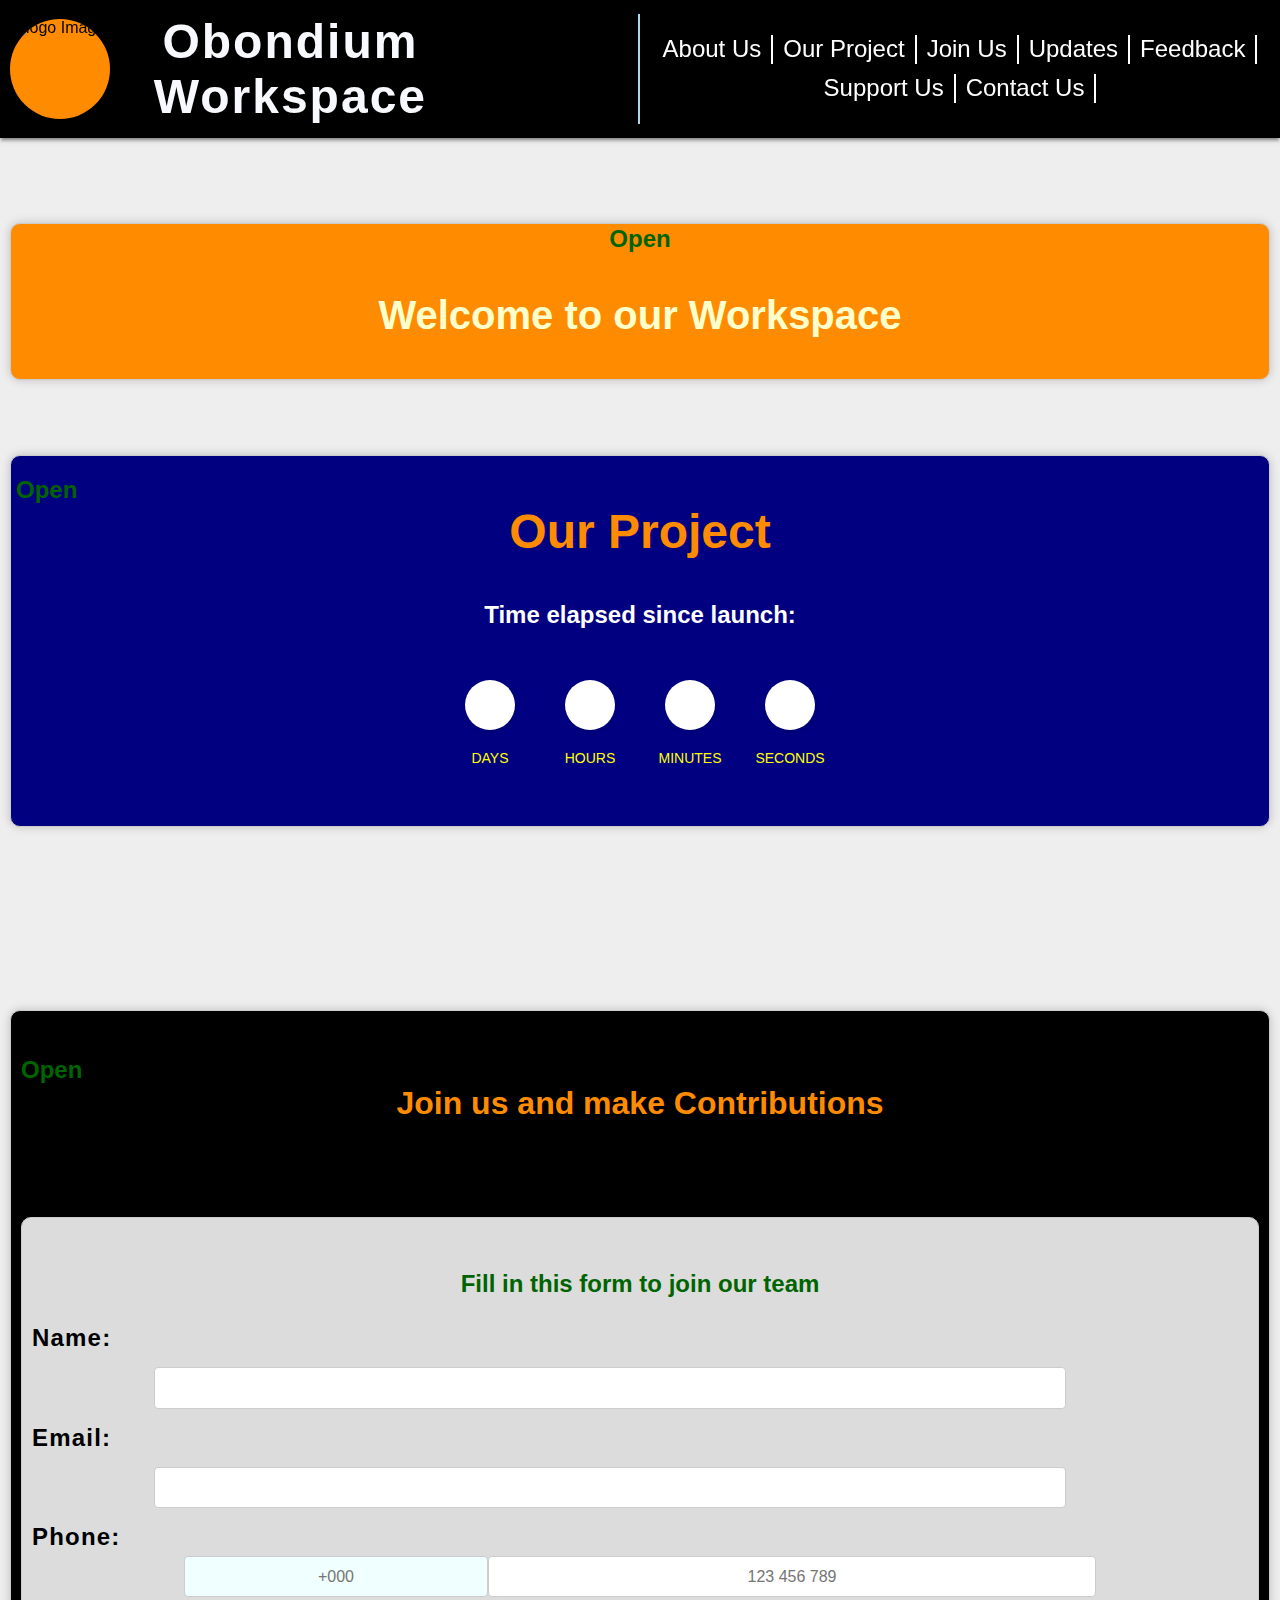
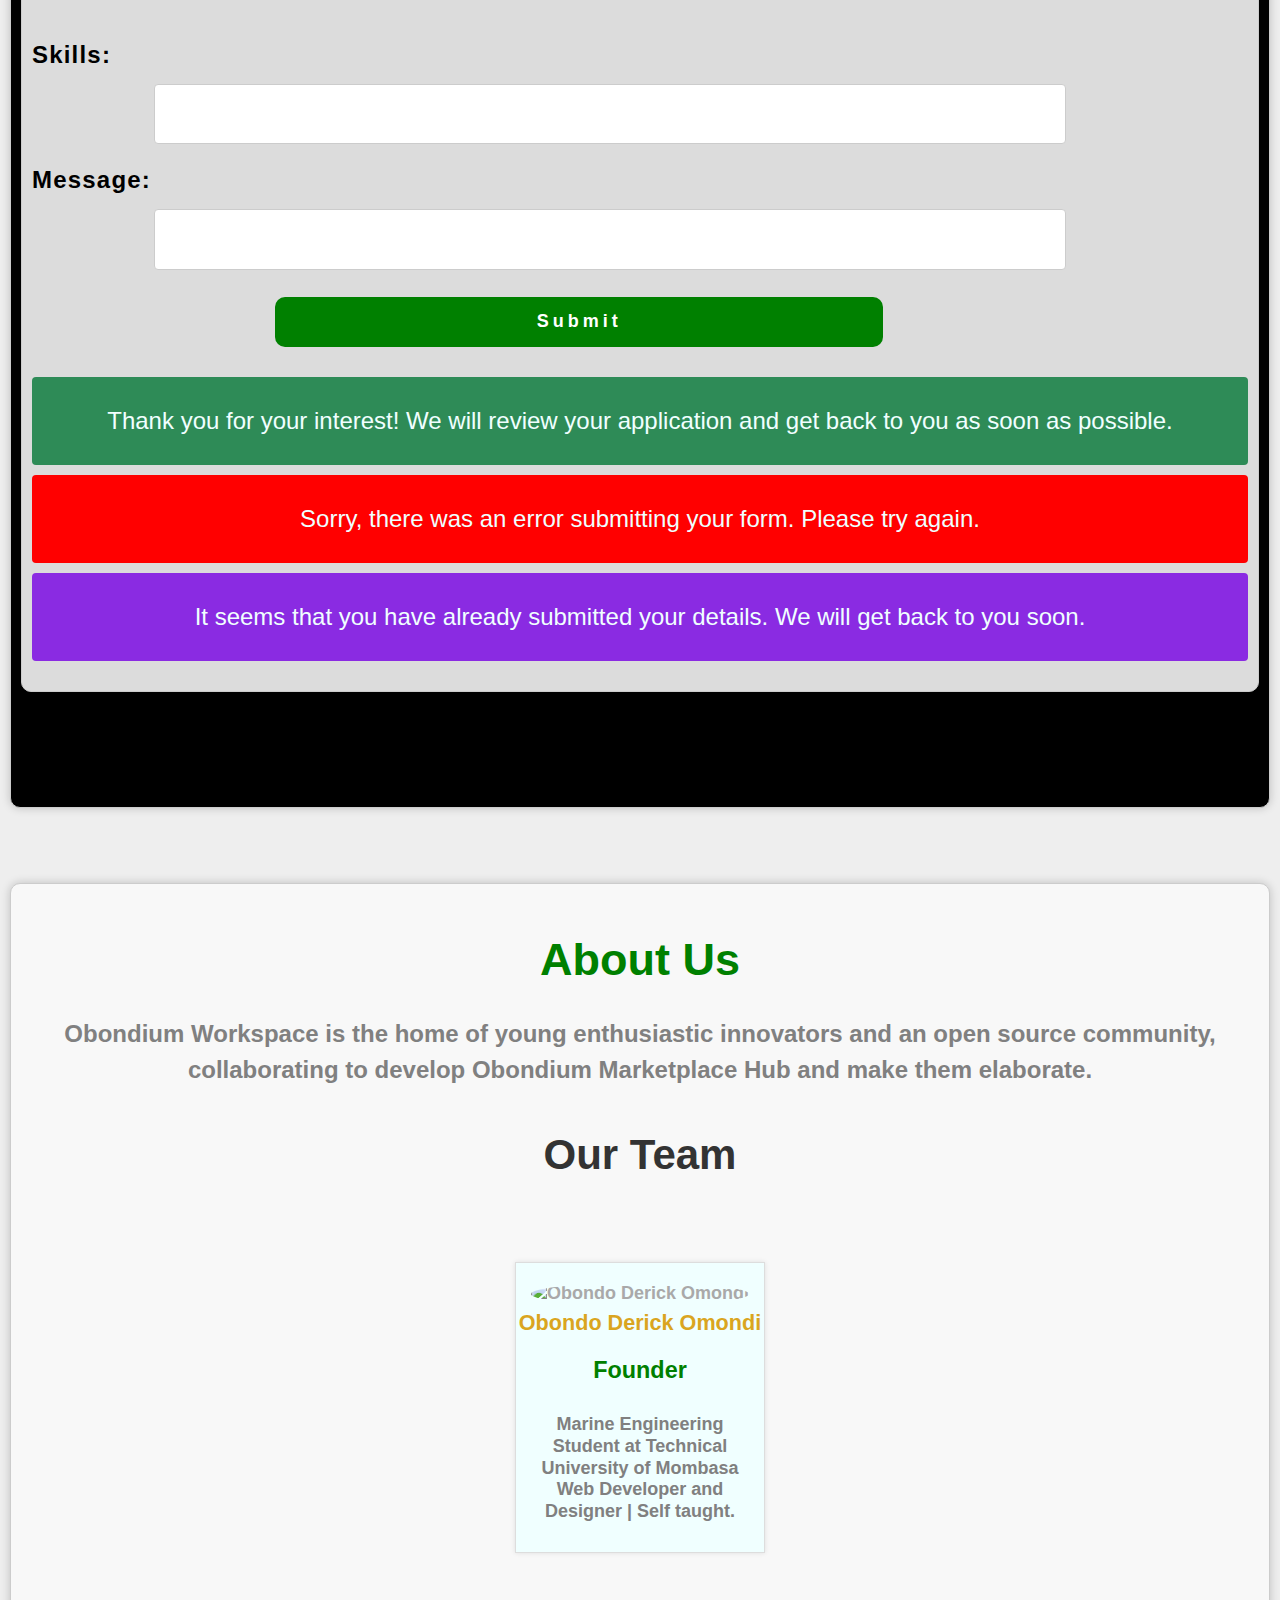
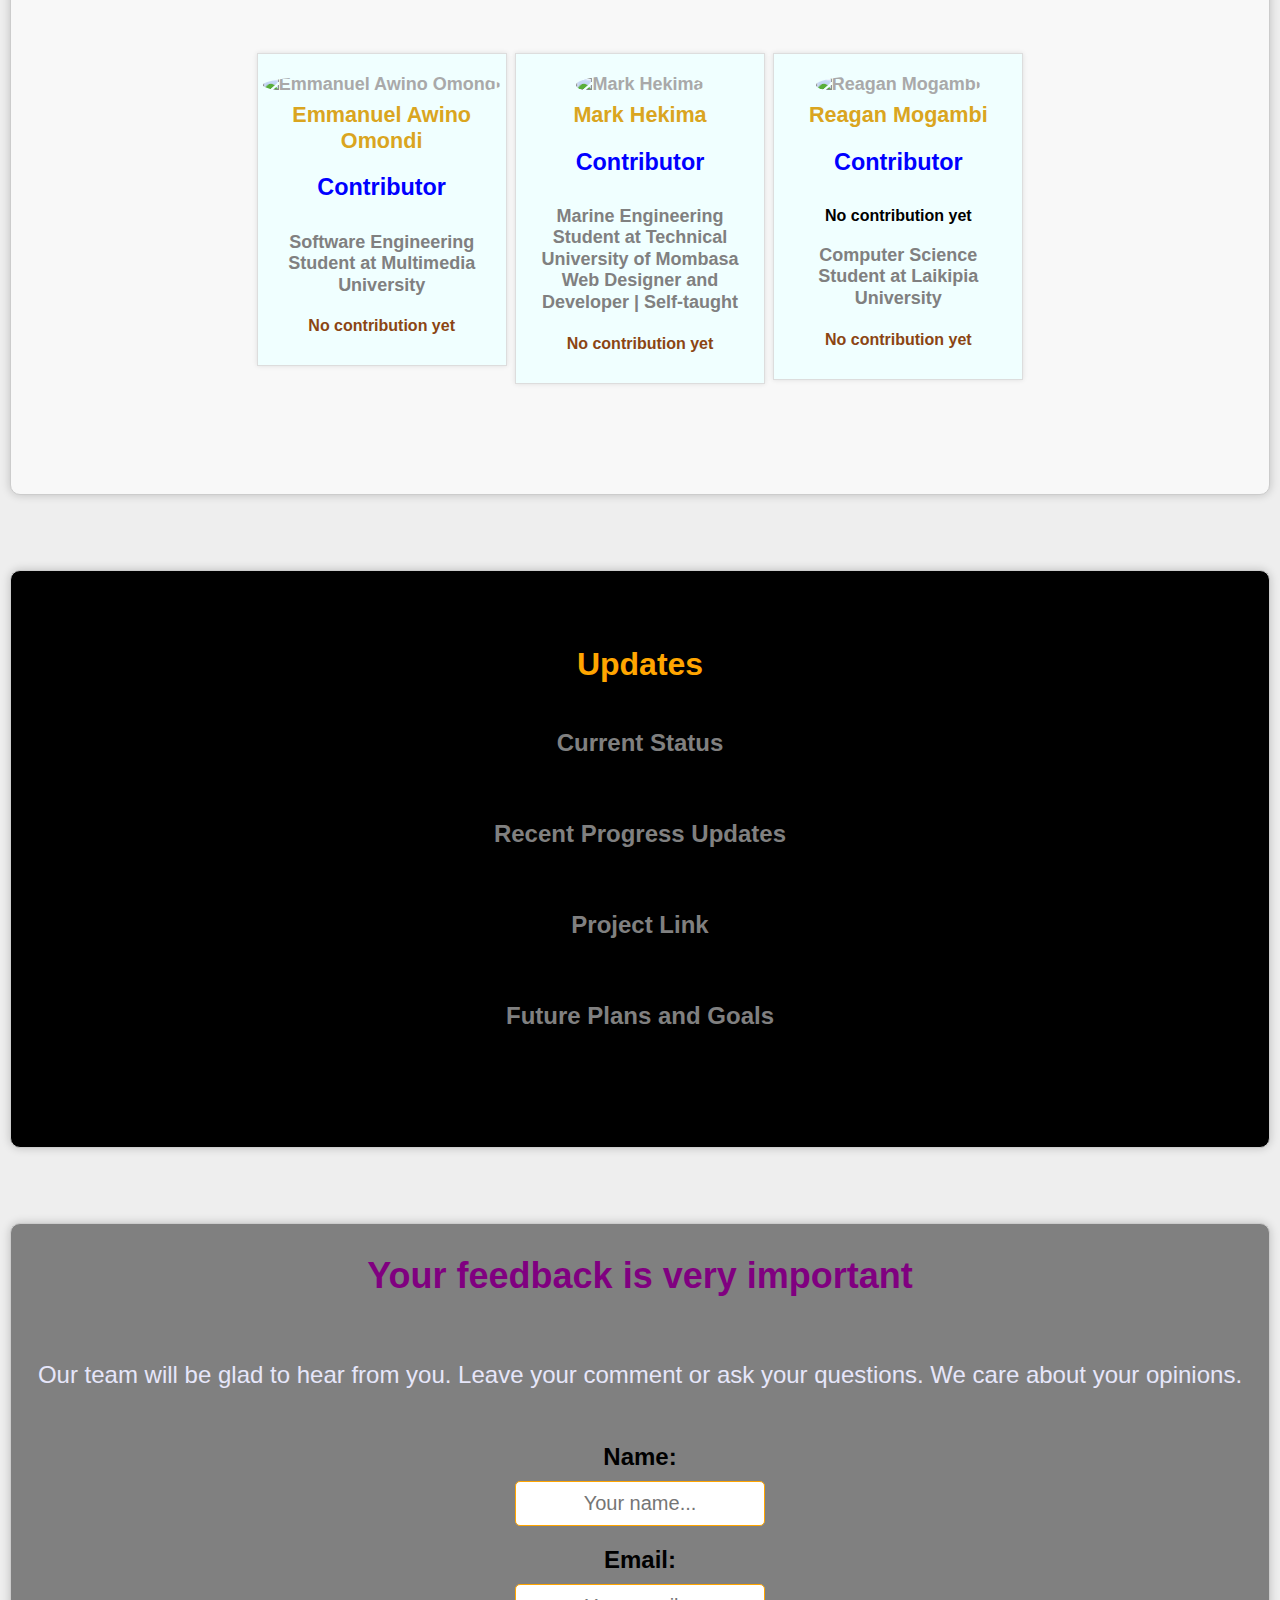
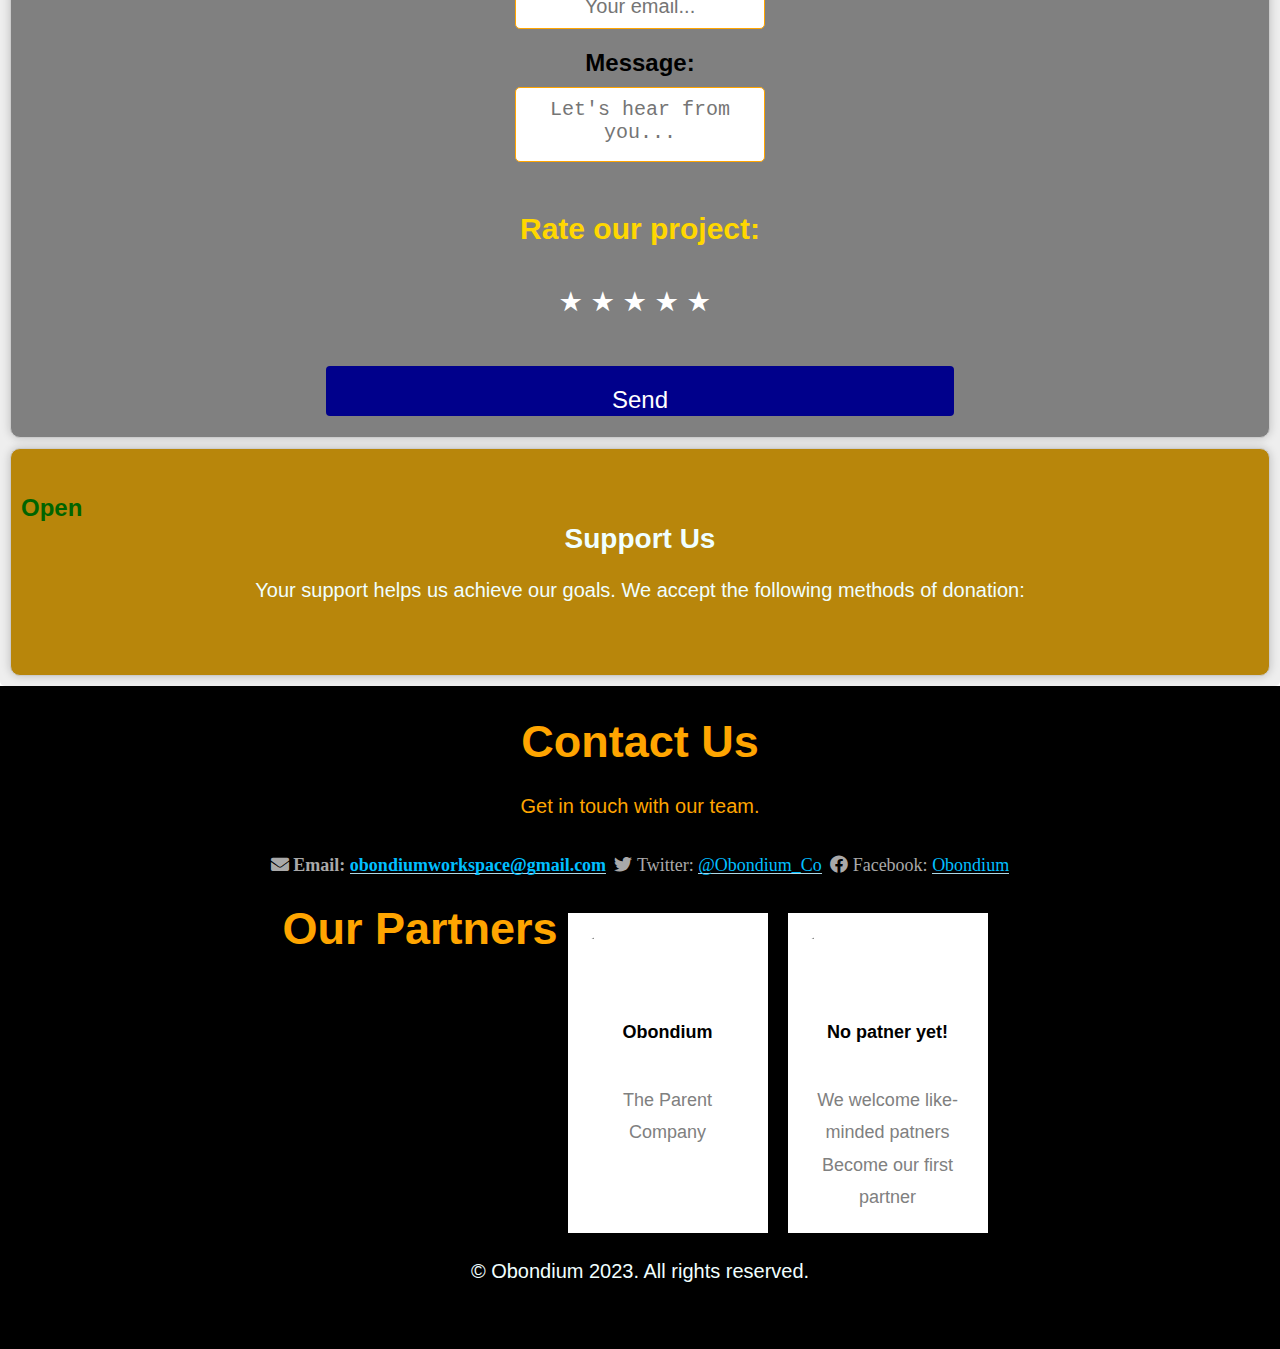
==== index (3).html @ ab2883f5 "Add files via upload" ====
<!DOCTYPE html>
<html lang="en">

<head>
  <meta charset="UTF-8">
  <meta name="viewport" content="width=device-width, initial-scale=1.0">
  <title>Obondium Workspace</title>
  <link rel="stylesheet" href="style.css">
  <!-- Include the Font Awesome stylesheet -->
  <link rel="stylesheet" href="https://cdnjs.cloudflare.com/ajax/libs/font-awesome/5.15.3/css/all.min.css" />



  <style>
    /* Reset some global variables */
    * {
      box-sizing: border-box;
      margin: 0;
      padding: 0;
    }

    /* Define other styles as needed */

    body {
      font-family: Arial, Helvetica, sans-serif;
      overflow-y: scroll;

    }

    h1 {
      color: orange;
      text-align: center;
      width: 100%;
      font-size: 48px / 1.5;
      /* add some bottom margin to create spacing between the heading and the content */
    }

    p {
      font-size: 20px;
      line-height: 1.8;
      margin-bottom: 20px;
      color: azure;
      padding: 10px;
      font-weight: 500;
      text-align: center
    }

    li {
      font-size: 18px;
      line-height: 1.2;
      color: darkgray;
      margin-bottom: 20px;

    }

    h3 {
      font-size: 24px;
      font-weight: medium;
      line-height: 1.3;
      color: darkgreen;
      text-align: center;
      padding: 20px 0;
    }


    main {

      background-color: #eee;
      /* set initial background color to a light grey */
      transition: background-color 0.5s ease-in-out;
      /* add transition effect to smoothly change background color */

      padding: 10px;
      border-radius: 5px;
      /* add some border radius to soften the edges of the content area */
    }

    section {
      border-radius: 10px;
      margin: 75px 0;
      padding: 1px;
      box-shadow: 0 0 10px rgba(0, 0, 0, 0.2);
      border: 1px solid #ccc;
      transition: all 0.7s ease-in-out;
    }


    .container {
      display: flex;
      flex-direction: column;
    }

    .section {
      padding: 20px;
      margin: 10px;
      background-color: #f5f5f5;
      border-radius: 5px;
      box-shadow: 0 0 10px rgba(0, 0, 0, 0.1);
      transition: all 0.3s ease-in-out;
    }

    .section:hover {
      transform: translateY(-10px);
    }

    .section:active {
      transform: translateY(-5px);
    }









    summary::-webkit-details-marker {
      display: none;
    }

    summary {
      list-style: none;
    }

    summary::before {
      content: "Open";
      color: gainsboro;
      font-size: 24px;
      font-weight: bold;
      float: center;
      color: darkgreen;
      transition: transform 0.2s ease-in-out;
      transform-origin: center;
    }

    details[open] summary::before {
      content: "Close";
      transform: rotate(0deg);
      margin-top: 0;
    }

    summary:hover::before,
    details[open] summary::before {
      color: blue;
    }

    summary:focus::before {
      outline: none;
      color: #1E90FF;
    }

    summary::-moz-focus-inner {
      border: 0;
    }

    summary {
      cursor: pointer;
    }

    summary:focus {
      outline: none;
    }

    summary::-moz-focusring {
      outline: 1px dotted;
      outline-offset: -1px;
    }

    details {
      position: relative;
    }

    details .bee {
      position: absolute;
      bottom: 0;
      left: 0;
      right: 0;
      height: 50px;
      background-color: #F5DEB3;
      display: none;
    }

    details[open] .bee {
      display: block;
      animation: slidein 0.2s ease-in-out;
    }

    @keyframes slidein {
      from {
        transform: translateY(50px);
      }

      to {
        transform: translateY(0);
      }
    }

    details[open]>* {
      animation: fadein 0.2s ease-in-out;
    }

    @keyframes fadein {
      from {
        opacity: 0;
        transform: translateY(-10px);
      }

      to {
        opacity: 1;
        transform: translateY(0);
      }
    }


    header {
      display: flex;
      justify-content: space-between;
      align-items: center;
      background-color: black;
      box-shadow: 0px 2px 4px rgba(0, 0, 0, 0.5);
      padding: 10px;
      position: fixed;
      top: 0;
      left: 0;
      right: 0;
      z-index: 999;
    }

    .logo-container {
      display: flex;
      width: 50%;
      align-items: center;
      gap: 2px;
      left: 0;
      top: 0;
      z-index: 1;
      border-right: 2px solid lightblue;
    }

    .logo-container img {
      background-color: darkorange;
      width: 100px;
      height: 100px;
      border-radius: 50%;
    }

    #logo-name {
      color: ghostwhite;
      width: 60%;
      padding-left: 10px;
      font-size: 48px;
      letter-spacing: 2px;
      padding-right: 30px;
    }

    nav {
      display: flex;
      justify-content: flex-end;
      align-items: center;
      top: 0;
      right: 0;
      width: calc(50% - 10px);
      background-color: #000;
      padding: 20px 0px;
      transform: translateX(0);
      transition: transform 0.3s ease-in-out;
      z-index: 1;
      overflow-x: auto;
      scrollbar-width: thin;
      /* or use "auto" */
    }

    nav ul {
      display: flex;
      flex-direction: row;
      justify-content: center;
      align-items: center;
      margin: 0;
      padding: 0;
      list-style: none;
      flex-wrap: wrap;
      /* allow for wrapping */
    }

    nav li {
      margin: 5px;
      padding-right: 10px;
      border-right: 2px solid white;
    }

    nav a {
      color: #fff;
      font-size: 24px;
      text-decoration: none;
    }

    input[type="checkbox"].nav-toggle {
      display: none;
    }


    @media (max-width: 768px) {
      header {
        width: 100%
      }

      .logo-container {
        display: flex;
        align-items: center;
        gap: 1px;
        left: 0;
        top: 0;
        z-index: 1;
        width: 60%;

      }

      .logo-container img {
        width: 70px;
        height: 70px;
        border-radius: 50%;
      }


      #logo-name {
        color: ghostwhite;
        padding: 10px 5px;
        font-size: 24px;
        letter-spacing: 1px;
        border: none;
      }

      /* Hide the navigation links by default */
      nav {
        position: fixed;
        top: 0;
        right: -200px;
        /* updated to start from the right side */
        height: 450px;
        width: 200px;
        background-color: #333;
        transition: all 0.3s ease-in-out;
        border-radius: 10px;
      }

      nav ul {
        display: flex;
        flex-direction: column;
        justify-content: center;
        align-items: center;
        margin: 0;
        padding: 0;
        list-style: none;
      }

      nav li {
        border: none;
      }

      /* Style the hamburger icon */
      .nav-toggle-label {
        display: block;
        position: fixed;
        top: 20px;
        right: 20px;
        cursor: pointer;
        user-select: none;
        z-index: 1;
      }

      .nav-toggle-label span {
        display: block;
        height: 4px;
        width: 4px;
        margin-bottom: 3px;
        background: #fff;
        border-radius: 3px;
        opacity: 1;
        transition: all 0.25s ease-in-out;
      }

      /* Rotate the first and third spans on click to create an X shape */
      .nav-toggle:checked~.nav-toggle-label span:nth-child(1) {
        transform: rotate(45deg) translate(2px, 2px);
      }

      .nav-toggle:checked~.nav-toggle-label span:nth-child(2) {
        opacity: 0;
      }

      .nav-toggle:checked~.nav-toggle-label span:nth-child(3) {
        transform: rotate(-45deg) translate(2px, -2px);
      }

      /* Show the navigation links when the toggle button is checked */
      .nav-toggle:checked~nav {
        right: 0;
        /* updated to reveal the menu from the right side */
      }

      /* Hide the toggle label when the navigation menu is open */
      .nav-toggle:checked~.nav-toggle-label {
        display: none;
      }

      /* Style the navigation links */
      nav a {
        display: block;
        text-align: center;
        margin: 10px 20px;
        font-size: 18px;
        color: #fff;
        text-decoration: none;
      }
    }

    summary::-webkit-details-marker {
      display: none;
    }

    summary {
      list-style: none;
      position: relative;
      cursor: pointer;
    }

    .label {
      position: absolute;
      bottom: 0;
      left: 50%;
      transform: translate(-50%, 100%);
      font-size: 12px;
      font-weight: bold;
      color: #888;
      transition: all 0.2s ease-in-out;
    }

    details[open] .label {
      position: absolute;
      bottom: 0;
      left: 50%;
      transform: translate(-50%, -100%);
    }

    .content {
      margin-top: 10px;
      padding: 10px;
      border: 1px solid #ccc;
      border-radius: 5px;
      background-color: #f9f9f9;
      transition: all 0.2s ease-in-out;
    }

    details[open] .content {
      margin-top: 20px;
      margin-bottom: 10px;
    }

    summary:focus .label {
      color: #1E90FF;
    }

    summary:focus+.content {
      border-color: #1E90FF;
    }

    summary:focus .label,
    details[open] .label {
      bottom: auto;
      top: 0;
      transform: translate(-50%, -100%);
    }



    @media (max-width: 768px) {

      summary::before {
        left: 5px;
        border-top: 8px solid transparent;
        border-bottom: 8px solid transparent;
      }
    }




    #hero {
      background-color: darkorange;
      text-align: center;
      margin-bottom: px;
      background-repeat: no-repeat;

    }

    #hero h1 {
      font-size: 40px;
      margin: 40px 0;
      color: #ffffcc;
    }

    #hero h3 {
      font-size: 24px;
      margin-top: 40px;
      margin-bottom: 10px;
      color: #6A5ACD;
    }

    #hero p {
      font-size: 18px;
      line-height: 28px;
      color: #666666;
    }

    #hero div {
      margin-top: 20px;
      padding: 40px;
      background-color: #FFFFFF;
      box-shadow: 0 4px 6px rgba(0, 0, 0, 0.1);
    }

    #hero div:first-of-type {
      margin-top: 0;
    }

    #hero div:last-of-type {
      margin-bottom: 0;
    }

    @media (max-width: 768px) {
      #hero h1 {
        font-size: 32px;
      }

      #hero h3 {
        font-size: 20px;
      }

      #hero p {
        font-size: 16px;
        line-height: 24px;
      }

      #hero div {
        padding: 20px;
      }
    }



    #our-project {
      background-color: navy;
      background-image: url("/Obondium Workspace /obondiumlogo.jpg");
      padding: 20px 5px;
      margin-bottom: px;
    }

    #our-project h1 {
      color: darkorange;
      text-align: center;
      font-size: 3rem;
      margin-bottom: 20px;
    }

    #our-project h3 {
      color: white;
      font-size: 24px;
    }

    #countdown-container {
      display: flex;
      justify-content: center;
      align-items: center;
      margin: 30px;
    }

    .countdown-item {
      width: 100px;
      display: flex;
      flex-direction: column;
      align-items: center;
      margin: 0 px;
    }

    .countdown-value {
      font-size: 24px;
      color: orangered;
      font-weight: bold;
      margin-bottom: 10px;
      border-radius: 50%;
      width: 50px;
      height: 50px;
      display: flex;
      justify-content: center;
      align-items: center;
      background-color: white;
      box-shadow: 0 2px 4px rgba(0, 0, 0, 0.1);
      animation: pulse 1s infinite;
    }

    @keyframes pulse {
      0% {
        transform: scale(1);
      }

      50% {
        transform: scale(1.2);
      }

      100% {
        transform: scale(1);
      }
    }

    .countdown-label {
      text-transform: uppercase;
      font-size: 14px;
      padding: 10px;
      color: yellow;
    }

    #our-project .content {
      margin-top: 50px;
      display: flex;
      flex-direction: column;
      align-items: center;
    }

    #our-project h2 {
      font-size: 2rem;
      margin: 20px 0;
    }

    #our-project p {
      color: darkgreen;
      text-align: center;
      font-size: 1.3rem;
      line-height: 2;
      margin-bottom: 20px;
    }

    #our-project ul {
      list-style: none;
      padding: 0;
      margin: 0;
    }

    #our-project li strong {
      position: relative;
      padding-left: 10px;
      font-size: 1.5rem;
      line-height: 1.6;
      font-weight: 700;
      color: orange;
      margin-bottom: 20px;
    }

    #our-project li {
      position: relative;
      padding-left: 20px;
      font-size: 1.4rem;
      line-height: 1.5;
      color: slategray;
      margin-bottom: 20px;
      font-weight: 500;
    }

    #our-project li::before {
      content: '';
      position: absolute;
      left: 0;
      top: 10px;
      width: 20px;
      height: 20px;
      border-radius: 50%;
      background-color: green;
      opacity: 0;
      transform: scale(0);
      transition: all 0.3s ease-in-out;
    }

    #our-project li:hover::before {
      opacity: 1;
      transform: scale(1);
    }

    .quotes-container {
      display: flex;
      flex-wrap: wrap;
      justify-content: space-around;
      align-items: center;
      margin: 40px auto;
      max-width: 800px;
    }

    .quote {
      width: 40%;
      margin: 20px;
      padding: 20px;
      border-radius: 5px;
      background-color: gainsboro;
      box-shadow: 0 5px 10px rgba(0, 0, 0, 0.1);
      transition: all 0.3s ease-in-out;
    }

    .quote:hover {
      transform: scale(1.05);
    }

    .quote p {
      color: darkblue;
      font-size: 1.2rem;
      line-height: 1.5;
      margin-bottom: 20px;
    }

    .quote cite {
      color: black;
      font-size: 1.1rem;
      font-style: italic;
    }

    @media only screen and (max-width: 768px) {
      .quote {
        width: 80%;
      }
    }



    #best-regards {
      font-size: 24px;
      margin-top: 30px;
      text-align: center;
      color: #666;
      font-style: italic;
    }


    /* Style for the join-us-form section */
    #join-us {
      margin: 40px 0;
      padding: 40px 10px;
      justify-content: center;
      background-color: black;
    }

    #join-us .join-us-details h2 {
      text-align: center;
      color: darkorange;
      font-size: 2rem;
      margin-bottom: 20px;
    }

    #join-us .join-us-details h3 {
      color: grey;
      font-size: 1.5rem;
      line-height: 2;
      margin: 20px 0;
    }

    #join-us .join-us-details p {
      color: grey;
      font-size: 1.5rem;
      line-height: 2;
      margin-bottom: 20px;
      letter-spacing: 1.2px;
    }

    .join-us-form {
      padding: 30px 10px;
      background-color: gainsboro;
      border: 1px solid #ccc;
    }

    /* Style for the form label */
    .join-us-form label {
      display: inline-block;
      font-weight: bold;
      margin-bottom: 5px;
      font-size: 24px;
      letter-spacing: 1.2px;
    }

    /* Style for the form input fields */
    .join-us-form input[type="text"],
    .join-us-form input[type="email"],
    .join-us-form input[type*="tel"],
    .join-us-form textarea {
      padding: 10px;
      font-size: 16px;
      line-height: 1.2;
      text-align: center;
      border: 1px solid #ccc;
      border-radius: 4px;
      box-sizing: border-box;
      width: 75%;
      margin-bottom: 5px;
    }

    .join-us-form input[type="text"],
    .join-us-form input[type="email"],
    .join-us-form textarea {
      margin: 10px 10%;
    }


    /* Style for the phone input container */
    .phone-input-container {
      width: ;
      display: flex;
      flex-direction: row;
      justify-content: center;
      align-content: center;
    }

    .phone-input-container #country-code {
      background-color: azure;
      width: 25%;
    }

    .phone-input-container #phone-number {
      width: 50%;
    }


    /* Style for the submit button */
    .join-us-form button[type="submit"] {
      margin: 20px 20%;
      background-color: green;
      color: white;
      letter-spacing: 4px;
      font-size: 18px;
      font-weight: 700;
      height: 50px;
      width: 50%;
      border: none;
      border-radius: 10px;
      cursor: pointer;
      margin-top: 10px;
    }

    /* Style for the success and error messages */
    .join-us-message {
      transition: opacity 0.3s ease;
      margin-top: 10px;
      padding: 10px;
      border-radius: 4px;
    }

    .join-us-message p {
      font-size: 1.5rem;
      line-height: 2;
      margin-bottom: 20px;
      margin: 0;
    }

    /* Hide the messages by default */
    .join-us-message.hidden {
      display: none;
      opacity: 0;
    }

    /* Style for the success message */
    .join-us-message.success-message {
      background-color: seagreen;
      color: white;
      border-color: #c3e6cb;
    }

    /* Style for the error message */
    .join-us-message.error-message {
      background-color: red;
      color: white;
      border-color: #f5c6cb;
    }

    /* Style for the resubmission message */
    .join-us-message.resubmission-message {
      background-color: blueviolet;
      color: white;
      border-color: #ebccd1;
    }




    #about-us {
      background-color: #f8f8f8;
      padding: 50px 0;
      text-align: center;
    }

    #about-us h2 {
      font-size: 1.5em;
      margin-bottom: 20px;
      color: green;
    }

    #about-us #about-us-intro {
      font-size: 24px;
      line-height: 1.5;
      margin-bottom: 0px;
      color: grey;
      font-weight: 800;
    }


    #about-us p {
      font-size: 16px;
      line-height: 1.2;
      margin-bottom: 0px;
      color: black;
      font-weight: 600;
    }

    #about-us a {
      font-size: 16px;
      line-height: 1.2;
      margin-bottom: 0px;
      color: blue;
    }


    .team-members {
      max-width: 900px;
      margin: 10px auto;
    }

    .team-members h3 {
      font-size: 1.4em;
      margin: 10px 0;
      color: #333;
    }

    .team-members ul {
      list-style: none;
      padding: 30px 0;
      margin: 0;
    }


    .team-members li {
      display: inline-block;
      word-wrap: break-word;
      margin: 20px 0;
      vertical-align: top;
      width: 250px;
      height: 250px height: auto;
      background-color: azure;
      border: 1px solid #ddd;
      padding: 20px 0;
      box-shadow: 0 0 5px rgba(0, 0, 0, 0.1);
    }


    .team-members li img {
      width: 200px;
      height: 200px;
      overflow: hidden;
      object-fit: cover;
      border-radius: 50%;
    }



    .team-members li h4 {
      font-size: 1.2em;
      margin-bottom: 10px;
      color: goldenrod;
    }

    .team-members li #rank {
      font-size: 1.3em;
      font-weight: bold;
      margin-bottom: 10px;
      color: blue;
    }

    .team-members li #info {
      color: grey;
      font-size: 18px;
    }

    .team-members li div.link {
      overflow: hidden;
      max-height: 0;
      transition: max-height 0.5s ease-out;
    }

    .team-members li p {
      font-size: 2px;
      line-height: 1.3;
      margin-bottom: 10px;
      color: red;
    }

    .team-members li p a {
      color: green;
      text-decoration: none;
    }

    .team-members li div.link.expanded {
      max-height: 500px;
    }


    #updates {
      background-color: black;
      padding: 75px 10px;
    }

    #updates h2 {
      color: orange;
      text-align: center;
      font-size: 2rem;
      margin-bottom: 24px;
    }

    #updates li {
      color: lavender;
      text-align: center;
      font-size: 20px;
      line-height: 1.5;
      margin-bottom: 20px;
      font-weight: 400;
    }


    #updates .accordion-header {
      font-size: 1.5rem;
      margin-top: 20px;
      cursor: pointer;
      transition: all 0.3s ease;
      color: grey;
    }

    #updates .accordion-header.active {
      color: goldenrod;
      font-size: 28px;
      text-align: center;
    }

    #updates .accordion-content {
      font-size: 1.2rem;
      line-height: 1.5;
      margin-bottom: 20px;
      max-height: 0;
      overflow: hidden;
      transition: all 0.3s ease;
    }

    #updates .accordion-content p {
      margin-bottom: 10px;
      color: greenyellow;
    }

    #updates .accordion-content ul {
      margin: 30px 0;
      color: black;
    }

    #updates .accordion-content li {
      margin-bottom: 20px;
      list-style-type: circle;
      list-style-position: inside;

    }

    #updates .accordion-content summary {
      font-size: 1.2rem;
      font-weight: bold;
      cursor: pointer;
    }

    #updates .accordion-content details {
      margin-top: 10px;
    }







    /* Feedback section */
    #feedback {
      margin: 10px auto;
      text-align: center;
      background-color: grey;
    }

    #feedback h2 {
      padding: 30px 0;
      color: purple;
      font-size: 36px;
      margin-bottom: 20px;
    }



    #feedback p {
      font-size: 24px;
      line-height: 1.5;
      color: lavender;
      margin-bottom: 40px;
    }

    #feedback form {
      display: flex;
      flex-direction: column;
      align-items: center;
    }

    #feedback label {
      font-size: 24px;
      display: block;
      margin-bottom: 10px;
    }

    #feedback input[type="text"],
    #feedback input[type="email"],
    #feedback textarea {
      padding: 10px;
      font-size: 20px;
      text-align: center;
      border: 1px solid orange;
      border-radius: 5px;
      width: 250px;
      max-width: 750px;
      margin-bottom: 20px;
    }

    #feedback textarea {
      height: 75px;
      width: 250px;
      max-width: 750px;
    }

    .ratings {
      margin-bottom: 40px;
    }

    .ratings h3 {
      color: gold;
      font-size: 30px;
      margin-bottom: 20px;
    }

    .stars {
      display: flex;
      justify-content: center;
    }

    .stars input[type="radio"] {
      display: none;
    }

    .stars label {
      font-size: 48px;
      color: white;
      cursor: pointer;
      margin-right: 10px;
    }

    .stars label:hover,
    .stars label:hover~label,
    .stars input[type="radio"]:checked~label {
      color: gold;
    }

    #feedback button {
      font-size: 24px;
      padding: 20px 50px;
      border-radius: 4px;
      width: 50%;
      height: 50px;
      border: none;
      background-color: darkblue;
      color: #fff;
      cursor: pointer;
      transition: background-color 0.3s ease;
      margin-bottom: 20px;
    }

    #feedback button:hover {
      background-color: #0077be;
    }

    .join-team {
      margin-top: 40px;
    }

    .join-team h3 {
      font-size: 24px;
      margin-bottom: 20px;
    }

    .join-team p {
      font-size: 1.5rem;
      line-height: 2;
      margin-bottom: 20px;
    }

    .join-team a {
      color: #1e90ff;
      text-decoration: none;
      border-bottom: 1px dotted #1e90ff;
      transition: border-bottom 0.3s ease;
    }

    .join-team a:hover {
      border-bottom: 1px solid #1e90ff;
    }


    input[type="text"],
    textarea {
      resize: none;
    }


    /* Styles for Support Us section */

    #support-us {
      margin: 0;
      background-color: darkgoldenrod;
      padding: 40px 10px;
      justify-content: center;
      align-items: center;
    }

    #support-us h2 {
      text-align: center;
      color: azure;
      font-size: 28px;
      margin-bottom: 10px;
    }

    #support-us p {
      text-align: center;
      margin-bottom: 20px;
      font-size: 20px;
      line-height: 1.5;
    }

    #support-us .donation-methods {
      display: flex;
      flex-wrap: wrap;
      justify-content: space-between;
    }

    #support-us .donation-method {
      margin: 0 10px 20px;
      text-align: center;
    }

    #support-us .donation-method img {
      width: 100px;
      height: 100px;
    }

    #support-us .donation-method p {
      color: blue;
      margin-top: 10px;
    }

    .hidden {
      display: none;
    }

    .show {
      display: block;
      font-size: 36px;
      color: #ffffff;
      background-color: #005ea5;
      padding: 20px;
      text-align: center;
      border-radius: 10px;
      margin: 0 auto;
      max-width: 500px;
    }


    /* Footer styling */
    footer {
      display: flex;
      flex-direction: column;
      align-items: center;
      background-color: black;
      color: white;
      padding: 30px 0;
    }

    footer h2 {
      margin-bottom: 10px;
      color: orange;
    }

    .contact-us {
      margin-bottom: 20px;
      text-align: center;
    }

    .contact-us p {
      margin-bottom: 10px;
      color: orange;
    }

    .contact-us ul {
      list-style: none;
      padding: 0;
    }

    .contact-us li {
      margin-bottom: 10px;
    }

    .contact-us a {
      color: deepskyblue;
      text-decoration: none;
      border-bottom: 1px solid lightblue;
    }

    .partners {
      display: flex;
      flex-wrap: nowrap;
      justify-content: center;
      overflow-x: visible;
    }

    .partner {
      margin: 10px;
      width: calc(50% - 20px);
      max-width: 200px;
      background-color: white;
      padding: 10px;
      box-sizing: border-box;
    }

    .partner:hover {
      box-shadow: 0px 0px 10px rgba(0, 0, 0, 0.3);
    }

    .partner img {
      width: 100px;
      height: 100px;
      border-radius: 50%;
      margin-bottom: 10px;
    }

    .partner h3 {
      margin-top: 0;
      margin-bottom: 10px;
      font-size: 18px;
      color: black;
      white-space: nowrap;
      overflow: hidden;
      text-overflow: ellipsis;
    }

    .partner p {
      margin: 0;
      font-size: 18px;
      color: gray;
      text-align: center;
      overflow-wrap: break-word;
      overflow: hidden;
      transition: all 0.3s ease;
    }

    .partner:hover p {
      max-height: 200px;
      overflow: auto;
    }


    @media screen and (max-width: 768px) {
      footer {
        display: flex;
        flex-direction: column;
        align-items: center;
        background-color: black;
        color: white;
        padding: 20px 0px;
      }

      footer h2 {
        color: orange;
      }

      .contact-us {
        margin-bottom: 20px;
        text-align: center;
      }

      .contact-us p {
        margin-bottom: 10px;
        color: orange;
      }

      .contact-us ul {
        list-style: none;
        padding: 0;
      }

      .contact-us li {
        margin-bottom: 10px;
      }

      .contact-us a {
        color: deepskyblue;
        text-decoration: none;
        border-bottom: 1px solid lightblue;
      }

      .partners {
        display: flex;
        width: 100%;
        
        flex-wrap: wrap;
        justify-content: center;
        align-items: center;
      }

      .partners h2 {
        display: flex;
        flex-direction: row;
        justify-content: center;
        align-items: center;
      }

      .partner {
        margin: 10px;
        width: calc(50% - 20px);
        max-width: 200px;
        height: 250px;
        background-color: white;
        padding: 10px;
        box-sizing: border-box;
      }




      .partner:hover {
        box-shadow: 0px 0px 10px rgba(0, 0, 0, 0.3);
      }

      .partner img {
        width: 100px;
        height: 100px;
        border-radius: 50%;
      }


      .partner h3 {
        margin-top: 0;
        font-size: 18px;
        color: black;
        white-space: nowrap;
        overflow: hidden;
        text-overflow: ellipsis;
      }

      .partner p {
        margin: 0;
        font-size: 14px;
        color: gray;
        text-align: center;
        overflow-wrap: break-word;
        max-height: 0px;
        overflow: hidden;
        transition: all 0.3s ease;
      }

      .partner:hover p {
        max-height: 300px;
        overflow: auto;
      }

      .copyright {
        margin: 10px 0;
        text-align: center;
        font-size: 16px;
        color: whitesmoke;
      }
    }
  </style>



</head>

<body>

  <header>
    <div class="logo-container">
      <img src="/Obondium Workspace /obondiumworkspacelogo.jpg" alt="logo Image">
      <h1 id="logo-name">Obondium Workspace</h1>
    </div>

    <input type="checkbox" id="nav-toggle" class="nav-toggle">
    <label for="nav-toggle" class="nav-toggle-label">
      <span></span>
      <span></span>
      <span></span>
    </label>

    <nav>
      <ul>
        <li><a href="#about-us">About Us</a></li>
        <li><a href="#our-project">Our Project</a></li>
        <li><a href="#join-us">Join Us</a></li>
        <li><a href="#updates">Updates</a></li>
        <li><a href="#feedback">Feedback</a></li>
        <li><a href="#support-us">Support Us</a></li>
        <li><a href="#contact-us">Contact Us</a></li>
      </ul>
    </nav>
  </header>


  <main>

    <section id="hero">
      <details>
        <summary>
          <h1>Welcome to our Workspace</h1>
        </summary>
        <div class="content">
          <h3>Who are we?</h3>
          <p>We are a team of collaborators dedicated to designing and developing an innovative e-commerce and listing website from scratch.</p>
        </div>
        <div>
          <h3>What do we do here?</h3>
          <p>Obondium Workspace is the central hub for our team's collaboration on the Obondium Marketplace project. This is where we meet to discuss ideas, track progress, and share updates.</p>
        </div>
        <div>
          <h3>Why should you join us?</h3>
          <p>If you're passionate about creating positive change and want to be part of an exciting project, Obondium Workspace is the perfect place for you. Join our team and be a part of something great!</p>
        </div>
      </details>
    </section>

    <section id="our-project">
      <details>
        <summary>
          <h1>Our Project</h1>
          <div id="countdown">
            <h3>Time elapsed since launch:</h3>
            <div id="countdown-container">
              <div class="countdown-item">
                <div class="countdown-value">
                  <span id="days"></span>
                </div>
                <div class="countdown-label">
                  Days
                </div>
              </div>
              <div class="countdown-item">
                <div class="countdown-value">
                  <span id="hours"></span>
                </div>
                <div class="countdown-label">
                  Hours
                </div>
              </div>
              <div class="countdown-item">
                <div class="countdown-value">
                  <span id="minutes"></span>
                </div>
                <div class="countdown-label">
                  Minutes
                </div>
              </div>
              <div class="countdown-item">
                <div class="countdown-value">
                  <span id="seconds"></span>
                </div>
                <div class="countdown-label">
                  Seconds
                </div>
              </div>
            </div>
          </div>
        </summary>

        <div class="content">
          <h2>Introducing Obondium Marketplace Hub</h2>
          <p>We are a modern e-commerce and listings platform that seamlessly connects buyers and sellers. Our goal is to provide a safe and reliable platform that enables businesses and individuals to sell their products and services, while offering consumers a personalized shopping experience.</p>
          <p><strong style="font-size: 30px;">Our platform features:</stong>
          </p>
          <ul>
            <li><strong>Advanced search and filtering options:</strong> Planned feature that will allow users to search for products and services using a variety of parameters and filter results by price, category, and other attributes.</li>
            <li><strong>User-friendly product pages with detailed information and reviews:</strong> Planned feature that will provide comprehensive information about each item, including images, specifications, and customer reviews.</li>
            <li><strong>Secure payment gateways:</strong> Planned feature that will offer multiple payment options, all of which will be secure and reliable.</li>
            <li><strong>Personalized shopping experience using machine learning and AI:</strong> Planned feature that will use algorithms to tailor product recommendations and search results to each individual user.</li>
            <li><strong>Integration with social media platforms:</strong> Planned feature that will allow users to share products and services on social media and offer social media login options for a seamless user experience.</li>
            <li><strong>Flexible shipping and delivery options:</strong> Planned feature that will allow sellers to offer a variety of shipping and delivery options to meet the needs of different customers.</li>
            <li><strong>Customizable seller profiles and dashboards:</strong> Planned feature that will enable sellers to create personalized profiles and dashboards to manage their products, sales, and customer interactions.</li>
            <li><strong>24/7 customer support:</strong> Planned feature that will offer round-the-clock support to ensure that all users have a positive experience.</li>
            <li><strong>Mobile responsiveness:</strong> Planned feature that will optimize the platform for mobile devices, allowing users to browse and shop on the go.</li>
            <li><strong>Multi-language support:</strong> Planned feature that will support multiple languages, making the platform accessible to a wider audience.</li>
            <li><strong>Inventory management tools:</strong> Planned feature that will enable sellers to easily manage their inventory and track their sales using intuitive tools.</li>
            <li><strong>Automated marketing tools:</strong> Planned feature that will offer automated marketing tools to help sellers promote their products and reach their target audience more effectively.</li>
            <li><strong>Customizable storefronts:</strong> Planned feature that will enable sellers to customize their storefronts to showcase their brand and products, creating a unique and engaging shopping experience for customers.</li>
            <li><strong>In-app messaging:</strong> Planned feature that will allow buyers and sellers to communicate with each other directly through in-app messaging, fostering a sense of community and trust.</li>
            <li><strong>Fraud detection and prevention:</strong> Planned feature that will use advanced algorithms and fraud detection techniques to ensure the safety and security of all transactions.</li>
            <li><strong>Integration with third-party apps:</strong> Planned feature that will integrate with a variety of third-party apps and services, such as shipping providers and accounting software, to streamline workflows and enhance the user experience.</li>
            <li><strong>Product recommendations:</strong> Planned feature that will use machine learning and AI to provide personalized product recommendations to customers based on their browsing and purchasing history.</li>
            <li><strong>Analytics and reporting:</strong> Planned feature that will offer detailed analytics and reporting tools to help sellers track their performance and make data-driven decisions.</li>
            <li><strong>Community support:</strong> Our platform will offer a range of community support features, including forums, chat rooms, and other tools for users to connect with one another, share resources, and build stronger communities.</li>
            <li><strong>Affordable housing:</strong> Our platform will enable people and students to search for affordable housing options and communicate with providers in a secure and reliable way, helping to create stronger and more sustainable housing communities.</li>
            <li><strong>Events and virtual events:</strong> We plan to offer a variety of events and virtual experiences for our users, including product launches, sales, workshops, and more. Our goal is to create a dynamic and engaging platform that provides valuable resources and opportunities for our community.</li>
            <li><strong>Student-friendly housing options:</strong> We understand the unique needs and challenges faced by students in finding affordable and safe housing. Our platform will feature a range of student-friendly housing options, including shared housing, dormitories, and apartments, with a focus on affordability, safety, and convenience.</li>
            <li><strong>Advertising:</strong> Our platform will offer advertising options for businesses and individuals, allowing them to promote their products and services to a highly targeted audience. We will use advanced data analytics and machine learning algorithms to provide personalized advertising experiences that drive engagement and conversions.</li>

          </ul>
          <h2>Our Beliefs</h2>
          <p>At Obondium, we believe in the power of collaboration and open-source projects. We are committed to creating a platform that reflects these values and provides a safe, reliable, and collaborative space for businesses and individuals to sell their products and services.</p>
          <h2>What project is our team working on?</h2>
          <p>We are collaborating on Obondium Marketplace Hub, a cutting-edge e-commerce and listing website designed to connect buyers and sellers worldwide in a seamless and efficient way.</p>
          <h2>What makes Obondium Marketplace Hub unique?</h2>
          <p>Our platform is designed to be a safe, reliable, and collaborative space for businesses and individuals to sell their products and services, and for consumers to find and purchase what they need with ease.</p>
          <h2>Inspiring Quotes</h2>
          <div class="quotes-container">
            <blockquote class="quote">
              <p>"The only way to do great work is to love what you do."</p>
              <cite>- Steve Jobs</cite>
            </blockquote>
            <blockquote class="quote">
              <p>"Believe you can and you're halfway there."</p>
              <cite>- Theodore Roosevelt</cite>
            </blockquote>
            <blockquote class="quote">
              <p>"Success is not final, failure is not fatal: it is the courage to continue that counts."</p>
              <cite>- Winston Churchill</cite>
            </blockquote>
            <blockquote class="quote">
              <p>"If you get up in the morning and think the future is going to be better, it is a bright day. Otherwise, it's not."</p>
              <cite>- Elon Musk</cite>
            </blockquote>
            <blockquote class="quote">
              <p>"Strive not to be a success, but rather to be of value."</p>
              <cite>- Albert Einstein</cite>
            </blockquote>
          </div>

          <p>Thank you for your interest in our project. We look forward to sharing more details with you in the future.</p>
          <p><span id="best-regards">Best regards, [Derick Bond/Obondium]</span></p>
        </div>
      </details>
    </section>

    <br><br>


    <section id="join-us">
      <details>
        <summary>
          <div class="join-us-details">
            <h2>Join us and make Contributions</h2>
          </div>
        </summary>
        <div>
          <h3>At Obondium Workspace, we believe in creating a diverse and inclusive work environment.</h3>
          <p>We welcome individuals from all backgrounds, whether you're an experienced developer or a recent graduate. We're looking for team members who are motivated, curious, and eager to learn.</p>
        </div>
        <div>
          <h3>Who can join our team?</h3>
          <p>To join our team, we're seeking individuals who possess strong technical skills in areas such as: <span style="color: blanchedalmond; font-size: 18px;">front-end web development (HTML, CSS, JavaScript), back-end web development (PHP, Python, Node.js), mobile app development (iOS, Android), cloud computing (AWS, Azure, Google Cloud), and data science and machine learning (Python, R)</span>>.</p>
          * <p>Let's learn, work, and create together. Contributing to our team is simple - we offer access to our project repositories, where you can collaborate with us, contribute code, review pull requests, and more. In the future, we plan to give our team members access to even more project repositories, as well as additional resources and opportunities for growth. Join us now and become a part of our journey.</p>
        </div>
        <div>
          <h3>How can I join?</h3>
          <p>If you're interested in joining our team, please fill out the form below. We'd love to have you in!</p>
        </div>
        </div>
      </details>

      <section class="join-us-form">
        <h3>Fill in this form to join our team</h3>
        <form action="https://formsubmit.co/998d17e8cc5578798afb42a3db4eec61" method="POST">
          <label for="name">Name:</label>
          <input type="text" id="name" name="name" required placeholder=""><br>

          <label for="email">Email:</label>
          <input type="email" id="email" name="email" required placeholder=""><br>

          <label for="phone">Phone:</label>
          <div class="phone-input-container">
            <input type="tel" id="country-code" name="country-code" placeholder="+000" required>
            <input type="tel" id="phone-number" name="phone-number" pattern="[0-9]{9}" placeholder="123 456 789" required><br>
          </div><br>

          <label for="skills">Skills:</label>
          <textarea id="skills" name="skills" required maxlength="250"></textarea><br>

          <label for="message">Message:</label>
          <textarea id="message" name="message"></textarea><br>

          <button type="submit">Submit</button><br>
        </form>
        <div class="join-us-message hidden success-message">
          <p>Thank you for your interest! We will review your application and get back to you as soon as possible.</p>
        </div>
        <div class="join-us-message hidden error-message">
          <p>Sorry, there was an error submitting your form. Please try again.</p>
        </div>
        <div class="join-us-message hidden resubmission-message">
          <p>It seems that you have already submitted your details. We will get back to you soon.</p>
        </div>
      </section>

    </section>



    <section id="about-us">
      <h2>About Us</h2>
      <p id="about-us-intro">Obondium Workspace is the home of young enthusiastic innovators and an open source community, collaborating to develop Obondium Marketplace Hub and make them elaborate.</p>

      <div class="team-members">
        <h3>Our Team</h3>
        <ul class="founder">
          <li id="image-container">
            <img src="/Obondium Workspace /derickbond .jpg" alt="Obondo Derick Omondi">
            <h4>Obondo Derick Omondi</h4>
            <p id="rank" style="color: green">Founder</p>
            <p id="info">Marine Engineering Student at Technical University of Mombasa <br> Web Developer and Designer | Self taught.</p>
            <div class="link">
              <p class="fab fa-twitter"> Twitter:<a href="https://twitter.com/obondoderick">@obondoderick</a></p>
              <p class="fab fa-linkedin"> LinkedIn:<a href="https://www.linkedin.com/in/derick-bond-234176230">@obondoderick</a></p>
              <p class="fab fa-instagram"> Instagram:<a href="https://instagram.com/obondoderick">obondoderick</a></p>
              <p class="fas fa-envelope"> Email:<a href="mailto:obondoderick@gmail.com">obondoderick@gmail.com</a>.</p>
            </div>
          </li>
        </ul>

        <ul class="contributors">
          <li id="image-container" id="founder">
            <img src="/Obondium Workspace /emanuelawino.jpg" alt="Emmanuel Awino Omondi">
            <h4>Emmanuel Awino Omondi</h4>
            <p id="rank">Contributor</p>

            <p id="info">Software Engineering Student at Multimedia University</p>

            <div class="link">
              <p> class="fab fa-twitter"> Twitter:<a href="https://twitter.com/AwinoEmanuel?t=Y94E5qHnN2POFTc8ph5Z0g&s=09">@AwinoEmanuel</a></p>
              <p><a href=""></a></p>
            </div>
            <p style="color: saddlebrown">No contribution yet</p>

          </li>

          <li id="image-container">
            <img src="/Obondium Workspace /markhekima.jpg" alt="Mark Hekima">
            <h4>Mark Hekima</h4>
            <p id="rank">Contributor</p>
            <p id="info">Marine Engineering Student at Technical University of Mombasa <br> Web Designer and Developer | Self-taught</p>
            <div class="link">
              <p class="fab fa-twitter"> Twitter:<a href="https://twitter.com/Bison1_KE">@Bison1_KE</a></p>
            </div>
            <p style="color: saddlebrown">No contribution yet</p>

          </li>

          <li id="image-container">
            <img src="/Obondium Workspace /reaganmogambi.jpg" alt="Reagan Mogambi">
            <h4>Reagan Mogambi</h4>
            <p id="rank">Contributor</p>
            <p style="color: black">No contribution yet</p>
            <p id="info">Computer Science Student at Laikipia University</p>
            <div class="link">
              <p class="fab fa-twitter"> Twitter:<a href="https://twitter.com/Mayienda2?t=8m2jGBTgz60ULoJFQtdkdw&s=09">@Mayienda_</a></p>
            </div>
            <p style="color: saddlebrown">No contribution yet</p>
          </li>
        </ul>
      </div>

    </section>


    <section id="updates">
      <h2>Updates</h2>

      <!-- Accordion for current status -->
      <h3 class="accordion-header">Current Status</h3>
      <div class="accordion-content">
        <p>Updates on the progress of the project and any milestones achieved will appear here.</p>
        <ul>
          <li><b>29th April 2023: Launch of the Obondium Workspace Webpage<b></li>
          <li><b>29th April 2023: Launch of Obondium Project<b></li>
          <!--   <li>Insert status update here</li> -->
        </ul>
      </div>

      <!-- Accordion for recent progress updates -->
      <h3 class="accordion-header">Recent Progress Updates</h3>
      <div class="accordion-content">
        <p>Summary of recent accomplishments, challenges, and future plans will appear here..</p>
        <ul>
          <!--  <li>Insert progress update here</li>
          <li>Insert progress update here</li>
          <li>Insert progress update here</li> -->
        </ul>
      </div>

      <!-- Link to project -->
      <h3 class="accordion-header">Project Link</h3>
      <div class="accordion-content">
        <p>Our project is currently under development. Once it is available online, you will be able to find its link here. Keep Checking.</p>
      </div>


      <!-- Accordion for future plans and goals -->
      <h3 class="accordion-header">Future Plans and Goals</h3>
      <div class="accordion-content">
        <details>
          <summary>Check our future prospects<summary>
              <div>Our future plans</div>

              <ul>
                <li>Expanding the platform's reach to new markets and regions by establishing partnerships with businesses and organizations in those areas, as well as through targeted advertising and marketing campaigns</li>
                <li>Incorporating new features and technologies to enhance the user experience, such as advanced search and filtering options, personalized product recommendations, and seamless integration with social media platforms</li>
                <li>Partnering with more businesses and sellers to offer a wider range of products and services, as well as to attract more customers to the platform</li>
                <li>Developing a mobile app for convenient and on-the-go access to the platform, as well as to increase engagement with users</li>
                <li>Providing secure and efficient payment options for both buyers and sellers, such as escrow services and cryptocurrency payments</li>
                <li>Implementing measures to ensure user privacy and data protection, such as strong encryption protocols and regular security audits</li>
                <li>Building a strong and active community around the platform through social media engagement, user forums, and events such as product launches and promotions</li>

                <p>After the completion of this platform, our plans and goals include:</p>

                <li>Regularly updating and maintaining the platform to ensure optimal performance, stability, and security</li>
                <li>Providing ongoing technical support and assistance to users to address any issues or concerns they may have</li>
                <li>Expanding our team to include more talented individuals to help grow and develop the platform, as well as to offer more specialized support to users</li>
                <li>Collaborating with other businesses and organizations to create a thriving e-commerce community that benefits all members</li>
                <li>Exploring new and innovative ways to improve the platform and offer more value to users, such as through the use of AI and machine learning algorithms to optimize search and recommendation algorithms</li>
                <li>Staying up-to-date with the latest trends and technologies in the e-commerce industry to remain competitive and innovative in our approach</li>
              </ul>
        </details>
      </div>
    </section>


    <section id="feedback">
      <h2>Your feedback is very important</h2>
      <p>Our team will be glad to hear from you. Leave your comment or ask your questions. We care about your opinions.</p>

      <form class="feedback-form" action="https://formsubmit.co/998d17e8cc5578798afb42a3db4eec61" method="POST">
        <div class="form-field">
          <label for="name">Name:</label>
          <input type="text" id="name" required placeholder="Your name...">
        </div>
        <div class="form-field">
          <label for="email">Email:</label>
          <input type="email" id="email" name="email" required placeholder="Your email...">
        </div>
        <div class="form-field">
          <label for="message">Message:</label>
          <textarea id="message" name="message" required placeholder="Let's hear from you..."></textarea>
        </div>

        <div class="form-field ratings">
          <h3>Rate our project:</h3>
          <div class="stars">
            <input type="radio" id="star1" name="rating" value="1" />
            <label class="star-label" for="star1" title="Terrible">&#9733;</label>
            <input type="radio" id="star2" name="rating" value="2" />
            <label class="star-label" for="star2" title="Poor">&#9733;</label>
            <input type="radio" id="star3" name="rating" value="3" />
            <label class="star-label" for="star3" title="Average">&#9733;</label>
            <input type="radio" id="star4" name="rating" value="4" />
            <label class="star-label" for="star4" title="Good">&#9733;</label>
            <input type="radio" id="star5" name="rating" value="5" />
            <label class="star-label" for="star5" title="Excellent">&#9733;</label>
          </div>
        </div>

        <button class="send-button" type="submit">Send</button>
      </form>
    </section>


    <section id="support-us">
      <details>
        <summary>
          <h2>Support Us</h2>
          <p>Your support helps us achieve our goals. We accept the following methods of donation:</p>
        </summary>
        <div class="donation-methods">
          <div class="donation-method">
            <a href="https://www.mchanga.africa/fundraiser/68835" target="">
              <img src="/Obondium Workspace /mchangawide.png" alt="M-Changa">Donate Now
            </a>
          </div>

          <div class="donation-method disabled">
            <a href="#">
              <img src="https://www.paypalobjects.com/webstatic/mktg/logo/pp_cc_mark_111x69.jpg" alt="PayPal">
            </a>
            <p>PayPal (coming soon)</p>
          </div>

          <div class="donation-method disabled">
            <a href="#">
              <img src="/Obondium Workspace /donorbox.png" alt="Donorbox">
            </a>
            <p>Donorbox (coming soon)</p>
          </div>
        </div>

        <p id="thank-you" class="hidden">Thank you for your generosity and support!</p>
      </details>
    </section>

  </main>

  <footer>
    <div class="contact-us">
      <h2>Contact Us</h2>
      <p>Get in touch with our team.</p>
      <ul>
        <li class="fas fa-envelope"> Email: <a href="mailto: obondiumworkspace@gmail.com">obondiumworkspace@gmail.com</a></li>
        <li class="fab fa-twitter"> Twitter: <a href="https://twitter.com/Obondium_Co?t=SW1LXi-vKJjWwlDStCjqGg&s=09">@Obondium_Co</a></li>
        <li class="fab fa-facebook"> Facebook: <a href="https://www.facebook.com/profile.php?id=100089932380959&mibextid=ZbWKwL">Obondium</a></li>
      </ul>
    </div>

    <div class="partners">
      <h2>Our Partners</h2>
      <div class="partner">
        <img src="/Obondium Workspace /obondiumlogo.jpg" alt="Partner 1 Logo">
        <div class="partner-details">
          <h3>Obondium</h3>
          <p>The Parent Company</p>
        </div>
      </div>
      <div class="partner">
        <img src="path/to/partner2-image" alt="Partner 2 Logo">
        <div class="partner-details">
          <h3>No patner yet!</h3>
          <p> We welcome like-minded patners Become our first partner</p>
        </div>
      </div>
      <!-- add more partner divs as needed -->
    </div>
    <div class="copyright">
      <p>&copy; Obondium 2023. All rights reserved.</p>
    </div>
  </footer>




  <!-- JavaScript code goes here -->
  <script>
    // Select the header and main elements
    const header = document.querySelector('header');
    const mainElem = document.querySelector('main');

    // Get the height of the header using the offsetHeight property
    const headerHeight = header.offsetHeight;

    // Set the margin-top of the main element to the height of the header
    mainElem.style.marginTop = `${headerHeight}px`;

    function getRandomColor() {
      const shadesOfWhite = [
    '#f7f7f7',
    '#f0f0f0',
    '#e9e9e9',
    '#e2e2e2',
    '#dbdbdb',
    '#d4d4d4',
    '#cccccc',
    '#c5c5c5',
    '#bebebe',
    '#b7b7b7',
    '#b0b0b0',
    '#a9a9a9',
    '#a2a2a2',
    '#9b9b9b',
    '#949494',
    '#8c8c8c',
    '#858585',
    '#7e7e7e',
    '#777777',
    '#707070'
  ];

      // generate a random index between 0 and the length of the shadesOfWhite array
      const randomIndex = Math.floor(Math.random() * shadesOfWhite.length);

      // return the color at the randomly generated index
      return shadesOfWhite[randomIndex];
    }

    // set the initial background color of the main element
    mainElem.style.backgroundColor = '#eee';

    // add event listener to change the background color on click
    mainElem.addEventListener('click', function() {
      // generate a random shade of white/grey
      const randomColor = getRandomColor();

      // set the background color of the main element to the random shade
      mainElem.style.backgroundColor = randomColor;
    });




    const navToggle = document.getElementById('nav-toggle');
    const nav = document.querySelector('nav');

    document.addEventListener('click', function(event) {
      // Check if the click event occurred outside the navigation menu and the toggle checkbox
      if (!nav.contains(event.target) && event.target !== navToggle) {
        // Check if the navigation menu is currently open
        if (navToggle.checked) {
          // Uncheck the toggle checkbox to close the navigation menu
          navToggle.checked = false;
        }
      }

      // Check if a navigation link was clicked
      if (event.target.tagName === 'A' && navToggle.checked) {
        // Uncheck the toggle checkbox to close the navigation menu
        navToggle.checked = false;
      }
    });

    navToggle.addEventListener('click', function(event) {
      // Check if the toggle checkbox was clicked again
      if (event.target === navToggle && !navToggle.checked) {
        // Uncheck the toggle checkbox to close the navigation menu
        navToggle.checked = false;
      }
    });



    // Set the launch date and time in EAT timezone
    const launchDate = new Date("April 29, 2023 00:00:00 GMT+0300");

    // Get the countdown container
    const countdownContainer = document.getElementById("countdown-container");

    // Update the countdown timer every second
    setInterval(() => {
      // Calculate the time difference between now and the launch date
      const now = new Date();
      const timeDiff = launchDate.getTime() - now.getTime();

      // Calculate the remaining days, hours, minutes, and seconds
      const days = Math.floor(timeDiff / (1000 * 60 * 60 * 24));
      const hours = Math.floor((timeDiff % (1000 * 60 * 60 * 24)) / (1000 * 60 * 60));
      const minutes = Math.floor((timeDiff % (1000 * 60 * 60)) / (1000 * 60));
      const seconds = Math.floor((timeDiff % (1000 * 60)) / 1000);

      // Update the countdown timer in the DOM
      document.getElementById("days").innerText = Math.abs(days);
      document.getElementById("hours").innerText = Math.abs(hours);
      document.getElementById("minutes").innerText = Math.abs(minutes);
      document.getElementById("seconds").innerText = Math.abs(seconds);
    }, 1000);



const countryCodeInput = document.getElementById('country-code');
const phoneNumberInput = document.getElementById('phone-number');

countryCodeInput.addEventListener('input', (event) => {
  const countryCode = event.target.value.slice(0, 3);
  event.target.value = countryCode;
});

phoneNumberInput.addEventListener('input', (event) => {
  const phoneNumber = event.target.value.slice(0, 9);
  event.target.value = phoneNumber;
});

// Get form and message elements
const form = document.querySelector('.join-us-form form');
const successMessage = document.querySelector('.join-us-message.success-message');
const errorMessage = document.querySelector('.join-us-message.error-message');
const resubmissionMessage = document.querySelector('.join-us-message.resubmission-message');

// Add event listener for form submission
form.addEventListener('submit', function (event) {
  // Prevent default form submission behavior
  event.preventDefault();

  // Get form data
  const formData = new FormData(form);

  // Check if phone number and country code are within limits
  const countryCode = formData.get('country-code');
  const phoneNumber = formData.get('phone-number');
  if (countryCode.length > 3 || phoneNumber.length > 9) {
    alert('Please enter a valid phone number and country code.');
    return;
  }

  // Check if message length is within limit
  const message = formData.get('message');
  if (message.length > 250) {
    alert('Please enter a message that is 250 words or less.');
    return;
  }

  // Send POST request to form endpoint
  fetch(form.action, {
    method: form.method,
    body: formData
  })
    .then(response => {
      // Handle response from server
      if (response.ok) {
        // Show success message
        successMessage.classList.remove('hidden');
        // Hide form after successful submission
        form.classList.add('hidden');
        setTimeout(function () {
          form.reset();
          form.classList.remove('hidden');
          successMessage.classList.add('hidden');
        }, 1000);
      } else if (response.status === 409) {
        // Show resubmission message
        resubmissionMessage.classList.remove('hidden');
        setTimeout(function () {
          resubmissionMessage.classList.add('hidden');
        }, 4000);
      } else {
        // Show error message
        errorMessage.classList.remove('hidden');
        setTimeout(function () {
          errorMessage.classList.add('hidden');
        }, 4000);
      }
    })
    .catch(error => {
      // Show error message
      errorMessage.classList.remove('hidden');
      setTimeout(function () {
        errorMessage.classList.add('hidden');
      }, 4000);
    });
});

// Show success message
successMessage.classList.remove('hidden');
setTimeout(function () {
  successMessage.classList.add('hidden');
}, 4000);

// Show error message
errorMessage.classList.remove('hidden');
setTimeout(function () {
  errorMessage.classList.add('hidden');
}, 4000);

// Show resubmission message
resubmissionMessage.classList.remove('hidden');
setTimeout(function () {
  resubmissionMessage.classList.add('hidden');
}, 4000);





const joinUsForm = document.querySelector('.join-us-form');

joinUsForm.addEventListener('submit', (e) => {
  e.preventDefault();

  // Add your form submission code here

});










    const accordionHeaders = document.querySelectorAll('.accordion-header');

    accordionHeaders.forEach(header => {
      header.addEventListener('click', () => {
        header.classList.toggle('active');
        const content = header.nextElementSibling;
        if (content.style.maxHeight) {
          content.style.maxHeight = null;
        } else {
          content.style.maxHeight = content.scrollHeight + "px";
        }
      });
    });


    const teamMembers = document.querySelectorAll('.team-members li');

    teamMembers.forEach(member => {
      member.addEventListener('click', () => {
        member.querySelector('.link').classList.toggle('expanded');
      });
    });





    // Get the donate now link
    const donateNowLink = document.querySelector('.donation-method a');

    // Add event listener to the donate now link
    donateNowLink.addEventListener('click', function(event) {
      // Show the thank you message
      const thankYouMessage = document.querySelector('#thank-you');
      thankYouMessage.classList.remove('hidden');
      thankYouMessage.classList.add('show');

      // Reset the thank you message after 5 seconds
      setTimeout(function() {
        thankYouMessage.classList.remove('show');
        thankYouMessage.classList.add('hidden');
      }, 5000);
    });

    // Get the donation methods
    const donationMethods = document.querySelectorAll('.donation-method');

    // Add event listener to each donation method
    donationMethods.forEach(method => {
      method.addEventListener('click', function(event) {
        // Prevent the default link behavior
        event.preventDefault();

        // Disable the donation method if it's not M-Changa
        if (!method.classList.contains('disabled')) {
          method.classList.add('disabled');
        }

        // Click the donate now link
        donateNowLink.click();
      });
    });
  </script>

</body>

</html>
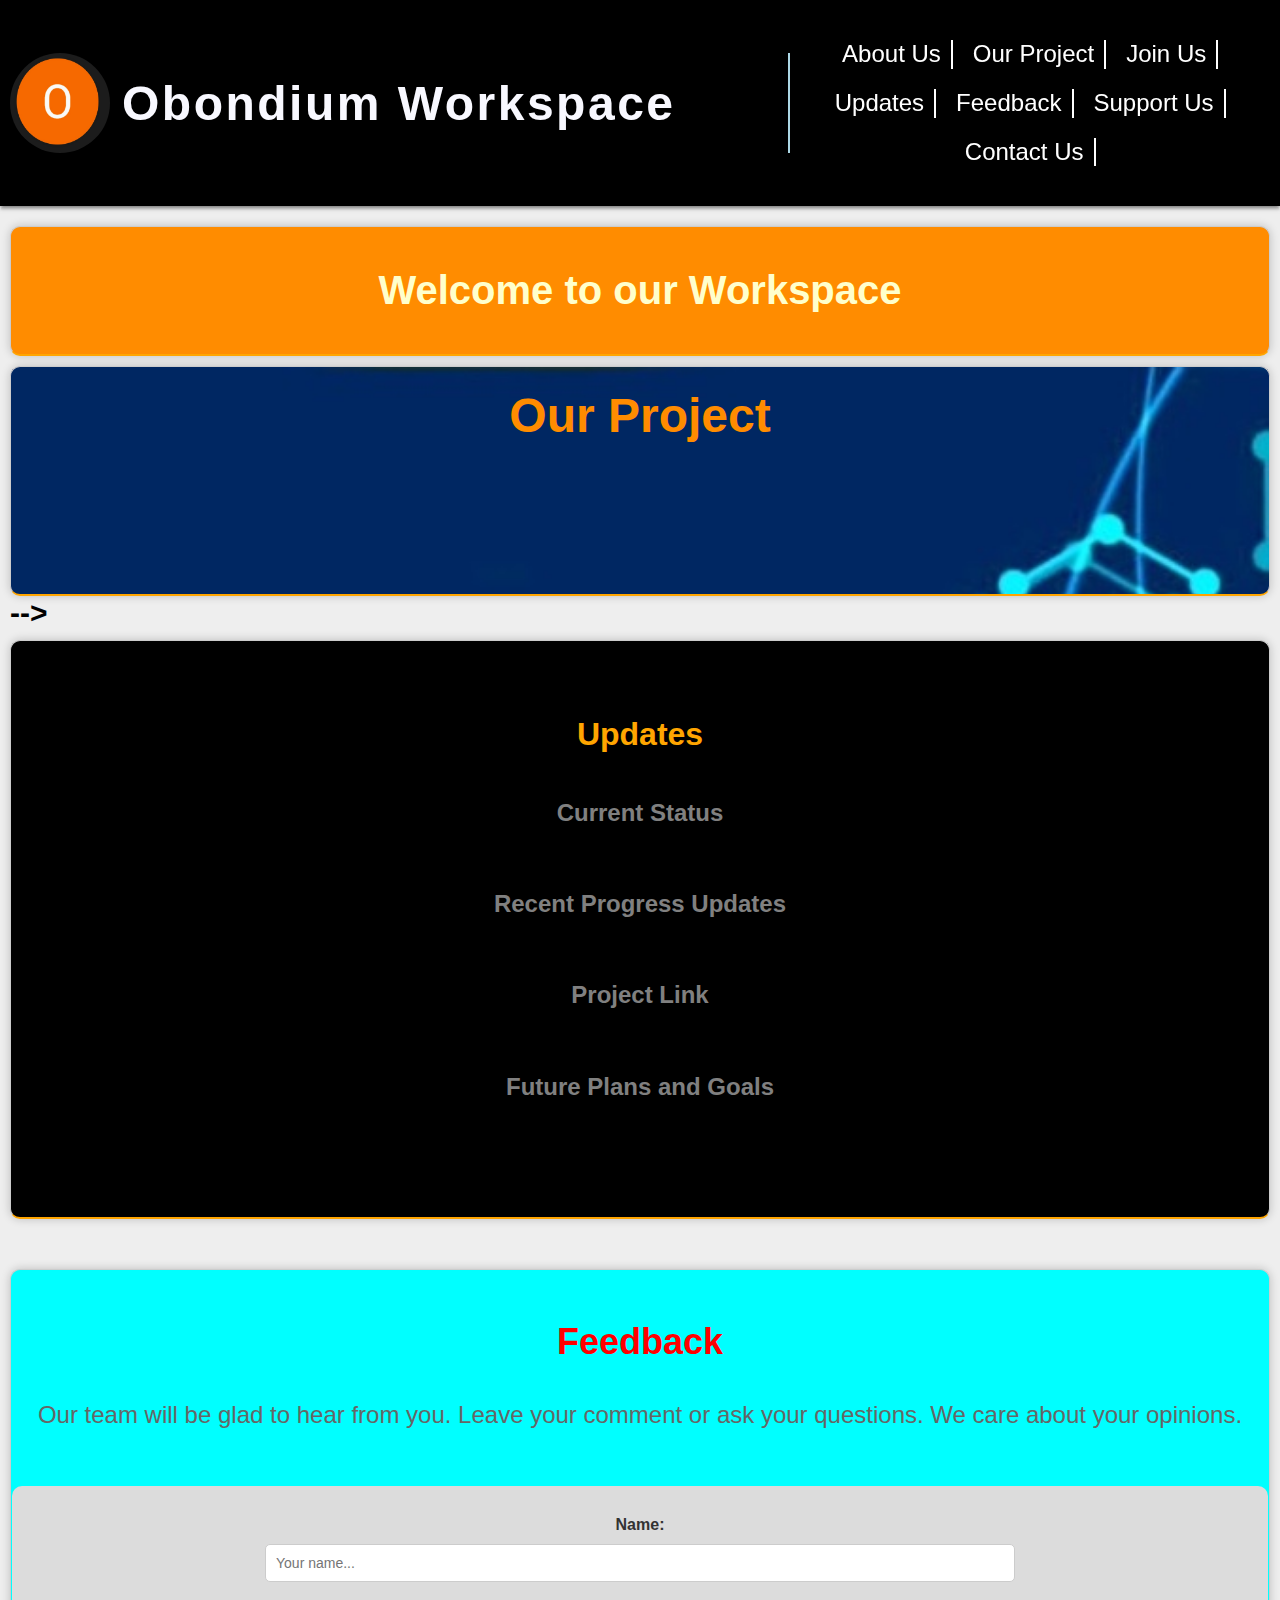
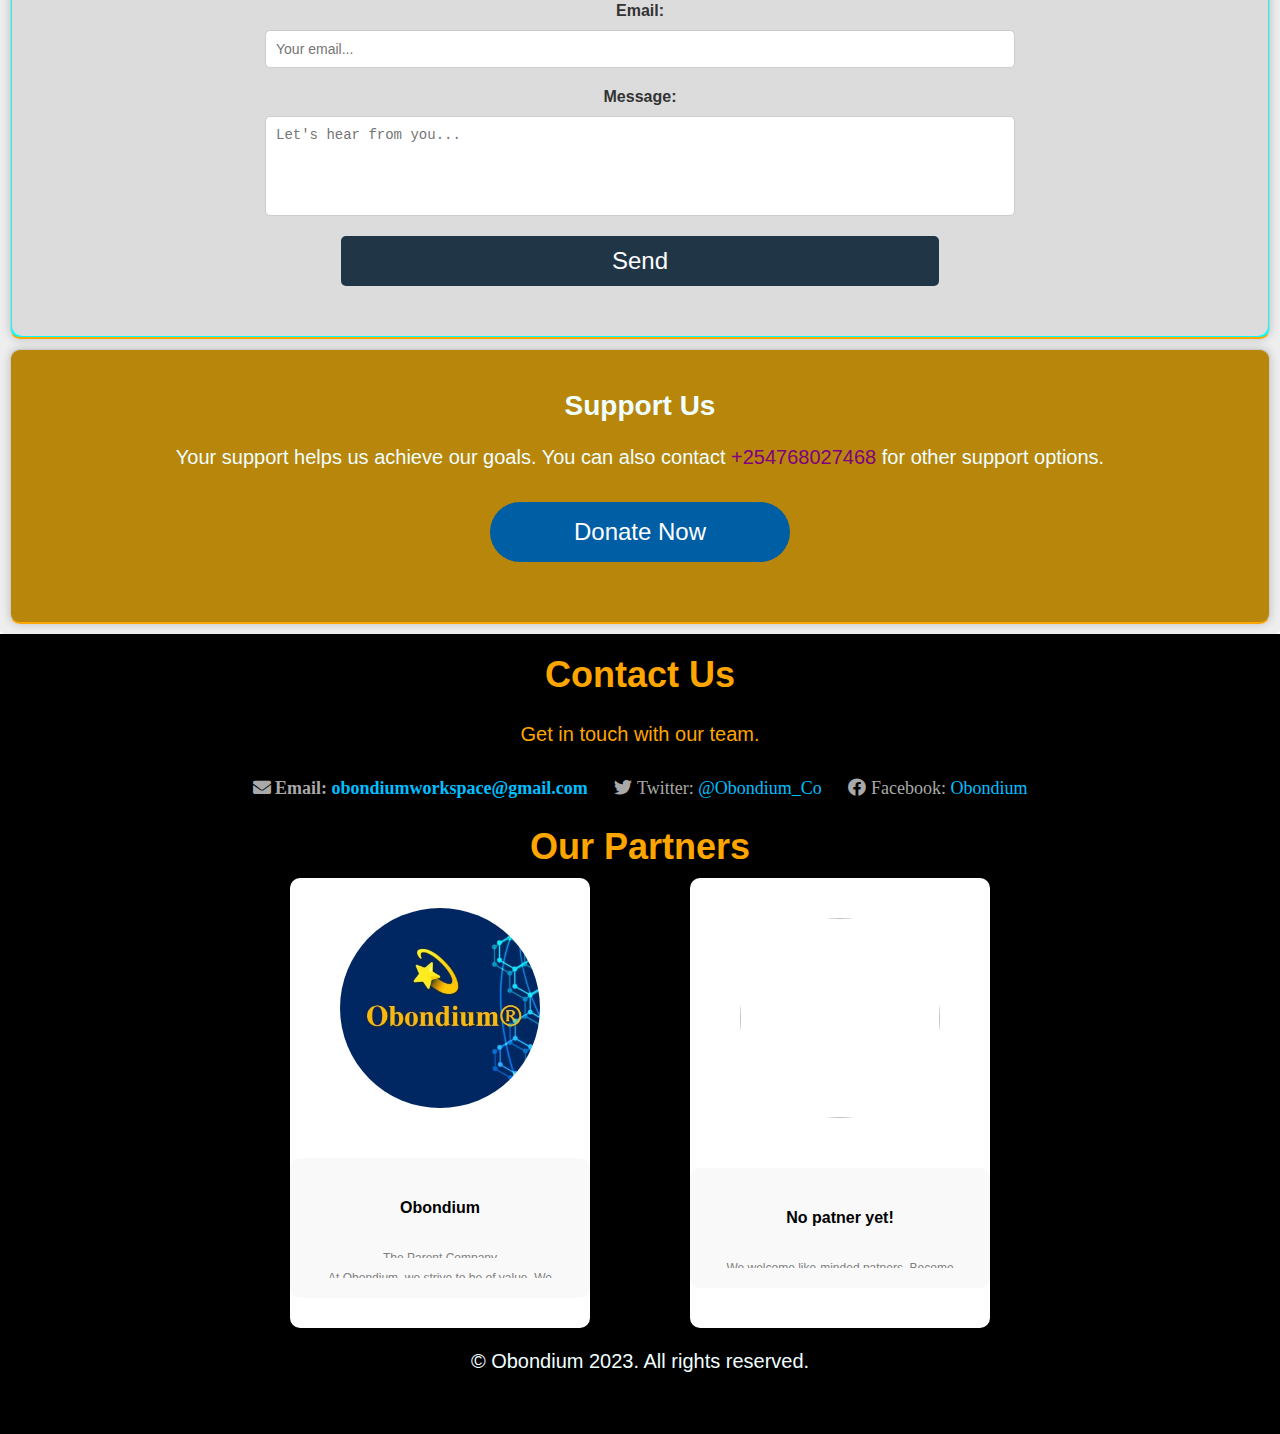
==== commit a2ccf9e9: "Add files via upload" ====
--- a/index (3).html
+++ b/index (3).html
@@ -1,2262 +1,960 @@
 <!DOCTYPE html>
+
 <html lang="en">
 
 <head>
+
   <meta charset="UTF-8">
+
   <meta name="viewport" content="width=device-width, initial-scale=1.0">
+
   <title>Obondium Workspace</title>
+
   <link rel="stylesheet" href="style.css">
+
   <!-- Include the Font Awesome stylesheet -->
+
   <link rel="stylesheet" href="https://cdnjs.cloudflare.com/ajax/libs/font-awesome/5.15.3/css/all.min.css" />
 
-
-
-  <style>
-    /* Reset some global variables */
-    * {
-      box-sizing: border-box;
-      margin: 0;
-      padding: 0;
-    }
-
-    /* Define other styles as needed */
-
-    body {
-      font-family: Arial, Helvetica, sans-serif;
-      overflow-y: scroll;
-
-    }
-
-    h1 {
-      color: orange;
-      text-align: center;
-      width: 100%;
-      font-size: 48px / 1.5;
-      /* add some bottom margin to create spacing between the heading and the content */
-    }
-
-    p {
-      font-size: 20px;
-      line-height: 1.8;
-      margin-bottom: 20px;
-      color: azure;
-      padding: 10px;
-      font-weight: 500;
-      text-align: center
-    }
-
-    li {
-      font-size: 18px;
-      line-height: 1.2;
-      color: darkgray;
-      margin-bottom: 20px;
-
-    }
-
-    h3 {
-      font-size: 24px;
-      font-weight: medium;
-      line-height: 1.3;
-      color: darkgreen;
-      text-align: center;
-      padding: 20px 0;
-    }
-
-
-    main {
-
-      background-color: #eee;
-      /* set initial background color to a light grey */
-      transition: background-color 0.5s ease-in-out;
-      /* add transition effect to smoothly change background color */
-
-      padding: 10px;
-      border-radius: 5px;
-      /* add some border radius to soften the edges of the content area */
-    }
-
-    section {
-      border-radius: 10px;
-      margin: 75px 0;
-      padding: 1px;
-      box-shadow: 0 0 10px rgba(0, 0, 0, 0.2);
-      border: 1px solid #ccc;
-      transition: all 0.7s ease-in-out;
-    }
-
-
-    .container {
-      display: flex;
-      flex-direction: column;
-    }
-
-    .section {
-      padding: 20px;
-      margin: 10px;
-      background-color: #f5f5f5;
-      border-radius: 5px;
-      box-shadow: 0 0 10px rgba(0, 0, 0, 0.1);
-      transition: all 0.3s ease-in-out;
-    }
-
-    .section:hover {
-      transform: translateY(-10px);
-    }
-
-    .section:active {
-      transform: translateY(-5px);
-    }
-
-
-
-
-
-
-
-
-
-    summary::-webkit-details-marker {
-      display: none;
-    }
-
-    summary {
-      list-style: none;
-    }
-
-    summary::before {
-      content: "Open";
-      color: gainsboro;
-      font-size: 24px;
-      font-weight: bold;
-      float: center;
-      color: darkgreen;
-      transition: transform 0.2s ease-in-out;
-      transform-origin: center;
-    }
-
-    details[open] summary::before {
-      content: "Close";
-      transform: rotate(0deg);
-      margin-top: 0;
-    }
-
-    summary:hover::before,
-    details[open] summary::before {
-      color: blue;
-    }
-
-    summary:focus::before {
-      outline: none;
-      color: #1E90FF;
-    }
-
-    summary::-moz-focus-inner {
-      border: 0;
-    }
-
-    summary {
-      cursor: pointer;
-    }
-
-    summary:focus {
-      outline: none;
-    }
-
-    summary::-moz-focusring {
-      outline: 1px dotted;
-      outline-offset: -1px;
-    }
-
-    details {
-      position: relative;
-    }
-
-    details .bee {
-      position: absolute;
-      bottom: 0;
-      left: 0;
-      right: 0;
-      height: 50px;
-      background-color: #F5DEB3;
-      display: none;
-    }
-
-    details[open] .bee {
-      display: block;
-      animation: slidein 0.2s ease-in-out;
-    }
-
-    @keyframes slidein {
-      from {
-        transform: translateY(50px);
-      }
-
-      to {
-        transform: translateY(0);
-      }
-    }
-
-    details[open]>* {
-      animation: fadein 0.2s ease-in-out;
-    }
-
-    @keyframes fadein {
-      from {
-        opacity: 0;
-        transform: translateY(-10px);
-      }
-
-      to {
-        opacity: 1;
-        transform: translateY(0);
-      }
-    }
-
-
-    header {
-      display: flex;
-      justify-content: space-between;
-      align-items: center;
-      background-color: black;
-      box-shadow: 0px 2px 4px rgba(0, 0, 0, 0.5);
-      padding: 10px;
-      position: fixed;
-      top: 0;
-      left: 0;
-      right: 0;
-      z-index: 999;
-    }
-
-    .logo-container {
-      display: flex;
-      width: 50%;
-      align-items: center;
-      gap: 2px;
-      left: 0;
-      top: 0;
-      z-index: 1;
-      border-right: 2px solid lightblue;
-    }
-
-    .logo-container img {
-      background-color: darkorange;
-      width: 100px;
-      height: 100px;
-      border-radius: 50%;
-    }
-
-    #logo-name {
-      color: ghostwhite;
-      width: 60%;
-      padding-left: 10px;
-      font-size: 48px;
-      letter-spacing: 2px;
-      padding-right: 30px;
-    }
-
-    nav {
-      display: flex;
-      justify-content: flex-end;
-      align-items: center;
-      top: 0;
-      right: 0;
-      width: calc(50% - 10px);
-      background-color: #000;
-      padding: 20px 0px;
-      transform: translateX(0);
-      transition: transform 0.3s ease-in-out;
-      z-index: 1;
-      overflow-x: auto;
-      scrollbar-width: thin;
-      /* or use "auto" */
-    }
-
-    nav ul {
-      display: flex;
-      flex-direction: row;
-      justify-content: center;
-      align-items: center;
-      margin: 0;
-      padding: 0;
-      list-style: none;
-      flex-wrap: wrap;
-      /* allow for wrapping */
-    }
-
-    nav li {
-      margin: 5px;
-      padding-right: 10px;
-      border-right: 2px solid white;
-    }
-
-    nav a {
-      color: #fff;
-      font-size: 24px;
-      text-decoration: none;
-    }
-
-    input[type="checkbox"].nav-toggle {
-      display: none;
-    }
-
-
-    @media (max-width: 768px) {
-      header {
-        width: 100%
-      }
-
-      .logo-container {
-        display: flex;
-        align-items: center;
-        gap: 1px;
-        left: 0;
-        top: 0;
-        z-index: 1;
-        width: 60%;
-
-      }
-
-      .logo-container img {
-        width: 70px;
-        height: 70px;
-        border-radius: 50%;
-      }
-
-
-      #logo-name {
-        color: ghostwhite;
-        padding: 10px 5px;
-        font-size: 24px;
-        letter-spacing: 1px;
-        border: none;
-      }
-
-      /* Hide the navigation links by default */
-      nav {
-        position: fixed;
-        top: 0;
-        right: -200px;
-        /* updated to start from the right side */
-        height: 450px;
-        width: 200px;
-        background-color: #333;
-        transition: all 0.3s ease-in-out;
-        border-radius: 10px;
-      }
-
-      nav ul {
-        display: flex;
-        flex-direction: column;
-        justify-content: center;
-        align-items: center;
-        margin: 0;
-        padding: 0;
-        list-style: none;
-      }
-
-      nav li {
-        border: none;
-      }
-
-      /* Style the hamburger icon */
-      .nav-toggle-label {
-        display: block;
-        position: fixed;
-        top: 20px;
-        right: 20px;
-        cursor: pointer;
-        user-select: none;
-        z-index: 1;
-      }
-
-      .nav-toggle-label span {
-        display: block;
-        height: 4px;
-        width: 4px;
-        margin-bottom: 3px;
-        background: #fff;
-        border-radius: 3px;
-        opacity: 1;
-        transition: all 0.25s ease-in-out;
-      }
-
-      /* Rotate the first and third spans on click to create an X shape */
-      .nav-toggle:checked~.nav-toggle-label span:nth-child(1) {
-        transform: rotate(45deg) translate(2px, 2px);
-      }
-
-      .nav-toggle:checked~.nav-toggle-label span:nth-child(2) {
-        opacity: 0;
-      }
-
-      .nav-toggle:checked~.nav-toggle-label span:nth-child(3) {
-        transform: rotate(-45deg) translate(2px, -2px);
-      }
-
-      /* Show the navigation links when the toggle button is checked */
-      .nav-toggle:checked~nav {
-        right: 0;
-        /* updated to reveal the menu from the right side */
-      }
-
-      /* Hide the toggle label when the navigation menu is open */
-      .nav-toggle:checked~.nav-toggle-label {
-        display: none;
-      }
-
-      /* Style the navigation links */
-      nav a {
-        display: block;
-        text-align: center;
-        margin: 10px 20px;
-        font-size: 18px;
-        color: #fff;
-        text-decoration: none;
-      }
-    }
-
-    summary::-webkit-details-marker {
-      display: none;
-    }
-
-    summary {
-      list-style: none;
-      position: relative;
-      cursor: pointer;
-    }
-
-    .label {
-      position: absolute;
-      bottom: 0;
-      left: 50%;
-      transform: translate(-50%, 100%);
-      font-size: 12px;
-      font-weight: bold;
-      color: #888;
-      transition: all 0.2s ease-in-out;
-    }
-
-    details[open] .label {
-      position: absolute;
-      bottom: 0;
-      left: 50%;
-      transform: translate(-50%, -100%);
-    }
-
-    .content {
-      margin-top: 10px;
-      padding: 10px;
-      border: 1px solid #ccc;
-      border-radius: 5px;
-      background-color: #f9f9f9;
-      transition: all 0.2s ease-in-out;
-    }
-
-    details[open] .content {
-      margin-top: 20px;
-      margin-bottom: 10px;
-    }
-
-    summary:focus .label {
-      color: #1E90FF;
-    }
-
-    summary:focus+.content {
-      border-color: #1E90FF;
-    }
-
-    summary:focus .label,
-    details[open] .label {
-      bottom: auto;
-      top: 0;
-      transform: translate(-50%, -100%);
-    }
-
-
-
-    @media (max-width: 768px) {
-
-      summary::before {
-        left: 5px;
-        border-top: 8px solid transparent;
-        border-bottom: 8px solid transparent;
-      }
-    }
-
-
-
-
-    #hero {
-      background-color: darkorange;
-      text-align: center;
-      margin-bottom: px;
-      background-repeat: no-repeat;
-
-    }
-
-    #hero h1 {
-      font-size: 40px;
-      margin: 40px 0;
-      color: #ffffcc;
-    }
-
-    #hero h3 {
-      font-size: 24px;
-      margin-top: 40px;
-      margin-bottom: 10px;
-      color: #6A5ACD;
-    }
-
-    #hero p {
-      font-size: 18px;
-      line-height: 28px;
-      color: #666666;
-    }
-
-    #hero div {
-      margin-top: 20px;
-      padding: 40px;
-      background-color: #FFFFFF;
-      box-shadow: 0 4px 6px rgba(0, 0, 0, 0.1);
-    }
-
-    #hero div:first-of-type {
-      margin-top: 0;
-    }
-
-    #hero div:last-of-type {
-      margin-bottom: 0;
-    }
-
-    @media (max-width: 768px) {
-      #hero h1 {
-        font-size: 32px;
-      }
-
-      #hero h3 {
-        font-size: 20px;
-      }
-
-      #hero p {
-        font-size: 16px;
-        line-height: 24px;
-      }
-
-      #hero div {
-        padding: 20px;
-      }
-    }
-
-
-
-    #our-project {
-      background-color: navy;
-      background-image: url("/Obondium Workspace /obondiumlogo.jpg");
-      padding: 20px 5px;
-      margin-bottom: px;
-    }
-
-    #our-project h1 {
-      color: darkorange;
-      text-align: center;
-      font-size: 3rem;
-      margin-bottom: 20px;
-    }
-
-    #our-project h3 {
-      color: white;
-      font-size: 24px;
-    }
-
-    #countdown-container {
-      display: flex;
-      justify-content: center;
-      align-items: center;
-      margin: 30px;
-    }
-
-    .countdown-item {
-      width: 100px;
-      display: flex;
-      flex-direction: column;
-      align-items: center;
-      margin: 0 px;
-    }
-
-    .countdown-value {
-      font-size: 24px;
-      color: orangered;
-      font-weight: bold;
-      margin-bottom: 10px;
-      border-radius: 50%;
-      width: 50px;
-      height: 50px;
-      display: flex;
-      justify-content: center;
-      align-items: center;
-      background-color: white;
-      box-shadow: 0 2px 4px rgba(0, 0, 0, 0.1);
-      animation: pulse 1s infinite;
-    }
-
-    @keyframes pulse {
-      0% {
-        transform: scale(1);
-      }
-
-      50% {
-        transform: scale(1.2);
-      }
-
-      100% {
-        transform: scale(1);
-      }
-    }
-
-    .countdown-label {
-      text-transform: uppercase;
-      font-size: 14px;
-      padding: 10px;
-      color: yellow;
-    }
-
-    #our-project .content {
-      margin-top: 50px;
-      display: flex;
-      flex-direction: column;
-      align-items: center;
-    }
-
-    #our-project h2 {
-      font-size: 2rem;
-      margin: 20px 0;
-    }
-
-    #our-project p {
-      color: darkgreen;
-      text-align: center;
-      font-size: 1.3rem;
-      line-height: 2;
-      margin-bottom: 20px;
-    }
-
-    #our-project ul {
-      list-style: none;
-      padding: 0;
-      margin: 0;
-    }
-
-    #our-project li strong {
-      position: relative;
-      padding-left: 10px;
-      font-size: 1.5rem;
-      line-height: 1.6;
-      font-weight: 700;
-      color: orange;
-      margin-bottom: 20px;
-    }
-
-    #our-project li {
-      position: relative;
-      padding-left: 20px;
-      font-size: 1.4rem;
-      line-height: 1.5;
-      color: slategray;
-      margin-bottom: 20px;
-      font-weight: 500;
-    }
-
-    #our-project li::before {
-      content: '';
-      position: absolute;
-      left: 0;
-      top: 10px;
-      width: 20px;
-      height: 20px;
-      border-radius: 50%;
-      background-color: green;
-      opacity: 0;
-      transform: scale(0);
-      transition: all 0.3s ease-in-out;
-    }
-
-    #our-project li:hover::before {
-      opacity: 1;
-      transform: scale(1);
-    }
-
-    .quotes-container {
-      display: flex;
-      flex-wrap: wrap;
-      justify-content: space-around;
-      align-items: center;
-      margin: 40px auto;
-      max-width: 800px;
-    }
-
-    .quote {
-      width: 40%;
-      margin: 20px;
-      padding: 20px;
-      border-radius: 5px;
-      background-color: gainsboro;
-      box-shadow: 0 5px 10px rgba(0, 0, 0, 0.1);
-      transition: all 0.3s ease-in-out;
-    }
-
-    .quote:hover {
-      transform: scale(1.05);
-    }
-
-    .quote p {
-      color: darkblue;
-      font-size: 1.2rem;
-      line-height: 1.5;
-      margin-bottom: 20px;
-    }
-
-    .quote cite {
-      color: black;
-      font-size: 1.1rem;
-      font-style: italic;
-    }
-
-    @media only screen and (max-width: 768px) {
-      .quote {
-        width: 80%;
-      }
-    }
-
-
-
-    #best-regards {
-      font-size: 24px;
-      margin-top: 30px;
-      text-align: center;
-      color: #666;
-      font-style: italic;
-    }
-
-
-    /* Style for the join-us-form section */
-    #join-us {
-      margin: 40px 0;
-      padding: 40px 10px;
-      justify-content: center;
-      background-color: black;
-    }
-
-    #join-us .join-us-details h2 {
-      text-align: center;
-      color: darkorange;
-      font-size: 2rem;
-      margin-bottom: 20px;
-    }
-
-    #join-us .join-us-details h3 {
-      color: grey;
-      font-size: 1.5rem;
-      line-height: 2;
-      margin: 20px 0;
-    }
-
-    #join-us .join-us-details p {
-      color: grey;
-      font-size: 1.5rem;
-      line-height: 2;
-      margin-bottom: 20px;
-      letter-spacing: 1.2px;
-    }
-
-    .join-us-form {
-      padding: 30px 10px;
-      background-color: gainsboro;
-      border: 1px solid #ccc;
-    }
-
-    /* Style for the form label */
-    .join-us-form label {
-      display: inline-block;
-      font-weight: bold;
-      margin-bottom: 5px;
-      font-size: 24px;
-      letter-spacing: 1.2px;
-    }
-
-    /* Style for the form input fields */
-    .join-us-form input[type="text"],
-    .join-us-form input[type="email"],
-    .join-us-form input[type*="tel"],
-    .join-us-form textarea {
-      padding: 10px;
-      font-size: 16px;
-      line-height: 1.2;
-      text-align: center;
-      border: 1px solid #ccc;
-      border-radius: 4px;
-      box-sizing: border-box;
-      width: 75%;
-      margin-bottom: 5px;
-    }
-
-    .join-us-form input[type="text"],
-    .join-us-form input[type="email"],
-    .join-us-form textarea {
-      margin: 10px 10%;
-    }
-
-
-    /* Style for the phone input container */
-    .phone-input-container {
-      width: ;
-      display: flex;
-      flex-direction: row;
-      justify-content: center;
-      align-content: center;
-    }
-
-    .phone-input-container #country-code {
-      background-color: azure;
-      width: 25%;
-    }
-
-    .phone-input-container #phone-number {
-      width: 50%;
-    }
-
-
-    /* Style for the submit button */
-    .join-us-form button[type="submit"] {
-      margin: 20px 20%;
-      background-color: green;
-      color: white;
-      letter-spacing: 4px;
-      font-size: 18px;
-      font-weight: 700;
-      height: 50px;
-      width: 50%;
-      border: none;
-      border-radius: 10px;
-      cursor: pointer;
-      margin-top: 10px;
-    }
-
-    /* Style for the success and error messages */
-    .join-us-message {
-      transition: opacity 0.3s ease;
-      margin-top: 10px;
-      padding: 10px;
-      border-radius: 4px;
-    }
-
-    .join-us-message p {
-      font-size: 1.5rem;
-      line-height: 2;
-      margin-bottom: 20px;
-      margin: 0;
-    }
-
-    /* Hide the messages by default */
-    .join-us-message.hidden {
-      display: none;
-      opacity: 0;
-    }
-
-    /* Style for the success message */
-    .join-us-message.success-message {
-      background-color: seagreen;
-      color: white;
-      border-color: #c3e6cb;
-    }
-
-    /* Style for the error message */
-    .join-us-message.error-message {
-      background-color: red;
-      color: white;
-      border-color: #f5c6cb;
-    }
-
-    /* Style for the resubmission message */
-    .join-us-message.resubmission-message {
-      background-color: blueviolet;
-      color: white;
-      border-color: #ebccd1;
-    }
-
-
-
-
-    #about-us {
-      background-color: #f8f8f8;
-      padding: 50px 0;
-      text-align: center;
-    }
-
-    #about-us h2 {
-      font-size: 1.5em;
-      margin-bottom: 20px;
-      color: green;
-    }
-
-    #about-us #about-us-intro {
-      font-size: 24px;
-      line-height: 1.5;
-      margin-bottom: 0px;
-      color: grey;
-      font-weight: 800;
-    }
-
-
-    #about-us p {
-      font-size: 16px;
-      line-height: 1.2;
-      margin-bottom: 0px;
-      color: black;
-      font-weight: 600;
-    }
-
-    #about-us a {
-      font-size: 16px;
-      line-height: 1.2;
-      margin-bottom: 0px;
-      color: blue;
-    }
-
-
-    .team-members {
-      max-width: 900px;
-      margin: 10px auto;
-    }
-
-    .team-members h3 {
-      font-size: 1.4em;
-      margin: 10px 0;
-      color: #333;
-    }
-
-    .team-members ul {
-      list-style: none;
-      padding: 30px 0;
-      margin: 0;
-    }
-
-
-    .team-members li {
-      display: inline-block;
-      word-wrap: break-word;
-      margin: 20px 0;
-      vertical-align: top;
-      width: 250px;
-      height: 250px height: auto;
-      background-color: azure;
-      border: 1px solid #ddd;
-      padding: 20px 0;
-      box-shadow: 0 0 5px rgba(0, 0, 0, 0.1);
-    }
-
-
-    .team-members li img {
-      width: 200px;
-      height: 200px;
-      overflow: hidden;
-      object-fit: cover;
-      border-radius: 50%;
-    }
-
-
-
-    .team-members li h4 {
-      font-size: 1.2em;
-      margin-bottom: 10px;
-      color: goldenrod;
-    }
-
-    .team-members li #rank {
-      font-size: 1.3em;
-      font-weight: bold;
-      margin-bottom: 10px;
-      color: blue;
-    }
-
-    .team-members li #info {
-      color: grey;
-      font-size: 18px;
-    }
-
-    .team-members li div.link {
-      overflow: hidden;
-      max-height: 0;
-      transition: max-height 0.5s ease-out;
-    }
-
-    .team-members li p {
-      font-size: 2px;
-      line-height: 1.3;
-      margin-bottom: 10px;
-      color: red;
-    }
-
-    .team-members li p a {
-      color: green;
-      text-decoration: none;
-    }
-
-    .team-members li div.link.expanded {
-      max-height: 500px;
-    }
-
-
-    #updates {
-      background-color: black;
-      padding: 75px 10px;
-    }
-
-    #updates h2 {
-      color: orange;
-      text-align: center;
-      font-size: 2rem;
-      margin-bottom: 24px;
-    }
-
-    #updates li {
-      color: lavender;
-      text-align: center;
-      font-size: 20px;
-      line-height: 1.5;
-      margin-bottom: 20px;
-      font-weight: 400;
-    }
-
-
-    #updates .accordion-header {
-      font-size: 1.5rem;
-      margin-top: 20px;
-      cursor: pointer;
-      transition: all 0.3s ease;
-      color: grey;
-    }
-
-    #updates .accordion-header.active {
-      color: goldenrod;
-      font-size: 28px;
-      text-align: center;
-    }
-
-    #updates .accordion-content {
-      font-size: 1.2rem;
-      line-height: 1.5;
-      margin-bottom: 20px;
-      max-height: 0;
-      overflow: hidden;
-      transition: all 0.3s ease;
-    }
-
-    #updates .accordion-content p {
-      margin-bottom: 10px;
-      color: greenyellow;
-    }
-
-    #updates .accordion-content ul {
-      margin: 30px 0;
-      color: black;
-    }
-
-    #updates .accordion-content li {
-      margin-bottom: 20px;
-      list-style-type: circle;
-      list-style-position: inside;
-
-    }
-
-    #updates .accordion-content summary {
-      font-size: 1.2rem;
-      font-weight: bold;
-      cursor: pointer;
-    }
-
-    #updates .accordion-content details {
-      margin-top: 10px;
-    }
-
-
-
-
-
-
-
-    /* Feedback section */
-    #feedback {
-      margin: 10px auto;
-      text-align: center;
-      background-color: grey;
-    }
-
-    #feedback h2 {
-      padding: 30px 0;
-      color: purple;
-      font-size: 36px;
-      margin-bottom: 20px;
-    }
-
-
-
-    #feedback p {
-      font-size: 24px;
-      line-height: 1.5;
-      color: lavender;
-      margin-bottom: 40px;
-    }
-
-    #feedback form {
-      display: flex;
-      flex-direction: column;
-      align-items: center;
-    }
-
-    #feedback label {
-      font-size: 24px;
-      display: block;
-      margin-bottom: 10px;
-    }
-
-    #feedback input[type="text"],
-    #feedback input[type="email"],
-    #feedback textarea {
-      padding: 10px;
-      font-size: 20px;
-      text-align: center;
-      border: 1px solid orange;
-      border-radius: 5px;
-      width: 250px;
-      max-width: 750px;
-      margin-bottom: 20px;
-    }
-
-    #feedback textarea {
-      height: 75px;
-      width: 250px;
-      max-width: 750px;
-    }
-
-    .ratings {
-      margin-bottom: 40px;
-    }
-
-    .ratings h3 {
-      color: gold;
-      font-size: 30px;
-      margin-bottom: 20px;
-    }
-
-    .stars {
-      display: flex;
-      justify-content: center;
-    }
-
-    .stars input[type="radio"] {
-      display: none;
-    }
-
-    .stars label {
-      font-size: 48px;
-      color: white;
-      cursor: pointer;
-      margin-right: 10px;
-    }
-
-    .stars label:hover,
-    .stars label:hover~label,
-    .stars input[type="radio"]:checked~label {
-      color: gold;
-    }
-
-    #feedback button {
-      font-size: 24px;
-      padding: 20px 50px;
-      border-radius: 4px;
-      width: 50%;
-      height: 50px;
-      border: none;
-      background-color: darkblue;
-      color: #fff;
-      cursor: pointer;
-      transition: background-color 0.3s ease;
-      margin-bottom: 20px;
-    }
-
-    #feedback button:hover {
-      background-color: #0077be;
-    }
-
-    .join-team {
-      margin-top: 40px;
-    }
-
-    .join-team h3 {
-      font-size: 24px;
-      margin-bottom: 20px;
-    }
-
-    .join-team p {
-      font-size: 1.5rem;
-      line-height: 2;
-      margin-bottom: 20px;
-    }
-
-    .join-team a {
-      color: #1e90ff;
-      text-decoration: none;
-      border-bottom: 1px dotted #1e90ff;
-      transition: border-bottom 0.3s ease;
-    }
-
-    .join-team a:hover {
-      border-bottom: 1px solid #1e90ff;
-    }
-
-
-    input[type="text"],
-    textarea {
-      resize: none;
-    }
-
-
-    /* Styles for Support Us section */
-
-    #support-us {
-      margin: 0;
-      background-color: darkgoldenrod;
-      padding: 40px 10px;
-      justify-content: center;
-      align-items: center;
-    }
-
-    #support-us h2 {
-      text-align: center;
-      color: azure;
-      font-size: 28px;
-      margin-bottom: 10px;
-    }
-
-    #support-us p {
-      text-align: center;
-      margin-bottom: 20px;
-      font-size: 20px;
-      line-height: 1.5;
-    }
-
-    #support-us .donation-methods {
-      display: flex;
-      flex-wrap: wrap;
-      justify-content: space-between;
-    }
-
-    #support-us .donation-method {
-      margin: 0 10px 20px;
-      text-align: center;
-    }
-
-    #support-us .donation-method img {
-      width: 100px;
-      height: 100px;
-    }
-
-    #support-us .donation-method p {
-      color: blue;
-      margin-top: 10px;
-    }
-
-    .hidden {
-      display: none;
-    }
-
-    .show {
-      display: block;
-      font-size: 36px;
-      color: #ffffff;
-      background-color: #005ea5;
-      padding: 20px;
-      text-align: center;
-      border-radius: 10px;
-      margin: 0 auto;
-      max-width: 500px;
-    }
-
-
-    /* Footer styling */
-    footer {
-      display: flex;
-      flex-direction: column;
-      align-items: center;
-      background-color: black;
-      color: white;
-      padding: 30px 0;
-    }
-
-    footer h2 {
-      margin-bottom: 10px;
-      color: orange;
-    }
-
-    .contact-us {
-      margin-bottom: 20px;
-      text-align: center;
-    }
-
-    .contact-us p {
-      margin-bottom: 10px;
-      color: orange;
-    }
-
-    .contact-us ul {
-      list-style: none;
-      padding: 0;
-    }
-
-    .contact-us li {
-      margin-bottom: 10px;
-    }
-
-    .contact-us a {
-      color: deepskyblue;
-      text-decoration: none;
-      border-bottom: 1px solid lightblue;
-    }
-
-    .partners {
-      display: flex;
-      flex-wrap: nowrap;
-      justify-content: center;
-      overflow-x: visible;
-    }
-
-    .partner {
-      margin: 10px;
-      width: calc(50% - 20px);
-      max-width: 200px;
-      background-color: white;
-      padding: 10px;
-      box-sizing: border-box;
-    }
-
-    .partner:hover {
-      box-shadow: 0px 0px 10px rgba(0, 0, 0, 0.3);
-    }
-
-    .partner img {
-      width: 100px;
-      height: 100px;
-      border-radius: 50%;
-      margin-bottom: 10px;
-    }
-
-    .partner h3 {
-      margin-top: 0;
-      margin-bottom: 10px;
-      font-size: 18px;
-      color: black;
-      white-space: nowrap;
-      overflow: hidden;
-      text-overflow: ellipsis;
-    }
-
-    .partner p {
-      margin: 0;
-      font-size: 18px;
-      color: gray;
-      text-align: center;
-      overflow-wrap: break-word;
-      overflow: hidden;
-      transition: all 0.3s ease;
-    }
-
-    .partner:hover p {
-      max-height: 200px;
-      overflow: auto;
-    }
-
-
-    @media screen and (max-width: 768px) {
-      footer {
-        display: flex;
-        flex-direction: column;
-        align-items: center;
-        background-color: black;
-        color: white;
-        padding: 20px 0px;
-      }
-
-      footer h2 {
-        color: orange;
-      }
-
-      .contact-us {
-        margin-bottom: 20px;
-        text-align: center;
-      }
-
-      .contact-us p {
-        margin-bottom: 10px;
-        color: orange;
-      }
-
-      .contact-us ul {
-        list-style: none;
-        padding: 0;
-      }
-
-      .contact-us li {
-        margin-bottom: 10px;
-      }
-
-      .contact-us a {
-        color: deepskyblue;
-        text-decoration: none;
-        border-bottom: 1px solid lightblue;
-      }
-
-      .partners {
-        display: flex;
-        width: 100%;
-        
-        flex-wrap: wrap;
-        justify-content: center;
-        align-items: center;
-      }
-
-      .partners h2 {
-        display: flex;
-        flex-direction: row;
-        justify-content: center;
-        align-items: center;
-      }
-
-      .partner {
-        margin: 10px;
-        width: calc(50% - 20px);
-        max-width: 200px;
-        height: 250px;
-        background-color: white;
-        padding: 10px;
-        box-sizing: border-box;
-      }
-
-
-
-
-      .partner:hover {
-        box-shadow: 0px 0px 10px rgba(0, 0, 0, 0.3);
-      }
-
-      .partner img {
-        width: 100px;
-        height: 100px;
-        border-radius: 50%;
-      }
-
-
-      .partner h3 {
-        margin-top: 0;
-        font-size: 18px;
-        color: black;
-        white-space: nowrap;
-        overflow: hidden;
-        text-overflow: ellipsis;
-      }
-
-      .partner p {
-        margin: 0;
-        font-size: 14px;
-        color: gray;
-        text-align: center;
-        overflow-wrap: break-word;
-        max-height: 0px;
-        overflow: hidden;
-        transition: all 0.3s ease;
-      }
-
-      .partner:hover p {
-        max-height: 300px;
-        overflow: auto;
-      }
-
-      .copyright {
-        margin: 10px 0;
-        text-align: center;
-        font-size: 16px;
-        color: whitesmoke;
-      }
-    }
-  </style>
-
-
-
-</head>
+<link rel="stylesheet" href="./main.css">
+  
+
+  </head>
 
 <body>
 
   <header>
+
     <div class="logo-container">
-      <img src="/Obondium Workspace /obondiumworkspacelogo.jpg" alt="logo Image">
+
+      <img src="obondiumworkspacelogo.jpg" alt="logo Image">
+
       <h1 id="logo-name">Obondium Workspace</h1>
+
     </div>
 
     <input type="checkbox" id="nav-toggle" class="nav-toggle">
+
     <label for="nav-toggle" class="nav-toggle-label">
+
       <span></span>
+
       <span></span>
+
       <span></span>
+
     </label>
 
     <nav>
+
       <ul>
+
         <li><a href="#about-us">About Us</a></li>
+
         <li><a href="#our-project">Our Project</a></li>
+
         <li><a href="#join-us">Join Us</a></li>
+
         <li><a href="#updates">Updates</a></li>
+
         <li><a href="#feedback">Feedback</a></li>
+
         <li><a href="#support-us">Support Us</a></li>
+
         <li><a href="#contact-us">Contact Us</a></li>
+
       </ul>
+
     </nav>
+
   </header>
 
-
   <main>
 
     <section id="hero">
+
       <details>
+
         <summary>
+
           <h1>Welcome to our Workspace</h1>
+
         </summary>
+
         <div class="content">
+
           <h3>Who are we?</h3>
+
           <p>We are a team of collaborators dedicated to designing and developing an innovative e-commerce and listing website from scratch.</p>
-        </div>
+
+        </div>
+
         <div>
+
           <h3>What do we do here?</h3>
+
           <p>Obondium Workspace is the central hub for our team's collaboration on the Obondium Marketplace project. This is where we meet to discuss ideas, track progress, and share updates.</p>
-        </div>
+
+        </div>
+
         <div>
+
           <h3>Why should you join us?</h3>
+
           <p>If you're passionate about creating positive change and want to be part of an exciting project, Obondium Workspace is the perfect place for you. Join our team and be a part of something great!</p>
-        </div>
+
+        </div>
+
       </details>
+
     </section>
 
     <section id="our-project">
+
       <details>
+
         <summary>
+
           <h1>Our Project</h1>
-          <div id="countdown">
-            <h3>Time elapsed since launch:</h3>
-            <div id="countdown-container">
-              <div class="countdown-item">
-                <div class="countdown-value">
-                  <span id="days"></span>
-                </div>
-                <div class="countdown-label">
-                  Days
-                </div>
+
+        </summary>
+
+        <div id="countdown">
+
+          <h3>Time elapsed since launch:</h3>
+
+          <div id="countdown-container">
+
+            <div class="countdown-item">
+
+              <div class="countdown-value">
+
+                <span id="days"></span>
+
               </div>
-              <div class="countdown-item">
-                <div class="countdown-value">
-                  <span id="hours"></span>
-                </div>
-                <div class="countdown-label">
-                  Hours
-                </div>
+
+              <div class="countdown-label">
+
+                Days
+
               </div>
-              <div class="countdown-item">
-                <div class="countdown-value">
-                  <span id="minutes"></span>
-                </div>
-                <div class="countdown-label">
-                  Minutes
-                </div>
+
+            </div>
+
+            <div class="countdown-item">
+
+              <div class="countdown-value">
+
+                <span id="hours"></span>
+
               </div>
-              <div class="countdown-item">
-                <div class="countdown-value">
-                  <span id="seconds"></span>
-                </div>
-                <div class="countdown-label">
-                  Seconds
-                </div>
+
+              <div class="countdown-label">
+
+                Hours
+
               </div>
-            </div>
+
+            </div>
+
+            <div class="countdown-item">
+
+              <div class="countdown-value">
+
+                <span id="minutes"></span>
+
+              </div>
+
+              <div class="countdown-label">
+
+                Minutes
+
+              </div>
+
+            </div>
+
+            <div class="countdown-item">
+
+              <div class="countdown-value">
+
+                <span id="seconds"></span>
+
+              </div>
+
+              <div class="countdown-label">
+
+                Seconds
+
+              </div>
+
+            </div>
+
           </div>
+
+        </div>
+
+        <div class="content">
+
+          <h2>Introducing Obondium Marketplace Hub</h2>
+
+          <p>We are a modern e-commerce and listings platform that seamlessly connects buyers and sellers. Our goal is to provide a safe and reliable platform that enables businesses and individuals to sell their products and services, while offering consumers a personalized shopping experience.</p>
+
+          <p><strong style="font-size: 30px;">Our platform features:</stong>
+
+          </p>
+
+          <ul>
+
+            <li><strong>Advanced search and filtering options:</strong> Planned feature that will allow users to search for products and services using a variety of parameters and filter results by price, category, and other attributes.</li>
+
+            <li><strong>User-friendly product pages with detailed information and reviews:</strong> Planned feature that will provide comprehensive information about each item, including images, specifications, and customer reviews.</li>
+
+            <li><strong>Secure payment gateways:</strong> Planned feature that will offer multiple payment options, all of which will be secure and reliable.</li>
+
+            <li><strong>Personalized shopping experience using machine learning and AI:</strong> Planned feature that will use algorithms to tailor product recommendations and search results to each individual user.</li>
+
+            <li><strong>Integration with social media platforms:</strong> Planned feature that will allow users to share products and services on social media and offer social media login options for a seamless user experience.</li>
+
+            <li><strong>Flexible shipping and delivery options:</strong> Planned feature that will allow sellers to offer a variety of shipping and delivery options to meet the needs of different customers.</li>
+
+            <li><strong>Customizable seller profiles and dashboards:</strong> Planned feature that will enable sellers to create personalized profiles and dashboards to manage their products, sales, and customer interactions.</li>
+
+            <li><strong>24/7 customer support:</strong> Planned feature that will offer round-the-clock support to ensure that all users have a positive experience.</li>
+
+            <li><strong>Mobile responsiveness:</strong> Planned feature that will optimize the platform for mobile devices, allowing users to browse and shop on the go.</li>
+
+            <li><strong>Multi-language support:</strong> Planned feature that will support multiple languages, making the platform accessible to a wider audience.</li>
+
+            <li><strong>Inventory management tools:</strong> Planned feature that will enable sellers to easily manage their inventory and track their sales using intuitive tools.</li>
+
+            <li><strong>Automated marketing tools:</strong> Planned feature that will offer automated marketing tools to help sellers promote their products and reach their target audience more effectively.</li>
+
+            <li><strong>Customizable storefronts:</strong> Planned feature that will enable sellers to customize their storefronts to showcase their brand and products, creating a unique and engaging shopping experience for customers.</li>
+
+            <li><strong>In-app messaging:</strong> Planned feature that will allow buyers and sellers to communicate with each other directly through in-app messaging, fostering a sense of community and trust.</li>
+
+            <li><strong>Fraud detection and prevention:</strong> Planned feature that will use advanced algorithms and fraud detection techniques to ensure the safety and security of all transactions.</li>
+
+            <li><strong>Integration with third-party apps:</strong> Planned feature that will integrate with a variety of third-party apps and services, such as shipping providers and accounting software, to streamline workflows and enhance the user experience.</li>
+
+            <li><strong>Product recommendations:</strong> Planned feature that will use machine learning and AI to provide personalized product recommendations to customers based on their browsing and purchasing history.</li>
+
+            <li><strong>Analytics and reporting:</strong> Planned feature that will offer detailed analytics and reporting tools to help sellers track their performance and make data-driven decisions.</li>
+
+            <li><strong>Community support:</strong> Our platform will offer a range of community support features, including forums, chat rooms, and other tools for users to connect with one another, share resources, and build stronger communities.</li>
+
+            <li><strong>Affordable housing:</strong> Our platform will enable people and students to search for affordable housing options and communicate with providers in a secure and reliable way, helping to create stronger and more sustainable housing communities.</li>
+
+            <li><strong>Events and virtual events:</strong> We plan to offer a variety of events and virtual experiences for our users, including product launches, sales, workshops, and more. Our goal is to create a dynamic and engaging platform that provides valuable resources and opportunities for our community.</li>
+
+            <li><strong>Student-friendly housing options:</strong> We understand the unique needs and challenges faced by students in finding affordable and safe housing. Our platform will feature a range of student-friendly housing options, including shared housing, dormitories, and apartments, with a focus on affordability, safety, and convenience.</li>
+
+            <li><strong>Advertising:</strong> Our platform will offer advertising options for businesses and individuals, allowing them to promote their products and services to a highly targeted audience. We will use advanced data analytics and machine learning algorithms to provide personalized advertising experiences that drive engagement and conversions.</li>
+
+          </ul>
+
+          <h2>Our Beliefs</h2>
+
+          <p>At Obondium, we believe in the power of collaboration and open-source projects. We are committed to creating a platform that reflects these values and provides a safe, reliable, and collaborative space for businesses and individuals to sell their products and services.</p>
+
+          <h2>What project is our team working on?</h2>
+
+          <p>We are collaborating on Obondium Marketplace Hub, a cutting-edge e-commerce and listing website designed to connect buyers and sellers worldwide in a seamless and efficient way.</p>
+
+          <h2>What makes Obondium Marketplace Hub unique?</h2>
+
+          <p>Our platform is designed to be a safe, reliable, and collaborative space for businesses and individuals to sell their products and services, and for consumers to find and purchase what they need with ease.</p>
+
+          <h2>Inspiring Quotes</h2>
+
+          <div class="quotes-container">
+
+            <blockquote class="quote">
+
+              <p>"The only way to do great work is to love what you do."</p>
+
+              <cite>- Steve Jobs</cite>
+
+            </blockquote>
+
+            <blockquote class="quote">
+
+              <p>"Believe you can and you're halfway there."</p>
+
+              <cite>- Theodore Roosevelt</cite>
+
+            </blockquote>
+
+            <blockquote class="quote">
+
+              <p>"Success is not final, failure is not fatal: it is the courage to continue that counts."</p>
+
+              <cite>- Winston Churchill</cite>
+
+            </blockquote>
+
+            <blockquote class="quote">
+
+              <p>"If you get up in the morning and think the future is going to be better, it is a bright day. Otherwise, it's not."</p>
+
+              <cite>- Elon Musk</cite>
+
+            </blockquote>
+
+            <blockquote class="quote">
+
+              <p>"Strive not to be a success, but rather to be of value."</p>
+
+              <cite>- Albert Einstein</cite>
+
+            </blockquote>
+
+          </div>
+
+          <p>Thank you for your interest in our project. We look forward to sharing more details with you in the future.</p>
+
+          <p><span id="best-regards">Best regards, [Derick Bond/Obondium]</span></p>
+
+        </div>
+
+      </details>
+
+    </section>
+
+<!--
+    <section id="join-us">
+
+      <details>
+
+        <summary>
+
+          <div class="join-us-details">
+
+            <h2>Join us and make Contributions</h2>
+
+          </div>
+
         </summary>
 
-        <div class="content">
-          <h2>Introducing Obondium Marketplace Hub</h2>
-          <p>We are a modern e-commerce and listings platform that seamlessly connects buyers and sellers. Our goal is to provide a safe and reliable platform that enables businesses and individuals to sell their products and services, while offering consumers a personalized shopping experience.</p>
-          <p><strong style="font-size: 30px;">Our platform features:</stong>
-          </p>
-          <ul>
-            <li><strong>Advanced search and filtering options:</strong> Planned feature that will allow users to search for products and services using a variety of parameters and filter results by price, category, and other attributes.</li>
-            <li><strong>User-friendly product pages with detailed information and reviews:</strong> Planned feature that will provide comprehensive information about each item, including images, specifications, and customer reviews.</li>
-            <li><strong>Secure payment gateways:</strong> Planned feature that will offer multiple payment options, all of which will be secure and reliable.</li>
-            <li><strong>Personalized shopping experience using machine learning and AI:</strong> Planned feature that will use algorithms to tailor product recommendations and search results to each individual user.</li>
-            <li><strong>Integration with social media platforms:</strong> Planned feature that will allow users to share products and services on social media and offer social media login options for a seamless user experience.</li>
-            <li><strong>Flexible shipping and delivery options:</strong> Planned feature that will allow sellers to offer a variety of shipping and delivery options to meet the needs of different customers.</li>
-            <li><strong>Customizable seller profiles and dashboards:</strong> Planned feature that will enable sellers to create personalized profiles and dashboards to manage their products, sales, and customer interactions.</li>
-            <li><strong>24/7 customer support:</strong> Planned feature that will offer round-the-clock support to ensure that all users have a positive experience.</li>
-            <li><strong>Mobile responsiveness:</strong> Planned feature that will optimize the platform for mobile devices, allowing users to browse and shop on the go.</li>
-            <li><strong>Multi-language support:</strong> Planned feature that will support multiple languages, making the platform accessible to a wider audience.</li>
-            <li><strong>Inventory management tools:</strong> Planned feature that will enable sellers to easily manage their inventory and track their sales using intuitive tools.</li>
-            <li><strong>Automated marketing tools:</strong> Planned feature that will offer automated marketing tools to help sellers promote their products and reach their target audience more effectively.</li>
-            <li><strong>Customizable storefronts:</strong> Planned feature that will enable sellers to customize their storefronts to showcase their brand and products, creating a unique and engaging shopping experience for customers.</li>
-            <li><strong>In-app messaging:</strong> Planned feature that will allow buyers and sellers to communicate with each other directly through in-app messaging, fostering a sense of community and trust.</li>
-            <li><strong>Fraud detection and prevention:</strong> Planned feature that will use advanced algorithms and fraud detection techniques to ensure the safety and security of all transactions.</li>
-            <li><strong>Integration with third-party apps:</strong> Planned feature that will integrate with a variety of third-party apps and services, such as shipping providers and accounting software, to streamline workflows and enhance the user experience.</li>
-            <li><strong>Product recommendations:</strong> Planned feature that will use machine learning and AI to provide personalized product recommendations to customers based on their browsing and purchasing history.</li>
-            <li><strong>Analytics and reporting:</strong> Planned feature that will offer detailed analytics and reporting tools to help sellers track their performance and make data-driven decisions.</li>
-            <li><strong>Community support:</strong> Our platform will offer a range of community support features, including forums, chat rooms, and other tools for users to connect with one another, share resources, and build stronger communities.</li>
-            <li><strong>Affordable housing:</strong> Our platform will enable people and students to search for affordable housing options and communicate with providers in a secure and reliable way, helping to create stronger and more sustainable housing communities.</li>
-            <li><strong>Events and virtual events:</strong> We plan to offer a variety of events and virtual experiences for our users, including product launches, sales, workshops, and more. Our goal is to create a dynamic and engaging platform that provides valuable resources and opportunities for our community.</li>
-            <li><strong>Student-friendly housing options:</strong> We understand the unique needs and challenges faced by students in finding affordable and safe housing. Our platform will feature a range of student-friendly housing options, including shared housing, dormitories, and apartments, with a focus on affordability, safety, and convenience.</li>
-            <li><strong>Advertising:</strong> Our platform will offer advertising options for businesses and individuals, allowing them to promote their products and services to a highly targeted audience. We will use advanced data analytics and machine learning algorithms to provide personalized advertising experiences that drive engagement and conversions.</li>
-
-          </ul>
-          <h2>Our Beliefs</h2>
-          <p>At Obondium, we believe in the power of collaboration and open-source projects. We are committed to creating a platform that reflects these values and provides a safe, reliable, and collaborative space for businesses and individuals to sell their products and services.</p>
-          <h2>What project is our team working on?</h2>
-          <p>We are collaborating on Obondium Marketplace Hub, a cutting-edge e-commerce and listing website designed to connect buyers and sellers worldwide in a seamless and efficient way.</p>
-          <h2>What makes Obondium Marketplace Hub unique?</h2>
-          <p>Our platform is designed to be a safe, reliable, and collaborative space for businesses and individuals to sell their products and services, and for consumers to find and purchase what they need with ease.</p>
-          <h2>Inspiring Quotes</h2>
-          <div class="quotes-container">
-            <blockquote class="quote">
-              <p>"The only way to do great work is to love what you do."</p>
-              <cite>- Steve Jobs</cite>
-            </blockquote>
-            <blockquote class="quote">
-              <p>"Believe you can and you're halfway there."</p>
-              <cite>- Theodore Roosevelt</cite>
-            </blockquote>
-            <blockquote class="quote">
-              <p>"Success is not final, failure is not fatal: it is the courage to continue that counts."</p>
-              <cite>- Winston Churchill</cite>
-            </blockquote>
-            <blockquote class="quote">
-              <p>"If you get up in the morning and think the future is going to be better, it is a bright day. Otherwise, it's not."</p>
-              <cite>- Elon Musk</cite>
-            </blockquote>
-            <blockquote class="quote">
-              <p>"Strive not to be a success, but rather to be of value."</p>
-              <cite>- Albert Einstein</cite>
-            </blockquote>
+        <div>
+
+          <h3>At Obondium Workspace, we believe in creating a diverse and inclusive work environment.</h3>
+
+          <p>We welcome individuals from all backgrounds, whether you're an experienced developer or a recent graduate. We're looking for team members who are motivated, curious, and eager to learn.</p>
+
+        </div>
+
+        <div>
+
+          <h3>Who can join our team?</h3>
+
+          <p>To join our team, we're seeking individuals who possess strong technical skills in areas such as: <span style="color: blanchedalmond; font-size: 16px;">front-end web development (HTML, CSS, JavaScript), back-end web development (PHP, Python, Node.js), mobile app development (iOS, Android), cloud computing (AWS, Azure, Google Cloud), and data science and machine learning (Python, R)</span>>.</p>
+
+          <p>Let's learn, work, and create together. Contributing to our team is simple - we offer access to our project repositories, where you can collaborate with us, contribute code, review pull requests, and more. In the future, we plan to give our team members access to even more project repositories, as well as additional resources and opportunities for growth. Join us now and become a part of our journey.</p>
+
+        </div>
+
+        <div>
+
+          <h3>How can I join?</h3>
+
+          <p>If you're interested in joining our team, please fill out the form below. We'd love to have you in!</p>
+
+        </div>
+
+        </div>
+
+      </details>
+
+      <div class="join-us-form">
+
+        <h3>Fill in this form to join our team</h3>
+
+        <form action="https://formsubmit.co/998d17e8cc5578798afb42a3db4eec61" method="POST">
+
+          <input type="hidden" name="_next" value="https://obondium-workspace-thank-you.netlify.app">
+
+          <input type="hidden" name="_subject" value="New submission | Obondium Workspace">
+
+          <input type="hidden" name="_cc" value="obondoderick@gmail.com">
+
+          <input type="hidden" name="_blacklist" value="viagra, cialis, porn, spam, scam, fuck, stupid">
+
+          <input type="hidden" name="_autoresponse" value="Thank you for your interest in joining the Obondium Workspace! We have received your submission and will review it as soon as possible.
+
+Best regards,
+
+Obondium&nbsp;|&nbsp;© 2023 Obondium. All rights reserved.">
+
+          <input type="hidden" name="_template" value="box">
+
+          <label for="name">Name:</label>
+
+          <input type="text" id="name" name="name" required maxlength="50" placeholder="Derick Bond" tabindex="1"><br>
+
+          <label for="email">Email:</label>
+
+          <input type="email" id="email" name="email" required placeholder="example@gmail.com" tabindex="2"><br>
+
+          <label for="phone">Phone:</label>
+
+          <div class="phone-input-container">
+
+            <input type="tel" id="country-code" name="country-code" placeholder="+000" required tabindex="3">
+
+            <input type="tel" id="phone-number" name="phone-number" pattern="[0-9]{9}" placeholder="123 456 789" required tabindex="4"><br>
+
+          </div><br>
+
+          <label for="skills">Skills:</label>
+
+          <textarea id="skills" name="skills" required maxlength="250" placeholder="Enter your skills separated by commas (eg: Programming, Web Design, Marketing)" tabindex="5"></textarea><br>
+
+          <label for="message">Message:</label>
+
+          <textarea id="message" name="message" placeholder="Enter your message here" tabindex="6"></textarea><br>
+
+          <button type="submit">Submit</button><br>
+
+        </form>
+
+        <div class="join-us-message hidden success-message">
+
+          <p>Thank you for your interest! We will review your application and get back to you as soon as possible.</p>
+
+        </div>
+
+        <div class="join-us-message hidden error-message">
+
+          <p>Sorry, there was an error submitting your form. Please try again.</p>
+
+        </div>
+
+        <div class="join-us-message hidden resubmission-message">
+
+          <p>It seems that you have already submitted your details. We will get back to you soon.</p>
+
+        </div>
+
+      </div>
+
+    </section>
+
+    <section id="about-us">
+
+      <h2>About Us</h2>
+
+      <p id="about-us-intro">Obondium Workspace is the home of young enthusiastic innovators and an open source community, collaborating to develop Obondium Marketplace Hub and make them elaborate.</p>
+
+      <div class="team-members">
+
+        <h3>Our Team</h3>
+
+        <ul class="founder">
+
+          <li id="image-container">
+
+            <img src="derickbond .jpg" alt="Obondo Derick Omondi">
+
+            <h4>Obondo Derick Omondi</h4>
+
+            <p id="rank" style="color: green">Founder</p>
+
+            <p id="info">Marine Engineering Student | Technical University of Mombasa <br> Web Developer and Designer | Self taught.</p>
+
+            <div class="link">
+
+              <p class="fab fa-twitter"> Twitter:<a href="https://twitter.com/obondoderick">@obondoderick</a></p>
+
+              <p class="fab fa-linkedin"> LinkedIn:<a href="https://www.linkedin.com/in/derick-bond-234176230">@obondoderick</a></p>
+
+              <p class="fab fa-instagram"> Instagram:<a href="https://instagram.com/obondoderick">obondoderick</a></p>
+
+              <p class="fas fa-envelope"> Email:<a href="mailto:obondoderick@gmail.com">obondoderick@gmail.com</a>.</p>
+
+            </div>
+
+          </li>
+
+        </ul>
+
+        <ul class="contributors">
+
+          <li id="image-container" id="founder">
+
+            <img src="emanuelawino.jpg" alt="Emmanuel Awino Omondi">
+
+            <h4>Emmanuel Awino Omondi</h4>
+
+            <p id="rank">Contributor</p>
+
+            <p id="info">Software Engineering Student | Multimedia University</p>
+
+            <div class="link">
+
+              <p class="fab fa-twitter"> Twitter:<a href="https://twitter.com/AwinoEmanuel?t=Y94E5qHnN2POFTc8ph5Z0g&s=09">@AwinoEmanuel</a></p>
+
+              <p><a href=""></a></p>
+
+            </div>
+
+            <p style="color: purple; font-size=25px;">Contributions</p>
+
+            <p>Behind the ongoing webpage design</p>
+
+          </li>
+
+          <li id="image-container">
+
+            <img src="markhekima.jpg" alt="Mark Hekima">
+
+            <h4>Mark Hekima</h4>
+
+            <p id="rank">Contributor</p>
+
+            <p id="info">Marine Engineering Student | Technical University of Mombasa. Web Designer and Developer | Self-taught</p>
+
+            <div class="link">
+
+              <p class="fab fa-twitter"> Twitter:<a href="https://twitter.com/Bison1_KE">@Bison1_KE</a></p>
+
+            </div>
+
+            <p style="color: purple; font-size=25px;">Contributions</p>
+
+            <p>Behind the ongoing webpage design</p>
+
+          </li>
+
+          <li id="image-container">
+
+            <img src="reaganmogambi.jpg" alt="Reagan Mogambi">
+
+            <h4>Reagan Mogambi</h4>
+
+            <p id="rank">Contributor</p>
+
+            <p style="color: black">No contribution yet</p>
+
+            <p id="info">Computer Science Student | Laikipia University</p>
+
+            <div class="link">
+
+              <p class="fab fa-twitter"> Twitter:<a href="https://twitter.com/Mayienda2?t=8m2jGBTgz60ULoJFQtdkdw&s=09">@Mayienda_</a></p>
+
+            </div>
+
+            <p style="color: saddlebrown">No contribution yet</p>
+
+          <li id="image-container">
+
+            <img src="charlestonoyoo.jpg" alt="Charleston Oyoo">
+
+            <h4>Charleston Oyoo</h4>
+
+            <p id="rank">Contributor</p>
+
+            <p id="info">Mechanical Engeneering Student | TUK. Tech Enthusiast</p>
+
+            <div class="link">
+
+              <p class="fab fa-linkedin"> LinkedIn:<a href="https://www.linkedin.com/in/charlestone-oyoo-4a77b7227">Charleston Oyoo</a></p>
+
+            </div>
+
+            <p style="color: saddlebrown">No contribution yet</p>
+
+          </li>
+
+          <li id="image-container">
+
+            <img src="collinsruto.jpg" alt="Collins Ruto">
+
+            <h4>Collins Ruto</h4>
+
+            <p id="rank">Contributor</p>
+
+            <p id="info">Marine Engineering Student | Technical University of Mombasa. Certified Front and Backend Web Developer</p>
+
+            <div class="link">
+
+              <p class="fab fa-twitter"> Twitter:<a href="https://twitter.com/Ruto_Collins_">@RutoCollins</a></p>
+
+            </div>
+
+            <p style="color: saddlebrown">No contribution yet</p>
+
+          </li>
+
+          <li id="image-container">
+
+            <img src="mwangangijoshua.jpg" alt="Mwangangi Joshua">
+
+            <h4>Mwangangi Joshua</h4>
+
+            <p id="rank">Contributor</p>
+
+            <p id="info">IT Student | Maseno University</p>
+
+            <p style="color: saddlebrown">No contribution yet</p>
+
+            <div class="link">
+
+              <!--link goes here !-->
+
+            </div>
+
+          </li>
+
+        </ul>
+
+      </div>
+
+    </section>
+-->
+    <section id="updates">
+
+      <h2>Updates</h2>
+
+      <!-- Accordion for current status -->
+
+      <h3 class="accordion-header">Current Status</h3>
+
+      <div class="accordion-content">
+
+        <p>Updates on the progress of the project and any milestones achieved will appear here.</p>
+
+        <ul>
+
+          <li><b>29th April 2023: Launch of the Obondium Workspace Webpage<b></li>
+
+          <li><b>29th April 2023: Launch of Obondium Project<b></li>
+
+          <!--   <li>Insert status update here</li> -->
+
+        </ul>
+
+      </div>
+
+      <!-- Accordion for recent progress updates -->
+
+      <h3 class="accordion-header">Recent Progress Updates</h3>
+
+      <div class="accordion-content">
+
+        <p>Summary of recent accomplishments, challenges, and future plans will appear here..</p>
+
+        <ul>
+
+          <!--  <li>Insert progress update here</li>
+
+          <li>Insert progress update here</li>
+
+          <li>Insert progress update here</li> -->
+
+        </ul>
+
+      </div>
+
+      <!-- Link to project -->
+
+      <h3 class="accordion-header">Project Link</h3>
+
+      <div class="accordion-content">
+
+        <p>Our project is currently under development. Once it is available online, you will be able to find its link here. Keep Checking.</p>
+
+      </div>
+
+      <!-- Accordion for future plans and goals -->
+
+      <h3 class="accordion-header">Future Plans and Goals</h3>
+
+      <div class="accordion-content">
+
+        <details>
+
+          <summary>Check our future prospects<summary>
+
+              <div>Our future plans</div>
+
+              <ul>
+
+                <li>Expanding the platform's reach to new markets and regions by establishing partnerships with businesses and organizations in those areas, as well as through targeted advertising and marketing campaigns</li>
+
+                <li>Incorporating new features and technologies to enhance the user experience, such as advanced search and filtering options, personalized product recommendations, and seamless integration with social media platforms</li>
+
+                <li>Partnering with more businesses and sellers to offer a wider range of products and services, as well as to attract more customers to the platform</li>
+
+                <li>Developing a mobile app for convenient and on-the-go access to the platform, as well as to increase engagement with users</li>
+
+                <li>Providing secure and efficient payment options for both buyers and sellers, such as escrow services and cryptocurrency payments</li>
+
+                <li>Implementing measures to ensure user privacy and data protection, such as strong encryption protocols and regular security audits</li>
+
+                <li>Building a strong and active community around the platform through social media engagement, user forums, and events such as product launches and promotions</li>
+
+                <p>After the completion of this platform, our plans and goals include:</p>
+
+                <li>Regularly updating and maintaining the platform to ensure optimal performance, stability, and security</li>
+
+                <li>Providing ongoing technical support and assistance to users to address any issues or concerns they may have</li>
+
+                <li>Expanding our team to include more talented individuals to help grow and develop the platform, as well as to offer more specialized support to users</li>
+
+                <li>Collaborating with other businesses and organizations to create a thriving e-commerce community that benefits all members</li>
+
+                <li>Exploring new and innovative ways to improve the platform and offer more value to users, such as through the use of AI and machine learning algorithms to optimize search and recommendation algorithms</li>
+
+                <li>Staying up-to-date with the latest trends and technologies in the e-commerce industry to remain competitive and innovative in our approach</li>
+
+              </ul>
+
+        </details>
+
+      </div>
+
+    </section>
+
+    <section id="feedback">
+
+      <h2>Feedback</h2>
+
+      <p>Our team will be glad to hear from you. Leave your comment or ask your questions. We care about your opinions.</p>
+
+      <form class="feedback-form" action="https://formsubmit.co/998d17e8cc5578798afb42a3db4eec61" method="POST">
+
+        <input type="hidden" name="_subject" value="New Feedback | Obondium Workspace">
+
+        <input type="hidden" name="_next" value="https://obondium-workspace-thank-you.netlify.app">
+
+        <input type="hidden" name="_cc" value="obondoderick@gmail.com">
+
+        <input type="hidden" name="_blacklist" value="viagra, cialis, porn, spam, scam">
+
+        <input type="hidden" name="_captcha" value="true">
+
+        <input type="hidden" name="_autoresponse" value="Thank you for your feedback. We appreciate your input and will use it to improve our services.Best regards, Obondium | © 2023 Obondium. All rights reserved.">
+
+        <input type="hidden" name="_template" value="basic">
+
+        <div class="form-field">
+
+          <label for="name">Name:</label>
+
+          <input type="text" id="name" name="name" required placeholder="Your name...">
+
+        </div>
+
+        <div class="form-field">
+
+          <label for="email">Email:</label>
+
+          <input type="email" id="email" name="email" required placeholder="Your email...">
+
+        </div>
+
+        <div class="form-field">
+
+          <label for="message">Message:</label>
+
+          <textarea id="message" name="message" required placeholder="Let's hear from you..."></textarea>
+
+        </div>
+
+        <div class="form-field ratings">
+
+         <!-- <h3>Rate our project:</h3>
+
+          <div class="star">
+
+  <input type="radio" name="rating" id="rating-5">
+
+  <label for="rating-5" class="fas fa-star"></label>
+
+  <input type="radio" name="rating" id="rating-4">
+
+  <label for="rating-4" class="fas fa-star"></label>
+
+  <input type="radio" name="rating" id="rating-3">
+
+  <label for="rating-3" class="fas fa-star"></label>
+
+  <input type="radio" name="rating" id="rating-2">
+
+  <label for="rating-2" class="fas fa-star"></label>
+
+  <input type="radio" name="rating" id="rating-1">
+
+  <label for="rating-1" class="fas fa-star"></label>
+
+</div>
+
+<span id="rating-display"></span> -->
+
+          <button class="send-button" type="submit">Send</button>
+
+      </form>
+
+    </section>
+
+    <section id="support-us">
+
+      <details>
+
+        <summary>
+
+          <h2>Support Us</h2>
+
+          <p>Your support helps us achieve our goals. You can also contact <a style="color:purple">+254768027468</a> for other support options.</p>
+
+          <div class="donation-methods">
+
+            <form class="donation-form" action="https://formsubmit.co/998d17e8cc5578798afb42a3db4eec61" method="POST">
+
+              <input type="hidden" name="_next" value="https://obondium-workspace.netlify.app/thank-you-page.html">
+
+              <input type="hidden" name="_subject" value="New Donation | Obondium Workspace">
+
+              <input type="hidden" name="_cc" value="obondoderick@gmail.com">
+
+              <input type="hidden" name="_autoresponse" value="Hello,
+
+            Thank you for your generous support! Your donation will help us achieve our goal of building a marketplace hub and making it grow.
+
+            With your help, we can create a platform that will connect customers with businesses and help entrepreneurs thrive.
+
+            We truly appreciate your commitment to making a difference and supporting our mission. We will keep you updated on the progress of our work and the impact of your contribution.
+
+            Sincerely,
+
+            The Obondium Team
+
+            Obondium | © 2023 Obondium. All rights reserved.">
+
+              <input type="hidden" name="_template" value="box">
+
+              <input type="hidden" name="_captcha" value="false">
+
+              <input type="hidden" name="_next" value="thank-you-page.html">
+
+              <div class="donation-method">
+
+                <button type="submit" class="donation-button">Donate Now</button>
+
+              </div>
+
+            </form>
+
+        </summary>
+
+        <div class="donation-method disabled">
+
+          <a href="#">
+
+            <img src="https://www.paypalobjects.com/webstatic/mktg/logo/pp_cc_mark_111x69.jpg" alt="PayPal">
+
+          </a>
+
+          <p>PayPal (coming soon)</p>
+
+        </div>
+
+        <div class="donation-method disabled">
+
+          <a href="#">
+
+            <img src="donorbox.png" alt="Donorbox">
+
+          </a>
+
+          <p>Donorbox (coming soon)</p>
+
+        </div>
+
+        </div>
+
+        <p id="thank-you" class="hidden">Thank you for your generosity and support!</p>
+
+      </details>
+
+    </section>
+
+  </main>
+
+  <footer>
+
+    <div class="contact-us">
+
+      <h2>Contact Us</h2>
+
+      <p>Get in touch with our team.</p>
+
+      <ul>
+
+        <li class="fas fa-envelope"> Email: <a href="mailto: obondiumworkspace@gmail.com">obondiumworkspace@gmail.com</a></li>
+
+        <li class="fab fa-twitter"> Twitter: <a href="https://twitter.com/Obondium_Co?t=SW1LXi-vKJjWwlDStCjqGg&s=09">@Obondium_Co</a></li>
+
+        <li class="fab fa-facebook"> Facebook: <a href="https://www.facebook.com/profile.php?id=100089932380959&mibextid=ZbWKwL">Obondium</a></li>
+
+      </ul>
+
+    </div>
+
+    <div class="partners">
+
+      <h2>Our Partners</h2>
+
+      <div class="partner-wrapper">
+
+        <div class="partner">
+
+          <img src="obondiumlogo.jpg" alt="Obondium">
+
+          <div class="partner-details">
+
+            <h3>Obondium</h3>
+
+            <p>The Parent Company</p>
+
+            <p>At Obondium, we strive to be of value. We believe in partnership.</p>
+
           </div>
 
-          <p>Thank you for your interest in our project. We look forward to sharing more details with you in the future.</p>
-          <p><span id="best-regards">Best regards, [Derick Bond/Obondium]</span></p>
-        </div>
-      </details>
-    </section>
-
-    <br><br>
-
-
-    <section id="join-us">
-      <details>
-        <summary>
-          <div class="join-us-details">
-            <h2>Join us and make Contributions</h2>
+        </div>
+
+        <div class="partner">
+
+          <img src="path/to/partner2-image" alt="">
+
+          <div class="partner-details">
+
+            <h3>No patner yet!</h3>
+
+            <p> We welcome like-minded patners. Become our first partner</p>
+
           </div>
-        </summary>
-        <div>
-          <h3>At Obondium Workspace, we believe in creating a diverse and inclusive work environment.</h3>
-          <p>We welcome individuals from all backgrounds, whether you're an experienced developer or a recent graduate. We're looking for team members who are motivated, curious, and eager to learn.</p>
-        </div>
-        <div>
-          <h3>Who can join our team?</h3>
-          <p>To join our team, we're seeking individuals who possess strong technical skills in areas such as: <span style="color: blanchedalmond; font-size: 18px;">front-end web development (HTML, CSS, JavaScript), back-end web development (PHP, Python, Node.js), mobile app development (iOS, Android), cloud computing (AWS, Azure, Google Cloud), and data science and machine learning (Python, R)</span>>.</p>
-          * <p>Let's learn, work, and create together. Contributing to our team is simple - we offer access to our project repositories, where you can collaborate with us, contribute code, review pull requests, and more. In the future, we plan to give our team members access to even more project repositories, as well as additional resources and opportunities for growth. Join us now and become a part of our journey.</p>
-        </div>
-        <div>
-          <h3>How can I join?</h3>
-          <p>If you're interested in joining our team, please fill out the form below. We'd love to have you in!</p>
-        </div>
-        </div>
-      </details>
-
-      <section class="join-us-form">
-        <h3>Fill in this form to join our team</h3>
-        <form action="https://formsubmit.co/998d17e8cc5578798afb42a3db4eec61" method="POST">
-          <label for="name">Name:</label>
-          <input type="text" id="name" name="name" required placeholder=""><br>
-
-          <label for="email">Email:</label>
-          <input type="email" id="email" name="email" required placeholder=""><br>
-
-          <label for="phone">Phone:</label>
-          <div class="phone-input-container">
-            <input type="tel" id="country-code" name="country-code" placeholder="+000" required>
-            <input type="tel" id="phone-number" name="phone-number" pattern="[0-9]{9}" placeholder="123 456 789" required><br>
-          </div><br>
-
-          <label for="skills">Skills:</label>
-          <textarea id="skills" name="skills" required maxlength="250"></textarea><br>
-
-          <label for="message">Message:</label>
-          <textarea id="message" name="message"></textarea><br>
-
-          <button type="submit">Submit</button><br>
-        </form>
-        <div class="join-us-message hidden success-message">
-          <p>Thank you for your interest! We will review your application and get back to you as soon as possible.</p>
-        </div>
-        <div class="join-us-message hidden error-message">
-          <p>Sorry, there was an error submitting your form. Please try again.</p>
-        </div>
-        <div class="join-us-message hidden resubmission-message">
-          <p>It seems that you have already submitted your details. We will get back to you soon.</p>
-        </div>
-      </section>
-
-    </section>
-
-
-
-    <section id="about-us">
-      <h2>About Us</h2>
-      <p id="about-us-intro">Obondium Workspace is the home of young enthusiastic innovators and an open source community, collaborating to develop Obondium Marketplace Hub and make them elaborate.</p>
-
-      <div class="team-members">
-        <h3>Our Team</h3>
-        <ul class="founder">
-          <li id="image-container">
-            <img src="/Obondium Workspace /derickbond .jpg" alt="Obondo Derick Omondi">
-            <h4>Obondo Derick Omondi</h4>
-            <p id="rank" style="color: green">Founder</p>
-            <p id="info">Marine Engineering Student at Technical University of Mombasa <br> Web Developer and Designer | Self taught.</p>
-            <div class="link">
-              <p class="fab fa-twitter"> Twitter:<a href="https://twitter.com/obondoderick">@obondoderick</a></p>
-              <p class="fab fa-linkedin"> LinkedIn:<a href="https://www.linkedin.com/in/derick-bond-234176230">@obondoderick</a></p>
-              <p class="fab fa-instagram"> Instagram:<a href="https://instagram.com/obondoderick">obondoderick</a></p>
-              <p class="fas fa-envelope"> Email:<a href="mailto:obondoderick@gmail.com">obondoderick@gmail.com</a>.</p>
-            </div>
-          </li>
-        </ul>
-
-        <ul class="contributors">
-          <li id="image-container" id="founder">
-            <img src="/Obondium Workspace /emanuelawino.jpg" alt="Emmanuel Awino Omondi">
-            <h4>Emmanuel Awino Omondi</h4>
-            <p id="rank">Contributor</p>
-
-            <p id="info">Software Engineering Student at Multimedia University</p>
-
-            <div class="link">
-              <p> class="fab fa-twitter"> Twitter:<a href="https://twitter.com/AwinoEmanuel?t=Y94E5qHnN2POFTc8ph5Z0g&s=09">@AwinoEmanuel</a></p>
-              <p><a href=""></a></p>
-            </div>
-            <p style="color: saddlebrown">No contribution yet</p>
-
-          </li>
-
-          <li id="image-container">
-            <img src="/Obondium Workspace /markhekima.jpg" alt="Mark Hekima">
-            <h4>Mark Hekima</h4>
-            <p id="rank">Contributor</p>
-            <p id="info">Marine Engineering Student at Technical University of Mombasa <br> Web Designer and Developer | Self-taught</p>
-            <div class="link">
-              <p class="fab fa-twitter"> Twitter:<a href="https://twitter.com/Bison1_KE">@Bison1_KE</a></p>
-            </div>
-            <p style="color: saddlebrown">No contribution yet</p>
-
-          </li>
-
-          <li id="image-container">
-            <img src="/Obondium Workspace /reaganmogambi.jpg" alt="Reagan Mogambi">
-            <h4>Reagan Mogambi</h4>
-            <p id="rank">Contributor</p>
-            <p style="color: black">No contribution yet</p>
-            <p id="info">Computer Science Student at Laikipia University</p>
-            <div class="link">
-              <p class="fab fa-twitter"> Twitter:<a href="https://twitter.com/Mayienda2?t=8m2jGBTgz60ULoJFQtdkdw&s=09">@Mayienda_</a></p>
-            </div>
-            <p style="color: saddlebrown">No contribution yet</p>
-          </li>
-        </ul>
+
+        </div>
+
+        <!-- add more partner divs as needed -->
+
       </div>
 
-    </section>
-
-
-    <section id="updates">
-      <h2>Updates</h2>
-
-      <!-- Accordion for current status -->
-      <h3 class="accordion-header">Current Status</h3>
-      <div class="accordion-content">
-        <p>Updates on the progress of the project and any milestones achieved will appear here.</p>
-        <ul>
-          <li><b>29th April 2023: Launch of the Obondium Workspace Webpage<b></li>
-          <li><b>29th April 2023: Launch of Obondium Project<b></li>
-          <!--   <li>Insert status update here</li> -->
-        </ul>
-      </div>
-
-      <!-- Accordion for recent progress updates -->
-      <h3 class="accordion-header">Recent Progress Updates</h3>
-      <div class="accordion-content">
-        <p>Summary of recent accomplishments, challenges, and future plans will appear here..</p>
-        <ul>
-          <!--  <li>Insert progress update here</li>
-          <li>Insert progress update here</li>
-          <li>Insert progress update here</li> -->
-        </ul>
-      </div>
-
-      <!-- Link to project -->
-      <h3 class="accordion-header">Project Link</h3>
-      <div class="accordion-content">
-        <p>Our project is currently under development. Once it is available online, you will be able to find its link here. Keep Checking.</p>
-      </div>
-
-
-      <!-- Accordion for future plans and goals -->
-      <h3 class="accordion-header">Future Plans and Goals</h3>
-      <div class="accordion-content">
-        <details>
-          <summary>Check our future prospects<summary>
-              <div>Our future plans</div>
-
-              <ul>
-                <li>Expanding the platform's reach to new markets and regions by establishing partnerships with businesses and organizations in those areas, as well as through targeted advertising and marketing campaigns</li>
-                <li>Incorporating new features and technologies to enhance the user experience, such as advanced search and filtering options, personalized product recommendations, and seamless integration with social media platforms</li>
-                <li>Partnering with more businesses and sellers to offer a wider range of products and services, as well as to attract more customers to the platform</li>
-                <li>Developing a mobile app for convenient and on-the-go access to the platform, as well as to increase engagement with users</li>
-                <li>Providing secure and efficient payment options for both buyers and sellers, such as escrow services and cryptocurrency payments</li>
-                <li>Implementing measures to ensure user privacy and data protection, such as strong encryption protocols and regular security audits</li>
-                <li>Building a strong and active community around the platform through social media engagement, user forums, and events such as product launches and promotions</li>
-
-                <p>After the completion of this platform, our plans and goals include:</p>
-
-                <li>Regularly updating and maintaining the platform to ensure optimal performance, stability, and security</li>
-                <li>Providing ongoing technical support and assistance to users to address any issues or concerns they may have</li>
-                <li>Expanding our team to include more talented individuals to help grow and develop the platform, as well as to offer more specialized support to users</li>
-                <li>Collaborating with other businesses and organizations to create a thriving e-commerce community that benefits all members</li>
-                <li>Exploring new and innovative ways to improve the platform and offer more value to users, such as through the use of AI and machine learning algorithms to optimize search and recommendation algorithms</li>
-                <li>Staying up-to-date with the latest trends and technologies in the e-commerce industry to remain competitive and innovative in our approach</li>
-              </ul>
-        </details>
-      </div>
-    </section>
-
-
-    <section id="feedback">
-      <h2>Your feedback is very important</h2>
-      <p>Our team will be glad to hear from you. Leave your comment or ask your questions. We care about your opinions.</p>
-
-      <form class="feedback-form" action="https://formsubmit.co/998d17e8cc5578798afb42a3db4eec61" method="POST">
-        <div class="form-field">
-          <label for="name">Name:</label>
-          <input type="text" id="name" required placeholder="Your name...">
-        </div>
-        <div class="form-field">
-          <label for="email">Email:</label>
-          <input type="email" id="email" name="email" required placeholder="Your email...">
-        </div>
-        <div class="form-field">
-          <label for="message">Message:</label>
-          <textarea id="message" name="message" required placeholder="Let's hear from you..."></textarea>
-        </div>
-
-        <div class="form-field ratings">
-          <h3>Rate our project:</h3>
-          <div class="stars">
-            <input type="radio" id="star1" name="rating" value="1" />
-            <label class="star-label" for="star1" title="Terrible">&#9733;</label>
-            <input type="radio" id="star2" name="rating" value="2" />
-            <label class="star-label" for="star2" title="Poor">&#9733;</label>
-            <input type="radio" id="star3" name="rating" value="3" />
-            <label class="star-label" for="star3" title="Average">&#9733;</label>
-            <input type="radio" id="star4" name="rating" value="4" />
-            <label class="star-label" for="star4" title="Good">&#9733;</label>
-            <input type="radio" id="star5" name="rating" value="5" />
-            <label class="star-label" for="star5" title="Excellent">&#9733;</label>
-          </div>
-        </div>
-
-        <button class="send-button" type="submit">Send</button>
-      </form>
-    </section>
-
-
-    <section id="support-us">
-      <details>
-        <summary>
-          <h2>Support Us</h2>
-          <p>Your support helps us achieve our goals. We accept the following methods of donation:</p>
-        </summary>
-        <div class="donation-methods">
-          <div class="donation-method">
-            <a href="https://www.mchanga.africa/fundraiser/68835" target="">
-              <img src="/Obondium Workspace /mchangawide.png" alt="M-Changa">Donate Now
-            </a>
-          </div>
-
-          <div class="donation-method disabled">
-            <a href="#">
-              <img src="https://www.paypalobjects.com/webstatic/mktg/logo/pp_cc_mark_111x69.jpg" alt="PayPal">
-            </a>
-            <p>PayPal (coming soon)</p>
-          </div>
-
-          <div class="donation-method disabled">
-            <a href="#">
-              <img src="/Obondium Workspace /donorbox.png" alt="Donorbox">
-            </a>
-            <p>Donorbox (coming soon)</p>
-          </div>
-        </div>
-
-        <p id="thank-you" class="hidden">Thank you for your generosity and support!</p>
-      </details>
-    </section>
-
-  </main>
-
-  <footer>
-    <div class="contact-us">
-      <h2>Contact Us</h2>
-      <p>Get in touch with our team.</p>
-      <ul>
-        <li class="fas fa-envelope"> Email: <a href="mailto: obondiumworkspace@gmail.com">obondiumworkspace@gmail.com</a></li>
-        <li class="fab fa-twitter"> Twitter: <a href="https://twitter.com/Obondium_Co?t=SW1LXi-vKJjWwlDStCjqGg&s=09">@Obondium_Co</a></li>
-        <li class="fab fa-facebook"> Facebook: <a href="https://www.facebook.com/profile.php?id=100089932380959&mibextid=ZbWKwL">Obondium</a></li>
-      </ul>
     </div>
 
-    <div class="partners">
-      <h2>Our Partners</h2>
-      <div class="partner">
-        <img src="/Obondium Workspace /obondiumlogo.jpg" alt="Partner 1 Logo">
-        <div class="partner-details">
-          <h3>Obondium</h3>
-          <p>The Parent Company</p>
-        </div>
-      </div>
-      <div class="partner">
-        <img src="path/to/partner2-image" alt="Partner 2 Logo">
-        <div class="partner-details">
-          <h3>No patner yet!</h3>
-          <p> We welcome like-minded patners Become our first partner</p>
-        </div>
-      </div>
-      <!-- add more partner divs as needed -->
+  
+
+    <div class="copyright">
+
+      <p>&copy; Obondium 2023. All rights reserved.</p>
+
     </div>
-    <div class="copyright">
-      <p>&copy; Obondium 2023. All rights reserved.</p>
-    </div>
+
   </footer>
 
-
-
-
-  <!-- JavaScript code goes here -->
-  <script>
-    // Select the header and main elements
-    const header = document.querySelector('header');
-    const mainElem = document.querySelector('main');
-
-    // Get the height of the header using the offsetHeight property
-    const headerHeight = header.offsetHeight;
-
-    // Set the margin-top of the main element to the height of the header
-    mainElem.style.marginTop = `${headerHeight}px`;
-
-    function getRandomColor() {
-      const shadesOfWhite = [
-    '#f7f7f7',
-    '#f0f0f0',
-    '#e9e9e9',
-    '#e2e2e2',
-    '#dbdbdb',
-    '#d4d4d4',
-    '#cccccc',
-    '#c5c5c5',
-    '#bebebe',
-    '#b7b7b7',
-    '#b0b0b0',
-    '#a9a9a9',
-    '#a2a2a2',
-    '#9b9b9b',
-    '#949494',
-    '#8c8c8c',
-    '#858585',
-    '#7e7e7e',
-    '#777777',
-    '#707070'
-  ];
-
-      // generate a random index between 0 and the length of the shadesOfWhite array
-      const randomIndex = Math.floor(Math.random() * shadesOfWhite.length);
-
-      // return the color at the randomly generated index
-      return shadesOfWhite[randomIndex];
-    }
-
-    // set the initial background color of the main element
-    mainElem.style.backgroundColor = '#eee';
-
-    // add event listener to change the background color on click
-    mainElem.addEventListener('click', function() {
-      // generate a random shade of white/grey
-      const randomColor = getRandomColor();
-
-      // set the background color of the main element to the random shade
-      mainElem.style.backgroundColor = randomColor;
-    });
-
-
-
-
-    const navToggle = document.getElementById('nav-toggle');
-    const nav = document.querySelector('nav');
-
-    document.addEventListener('click', function(event) {
-      // Check if the click event occurred outside the navigation menu and the toggle checkbox
-      if (!nav.contains(event.target) && event.target !== navToggle) {
-        // Check if the navigation menu is currently open
-        if (navToggle.checked) {
-          // Uncheck the toggle checkbox to close the navigation menu
-          navToggle.checked = false;
-        }
-      }
-
-      // Check if a navigation link was clicked
-      if (event.target.tagName === 'A' && navToggle.checked) {
-        // Uncheck the toggle checkbox to close the navigation menu
-        navToggle.checked = false;
-      }
-    });
-
-    navToggle.addEventListener('click', function(event) {
-      // Check if the toggle checkbox was clicked again
-      if (event.target === navToggle && !navToggle.checked) {
-        // Uncheck the toggle checkbox to close the navigation menu
-        navToggle.checked = false;
-      }
-    });
-
-
-
-    // Set the launch date and time in EAT timezone
-    const launchDate = new Date("April 29, 2023 00:00:00 GMT+0300");
-
-    // Get the countdown container
-    const countdownContainer = document.getElementById("countdown-container");
-
-    // Update the countdown timer every second
-    setInterval(() => {
-      // Calculate the time difference between now and the launch date
-      const now = new Date();
-      const timeDiff = launchDate.getTime() - now.getTime();
-
-      // Calculate the remaining days, hours, minutes, and seconds
-      const days = Math.floor(timeDiff / (1000 * 60 * 60 * 24));
-      const hours = Math.floor((timeDiff % (1000 * 60 * 60 * 24)) / (1000 * 60 * 60));
-      const minutes = Math.floor((timeDiff % (1000 * 60 * 60)) / (1000 * 60));
-      const seconds = Math.floor((timeDiff % (1000 * 60)) / 1000);
-
-      // Update the countdown timer in the DOM
-      document.getElementById("days").innerText = Math.abs(days);
-      document.getElementById("hours").innerText = Math.abs(hours);
-      document.getElementById("minutes").innerText = Math.abs(minutes);
-      document.getElementById("seconds").innerText = Math.abs(seconds);
-    }, 1000);
-
-
-
-const countryCodeInput = document.getElementById('country-code');
-const phoneNumberInput = document.getElementById('phone-number');
-
-countryCodeInput.addEventListener('input', (event) => {
-  const countryCode = event.target.value.slice(0, 3);
-  event.target.value = countryCode;
-});
-
-phoneNumberInput.addEventListener('input', (event) => {
-  const phoneNumber = event.target.value.slice(0, 9);
-  event.target.value = phoneNumber;
-});
-
-// Get form and message elements
-const form = document.querySelector('.join-us-form form');
-const successMessage = document.querySelector('.join-us-message.success-message');
-const errorMessage = document.querySelector('.join-us-message.error-message');
-const resubmissionMessage = document.querySelector('.join-us-message.resubmission-message');
-
-// Add event listener for form submission
-form.addEventListener('submit', function (event) {
-  // Prevent default form submission behavior
-  event.preventDefault();
-
-  // Get form data
-  const formData = new FormData(form);
-
-  // Check if phone number and country code are within limits
-  const countryCode = formData.get('country-code');
-  const phoneNumber = formData.get('phone-number');
-  if (countryCode.length > 3 || phoneNumber.length > 9) {
-    alert('Please enter a valid phone number and country code.');
-    return;
-  }
-
-  // Check if message length is within limit
-  const message = formData.get('message');
-  if (message.length > 250) {
-    alert('Please enter a message that is 250 words or less.');
-    return;
-  }
-
-  // Send POST request to form endpoint
-  fetch(form.action, {
-    method: form.method,
-    body: formData
-  })
-    .then(response => {
-      // Handle response from server
-      if (response.ok) {
-        // Show success message
-        successMessage.classList.remove('hidden');
-        // Hide form after successful submission
-        form.classList.add('hidden');
-        setTimeout(function () {
-          form.reset();
-          form.classList.remove('hidden');
-          successMessage.classList.add('hidden');
-        }, 1000);
-      } else if (response.status === 409) {
-        // Show resubmission message
-        resubmissionMessage.classList.remove('hidden');
-        setTimeout(function () {
-          resubmissionMessage.classList.add('hidden');
-        }, 4000);
-      } else {
-        // Show error message
-        errorMessage.classList.remove('hidden');
-        setTimeout(function () {
-          errorMessage.classList.add('hidden');
-        }, 4000);
-      }
-    })
-    .catch(error => {
-      // Show error message
-      errorMessage.classList.remove('hidden');
-      setTimeout(function () {
-        errorMessage.classList.add('hidden');
-      }, 4000);
-    });
-});
-
-// Show success message
-successMessage.classList.remove('hidden');
-setTimeout(function () {
-  successMessage.classList.add('hidden');
-}, 4000);
-
-// Show error message
-errorMessage.classList.remove('hidden');
-setTimeout(function () {
-  errorMessage.classList.add('hidden');
-}, 4000);
-
-// Show resubmission message
-resubmissionMessage.classList.remove('hidden');
-setTimeout(function () {
-  resubmissionMessage.classList.add('hidden');
-}, 4000);
-
-
-
-
-
-const joinUsForm = document.querySelector('.join-us-form');
-
-joinUsForm.addEventListener('submit', (e) => {
-  e.preventDefault();
-
-  // Add your form submission code here
-
-});
-
-
-
-
-
-
-
-
-
-
-    const accordionHeaders = document.querySelectorAll('.accordion-header');
-
-    accordionHeaders.forEach(header => {
-      header.addEventListener('click', () => {
-        header.classList.toggle('active');
-        const content = header.nextElementSibling;
-        if (content.style.maxHeight) {
-          content.style.maxHeight = null;
-        } else {
-          content.style.maxHeight = content.scrollHeight + "px";
-        }
-      });
-    });
-
-
-    const teamMembers = document.querySelectorAll('.team-members li');
-
-    teamMembers.forEach(member => {
-      member.addEventListener('click', () => {
-        member.querySelector('.link').classList.toggle('expanded');
-      });
-    });
-
-
-
-
-
-    // Get the donate now link
-    const donateNowLink = document.querySelector('.donation-method a');
-
-    // Add event listener to the donate now link
-    donateNowLink.addEventListener('click', function(event) {
-      // Show the thank you message
-      const thankYouMessage = document.querySelector('#thank-you');
-      thankYouMessage.classList.remove('hidden');
-      thankYouMessage.classList.add('show');
-
-      // Reset the thank you message after 5 seconds
-      setTimeout(function() {
-        thankYouMessage.classList.remove('show');
-        thankYouMessage.classList.add('hidden');
-      }, 5000);
-    });
-
-    // Get the donation methods
-    const donationMethods = document.querySelectorAll('.donation-method');
-
-    // Add event listener to each donation method
-    donationMethods.forEach(method => {
-      method.addEventListener('click', function(event) {
-        // Prevent the default link behavior
-        event.preventDefault();
-
-        // Disable the donation method if it's not M-Changa
-        if (!method.classList.contains('disabled')) {
-          method.classList.add('disabled');
-        }
-
-        // Click the donate now link
-        donateNowLink.click();
-      });
-    });
-  </script>
-
+<script src="main.js"></script>
 </body>
 
 </html>--- a/main.css
+++ b/main.css
@@ -0,0 +1,3083 @@
+ /* Reset some global variables */
+
+ * {
+
+    box-sizing: border-box;
+
+    margin: 0;
+
+    padding: 0;
+
+  }
+
+  /* Define other styles as needed */
+
+  body {
+
+    font-family: Arial, Helvetica, sans-serif;
+
+    overflow-y: scroll;
+
+  }
+
+  h1 {
+
+    color: orange;
+
+    text-align: center;
+
+    width: 100%;
+
+    font-size: 36px / 1.5;
+
+    /* add some bottom margin to create spacing between the heading and the content */
+
+  }
+
+  p {
+
+    font-size: 20px;
+
+    line-height: 1.8;
+
+    margin-bottom: 20px;
+
+    color: azure;
+
+    padding: 10px;
+
+    font-weight: 400;
+
+    text-align: center
+
+  }
+
+  li {
+
+    font-size: 18px;
+
+    line-height: 1.2;
+
+    color: darkgray;
+
+    margin-bottom: 20px;
+
+  }
+
+  h3 {
+
+    font-size: 20px;
+
+    font-weight: medium;
+
+    line-height: 1.3;
+
+    color: darkgreen;
+
+    text-align: center;
+
+    padding: 20px 0;
+
+  }
+
+  main {
+
+    background-color: #eee;
+
+    /* set initial background color to a light grey */
+
+    transition: background-color 0.5s ease-in-out;
+
+    /* add transition effect to smoothly change background color */
+
+    padding: 10px;
+
+    border-radius: 5px;
+
+    /* add some border radius to soften the edges of the content area */
+
+  }
+
+  section {
+
+    border-radius: 10px;
+
+    margin: 10px 0;
+
+    padding: 1px;
+
+    box-shadow: 0 0 10px rgba(0, 0, 0, 0.2);
+
+    border: 1px solid #ccc;
+
+    transition: all 0.7s ease-in-out;
+
+    border-bottom: solid 2px orange;
+
+  }
+
+  .section summary::-webkit-details-marker {
+
+    display: none;
+
+  }
+
+  .section summary {
+
+    list-style: none;
+
+    cursor: pointer;
+
+    padding: 10px 0;
+
+    border-bottom: 1px solid #ccc;
+
+  }
+
+  .section summary:focus {
+
+    outline: none;
+
+  }
+
+  .section summary::before {
+
+    content: "+";
+
+    display: inline-block;
+
+    font-size: 1.2rem;
+
+    font-weight: bold;
+
+    margin-right: 10px;
+
+    transform: rotate(0deg);
+
+    transition: transform 0.2s ease-in-out;
+
+  }
+
+  .section[open] summary::before {
+
+    content: "-";
+
+    transform: rotate(90deg);
+
+  }
+
+  .section summary:hover::before,
+
+  .section[open] summary::before {
+
+    color: blue;
+
+  }
+
+  .section[open] summary {
+
+    border-bottom: none;
+
+    margin-bottom: 10px;
+
+  }
+
+  .section[open] .content {
+
+    display: block;
+
+  }
+
+  .section .content {
+
+    display: none;
+
+    margin-top: 10px;
+
+  }
+
+  .container {
+
+    display: flex;
+
+    flex-direction: column;
+
+  }
+
+  header {
+
+    display: flex;
+
+    justify-content: space-between;
+
+    align-items: center;
+
+    background-color: black;
+
+    box-shadow: 0px 2px 4px rgba(0, 0, 0, 0.5);
+
+    padding: 10px;
+
+    position: fixed;
+
+    top: 0;
+
+    left: 0;
+
+    right: 0;
+
+    z-index: 999;
+
+  }
+
+  .logo-container {
+
+    display: flex;
+
+    width: 80%;
+
+    align-items: center;
+
+    gap: 2px;
+
+    left: 0;
+
+    top: 0;
+
+    z-index: 1;
+
+    border-right: 2px solid lightblue;
+
+  }
+
+  .logo-container img {
+
+    background-color: darkorange;
+
+    width: 100px;
+
+    height: 100px;
+
+    border-radius: 50%;
+
+  }
+
+  #logo-name {
+
+    color: ghostwhite;
+
+    text-align: left;
+
+    width: 80%;
+
+    padding-left: 10px;
+
+    font-size: 48px;
+
+    letter-spacing: 2.5px;
+
+    padding-right: 30px;
+
+    animation: typing 2s steps(22);
+
+    white-space: wrap;
+
+    overflow: hidden;
+
+  }
+
+  @keyframes typing {
+
+    from {
+
+      width: 0
+
+    }
+
+    to {
+
+      width: 100%
+
+    }
+
+  }
+
+  nav {
+
+    display: flex;
+
+    justify-content: flex-end;
+
+    align-items: center;
+
+    top: 0;
+
+    right: 0;
+
+    width: calc(50% - 10px);
+
+    background-color: #000;
+
+    padding: 20px 0px;
+
+    transform: translateX(0);
+
+    transition: transform 0.3s ease-in-out;
+
+    z-index: 1;
+
+    overflow-x: auto;
+
+    scrollbar-width: thin;
+
+    /* or use "auto" */
+
+  }
+
+  nav ul {
+
+    display: flex;
+
+    flex-direction: row;
+
+    justify-content: center;
+
+    align-items: center;
+
+    margin: 0;
+
+    padding: 0;
+
+    list-style: none;
+
+    flex-wrap: wrap;
+
+    /* allow for wrapping */
+
+  }
+
+  nav li {
+
+    margin: 10px;
+
+    padding-right: 10px;
+
+    border-right: 2px solid white;
+
+  }
+
+  nav a {
+
+    color: #fff;
+
+    font-size: 24px;
+
+    text-decoration: none;
+
+  }
+
+  input[type="checkbox"].nav-toggle {
+
+    display: none;
+
+  }
+
+  @media (max-width: 768px) {
+
+    header {
+
+      width: 100%
+
+    }
+
+    .logo-container {
+
+      display: flex;
+
+      align-items: center;
+
+      gap: 1px;
+
+      left: 0;
+
+      top: 0;
+
+      z-index: 1;
+
+      width: 80%;
+
+      border: none;
+
+    }
+
+    .logo-container img {
+
+      width: 75px;
+
+      height: 75px;
+
+      border-radius: 50%;
+
+      animation: bounce 5s infinite;
+
+    }
+
+    @keyframes bounce {
+
+      0%,
+
+      20%,
+
+      50%,
+
+      80%,
+
+      100% {
+
+        transform: translateY(0);
+
+      }
+
+      40% {
+
+        transform: translateY(-10px);
+
+      }
+
+      60% {
+
+        transform: translateY(-5px);
+
+      }
+
+    }
+
+    #logo-name {
+
+      text-align: left;
+
+      width: 100%;
+
+      color: ghostwhite;
+
+      padding: 10px 5px;
+
+      font-size: 24px;
+
+      letter-spacing: 1px;
+
+      border: none;
+
+    }
+
+    /* Hide the navigation links by default */
+
+    nav {
+
+      position: fixed;
+
+      top: 10px;
+
+      right: -200px;
+
+      /* updated to start from the right side */
+
+      height: 450px;
+
+      width: 150px;
+
+      background-color: #333;
+
+      transition: all 0.3s ease-in-out;
+
+      border-radius: 5px;
+
+    }
+
+    nav ul {
+
+      display: flex;
+
+      flex-direction: column;
+
+      justify-content: center;
+
+      align-items: start;
+
+      margin: 0;
+
+      padding: 0;
+
+      list-style: none;
+
+    }
+
+    nav li {
+
+      border: none;
+
+    }
+
+    /* Style the hamburger icon */
+
+    .nav-toggle-label {
+
+      display: block;
+
+      position: fixed;
+
+      top: 20px;
+
+      right: 20px;
+
+      cursor: pointer;
+
+      user-select: none;
+
+      z-index: 1;
+
+    }
+
+    .nav-toggle-label span {
+
+      display: block;
+
+      height: 4px;
+
+      width: 4px;
+
+      margin-bottom: 3px;
+
+      background: #fff;
+
+      border-radius: 3px;
+
+      opacity: 1;
+
+      transition: all 0.25s ease-in-out;
+
+    }
+
+    /* Rotate the first and third spans on click to create an X shape */
+
+    .nav-toggle:checked~.nav-toggle-label span:nth-child(1) {
+
+      transform: rotate(45deg) translate(2px, 2px);
+
+    }
+
+    .nav-toggle:checked~.nav-toggle-label span:nth-child(2) {
+
+      opacity: 0;
+
+    }
+
+    .nav-toggle:checked~.nav-toggle-label span:nth-child(3) {
+
+      transform: rotate(-45deg) translate(2px, -2px);
+
+    }
+
+    /* Show the navigation links when the toggle button is checked */
+
+    .nav-toggle:checked~nav {
+
+      right: 0;
+
+      /* updated to reveal the menu from the right side */
+
+    }
+
+    /* Hide the toggle label when the navigation menu is open */
+
+    .nav-toggle:checked~.nav-toggle-label {
+
+      display: none;
+
+    }
+
+    /* Style the navigation links */
+
+    nav a {
+
+      display: block;
+
+      text-align: center;
+
+      margin: 10px 20px;
+
+      font-size: 18px;
+
+      color: #fff;
+
+      text-decoration: none;
+
+    }
+
+  }
+
+  summary::-webkit-details-marker {
+
+    display: none;
+
+  }
+
+  summary {
+
+    list-style: none;
+
+    position: relative;
+
+    cursor: pointer;
+
+  }
+
+  .label {
+
+    position: absolute;
+
+    top: 10px;
+
+    bottom: 10px;
+
+    left: 50%;
+
+    transform: translate(-50%, 100%);
+
+    font-size: 12px;
+
+    font-weight: bold;
+
+    color: #888;
+
+    transition: all 0.2s ease-in-out;
+
+  }
+
+  details[open] .label {
+
+    position: absolute;
+
+    bottom: 0;
+
+    left: 50%;
+
+    transform: translate(-50%, -100%);
+
+  }
+
+  .content {
+
+    margin-top: 10px;
+
+    padding: 10px;
+
+    border: 1px solid #ccc;
+
+    border-radius: 5px;
+
+    background-color: #f9f9f9;
+
+    transition: all 0.2s ease-in-out;
+
+  }
+
+  details[open] .content {
+
+    margin-top: 20px;
+
+    margin-bottom: 10px;
+
+  }
+
+  summary:focus .label {
+
+    color: #1E90FF;
+
+  }
+
+  summary:focus+.content {
+
+    border-color: #1E90FF;
+
+  }
+
+  summary:focus .label,
+
+  details[open] .label {
+
+    bottom: auto;
+
+    top: 0;
+
+    transform: translate(-50%, -100%);
+
+  }
+
+  @media (max-width: 768px) {
+
+    summary::before {
+
+      left: 5px;
+
+      border-top: 8px solid transparent;
+
+      border-bottom: 8px solid transparent;
+
+    }
+
+  }
+
+  #hero {
+
+    background-color: darkorange;
+
+    text-align: center;
+
+    margin-bottom: px;
+
+    background-repeat: no-repeat;
+
+  }
+
+  #hero h1 {
+
+    font-size: 40px;
+
+    margin: 40px 0;
+
+    color: #ffffcc;
+
+  }
+
+  #hero h3 {
+
+    font-size: 24px;
+
+    margin-top: 40px;
+
+    margin-bottom: 10px;
+
+    color: #6A5ACD;
+
+  }
+
+  #hero p {
+
+    font-size: 18px;
+
+    line-height: 28px;
+
+    color: #666666;
+
+  }
+
+  #hero div {
+
+    margin-top: 20px;
+
+    padding: 40px;
+
+    background-color: #FFFFFF;
+
+    box-shadow: 0 4px 6px rgba(0, 0, 0, 0.1);
+
+  }
+
+  #hero div:first-of-type {
+
+    margin-top: 0;
+
+  }
+
+  #hero div:last-of-type {
+
+    margin-bottom: 0;
+
+  }
+
+  @media (max-width: 768px) {
+
+    #hero h1 {
+
+      font-size: 32px;
+
+    }
+
+    #hero h3 {
+
+      font-size: 20px;
+
+    }
+
+    #hero p {
+
+      font-size: 16px;
+
+      line-height: 24px;
+
+    }
+
+    #hero div {
+
+      padding: 20px;
+
+    }
+
+  }
+
+  #our-project {
+
+    position: relative;
+
+    /* Make sure this element is positioned */
+
+    background-color: navy;
+
+    background-image: url("obondiumlogo.jpg");
+
+    margin-bottom: 0;
+
+    background-size: cover;
+
+    background-repeat: no-repeat;
+
+  }
+
+  #our-project::after {
+
+    content: "";
+
+    background-image: url("obondiumlogo.jpg");
+
+    filter: blur(10px);
+
+    -moz-filter: blur(10px);
+
+    -webkit-filter: blur(10px);
+
+    -o-filter: blur(10px);
+
+    position: absolute;
+
+    top: 0;
+
+    left: 0;
+
+    right: 0;
+
+    bottom: 0;
+
+    z-index: -1;
+
+    transition: filter 2s linear;
+
+    /* Changed transition property to only affect filter */
+
+    -moz-transition: filter 2s linear;
+
+    -webkit-transition: filter 2s linear;
+
+    -o-transition: filter 5s linear;
+
+  }
+
+  #our-project:hover::after {
+
+    filter: blur(0);
+
+    -moz-filter: blur(0);
+
+    -webkit-filter: blur(0);
+
+    -o-filter: blur(0);
+
+  }
+
+  #our-project h1 {
+
+    color: darkorange;
+
+    text-align: center;
+
+    font-size: 3rem;
+
+    padding-top: 20px;
+
+    padding-bottom: 150px;
+
+  }
+
+  #our-project h3 {
+
+    margin-top: -120px;
+
+    color: gainsboro;
+
+    font-size: 24px;
+
+  }
+
+  #countdown-container {
+
+    display: flex;
+
+    justify-content: center;
+
+    align-items: center;
+
+    margin: 5px 5%;
+
+  }
+
+  .countdown-item {
+
+    width: 100px;
+
+    display: flex;
+
+    flex-direction: column;
+
+    justify-content: center;
+
+    align-items: center;
+
+  }
+
+  .countdown-value {
+
+    font-size: 24px;
+
+    color: orangered;
+
+    font-weight: bold;
+
+    margin-bottom: 10px;
+
+    border-radius: 50%;
+
+    width: 50px;
+
+    height: 50px;
+
+    display: flex;
+
+    justify-content: center;
+
+    align-items: center;
+
+    background-color: white;
+
+    box-shadow: 0 2px 4px rgba(0, 0, 0, 0.1);
+
+    animation: pulse 1s infinite;
+
+    position: relative;
+
+    /* Add a position property */
+
+  }
+
+  /* Add a gradient border around the countdown-value */
+
+  .countdown-value::before {
+
+    content: "";
+
+    position: absolute;
+
+    top: -5px;
+
+    left: -5px;
+
+    right: -5px;
+
+    bottom: -5px;
+
+    border-radius: inherit;
+
+    background: linear-gradient(to bottom right, ghostwhite, azure, grey);
+
+    z-index: -1;
+
+  }
+
+  /* Add a beautiful icon to the countdown-label */
+
+  .countdown-label {
+
+    text-transform: uppercase;
+
+    justify-content: center: font-size: 10px;
+
+    margin: 10%;
+
+    color: yellow;
+
+    display: flex;
+
+    /* Add a display property */
+
+    align-items: center;
+
+    /* Add an align-items property */
+
+  }
+
+  #our-project .content {
+
+    margin-top: 50px;
+
+    display: flex;
+
+    flex-direction: column;
+
+    align-items: center;
+
+  }
+
+  #our-project h2 {
+
+    font-size: 2rem;
+
+    margin: 20px 0;
+
+  }
+
+  #our-project p {
+
+    color: darkgreen;
+
+    text-align: center;
+
+    font-size: 1.3rem;
+
+    line-height: 2;
+
+    margin-bottom: 20px;
+
+  }
+
+  #our-project ul {
+
+    list-style: none;
+
+    padding: 0;
+
+    margin: 0;
+
+  }
+
+  #our-project li strong {
+
+    position: relative;
+
+    padding-left: 10px;
+
+    font-size: 1.5rem;
+
+    line-height: 1.6;
+
+    font-weight: 600;
+
+    color: orange;
+
+    margin-bottom: 20px;
+
+  }
+
+  #our-project li {
+
+    background-color: snow;
+
+    border: 2px solid blue;
+
+    border-radius: 10px;
+
+    position: relative;
+
+    padding-left: 20px;
+
+    font-size: 1.4rem;
+
+    line-height: 1.5;
+
+    color: gray;
+
+    margin-bottom: 20px;
+
+    font-weight: 500;
+
+    max-height: 9999px;
+
+    /* Set a high max-height value for the list item */
+
+    overflow: hidden;
+
+    /* Hide the content initially */
+
+    transition: all 0.3s ease-in-out;
+
+    /* Add a transition effect */
+
+  }
+
+  #our-project li::before {
+
+    content: '';
+
+    position: absolute;
+
+    left: 3px;
+
+    right: 2px;
+
+    top: 10px;
+
+    width: 20px;
+
+    height: 20px;
+
+    border-radius: 50%;
+
+    background-color: green;
+
+    opacity: 0;
+
+    transform: scale(1);
+
+    transition: all 0.3s ease-in-out;
+
+  }
+
+  #our-project li:hover::before {
+
+    opacity: 1;
+
+    transform: scale(1);
+
+    border: 2px solid lavender;
+
+    border-radius: 50%;
+
+  }
+
+  #our-project li:hover {
+
+    overflow: auto;
+
+    /* Show the scrollbar when the content overflows */
+
+    transform: scale(1.05);
+
+    /* Add a scaling effect */
+
+    box-shadow: 0 0 20px rgba(0, 0, 0, 0.2);
+
+    /* Add a shadow effect */
+
+  }
+
+  #our-project li:active,
+
+  #our-project li:focus {
+
+    border-color: green;
+
+    background-color: wheat;
+
+    /* Change background color when clicked */
+
+  }
+
+  .quotes-container {
+
+    display: flex;
+
+    flex-wrap: wrap;
+
+    justify-content: space-around;
+
+    align-items: center;
+
+    margin: 40px auto;
+
+    max-width: 800px;
+
+  }
+
+  .quote {
+
+    width: 40%;
+
+    margin: 20px;
+
+    padding: 20px;
+
+    border-radius: 5px;
+
+    background-color: gainsboro;
+
+    box-shadow: 0 5px 10px rgba(0, 0, 0, 0.1);
+
+    transition: all 0.3s ease-in-out;
+
+  }
+
+  .quote:hover {
+
+    transform: scale(1.05);
+
+  }
+
+  .quote p {
+
+    color: darkblue;
+
+    font-size: 1.2rem;
+
+    line-height: 1.5;
+
+    margin-bottom: 20px;
+
+  }
+
+  .quote cite {
+
+    color: black;
+
+    font-size: 1.1rem;
+
+    font-style: italic;
+
+  }
+
+  @media only screen and (max-width: 768px) {
+
+    .quote {
+
+      width: 80%;
+
+    }
+
+  }
+
+  #best-regards {
+
+    font-size: 24px;
+
+    margin-top: 30px;
+
+    text-align: center;
+
+    color: #666;
+
+    font-style: italic;
+
+  }
+
+  /* Style for the join-us-form section */
+
+  #join-us {
+
+    border-radius: 10px;
+
+    margin: 50px 0;
+
+    padding: 0px 2px;
+
+    ;
+
+    justify-content: cente;
+
+    background-color: black;
+
+  }
+
+  #join-us .join-us-details h2 {
+
+    text-align: center;
+
+    color: teal;
+
+    font-size: 2.5rem;
+
+    margin-top: 50px;
+
+    margin-bottom: 50px;
+
+  }
+
+  #join-us .join-us-details h3 {
+
+    color: grey;
+
+    font-size: 1.5rem;
+
+    line-height: 2;
+
+    margin: 20px 0;
+
+  }
+
+  #join-us .join-us-details p {
+
+    color: grey;
+
+    font-size: 1.5rem;
+
+    line-height: 2;
+
+    margin-bottom: 20px;
+
+    letter-spacing: 1.2px;
+
+  }
+
+  .join-us-form {
+
+    margin-top:
+
+      padding: 20px;
+
+    background-color: gainsboro;
+
+    border: 1px solid #ccc;
+
+    border-radius: 5px;
+
+  }
+
+  /* Style for the form label */
+
+  .join-us-form label {
+
+    display: inline-block;
+
+    font-weight: bold;
+
+    padding: 10px 30px;
+
+    margin-top: 10px;
+
+    font-size: 16px;
+
+    letter-spacing: 1.2px;
+
+  }
+
+  /* Style for the form input fields */
+
+  .join-us-form input[type="text"],
+
+  .join-us-form input[type="email"],
+
+  .join-us-form input[type*="tel"],
+
+  .join-us-form textarea {
+
+    padding: 10px;
+
+    font-size: 16px;
+
+    line-height: 1.2;
+
+    text-align: center;
+
+    border: 1px solid #ccc;
+
+    border-radius: 4px;
+
+    box-sizing: border-box;
+
+    width: 75%;
+
+    max-width: 750px;
+
+    height: auto;
+
+  }
+
+  .join-us-form input[type="text"],
+
+  .join-us-form input[type="email"],
+
+  .join-us-form textarea {
+
+    margin: 10px 10%;
+
+  }
+
+  .join-us-form textarea {
+
+    resize: vertical;
+
+    min-height: 80px;
+
+  }
+
+  /* Style for the phone input container */
+
+  .phone-input-container {
+
+    display: flex;
+
+    flex-direction: row;
+
+    justify-content: center;
+
+    align-content: center;
+
+  }
+
+  .phone-input-container #country-code {
+
+    background-color: azure;
+
+    width: 25%;
+
+  }
+
+  .phone-input-container #phone-number {
+
+    width: 50%;
+
+  }
+
+  /* Style for the submit button */
+
+  .join-us-form button[type="submit"] {
+
+    margin: 30px 25%;
+
+    background-color: seagreen;
+
+    color: white;
+
+    letter-spacing: 4px;
+
+    font-size: 18px;
+
+    font-weight: 700;
+
+    height: 50px;
+
+    width: 50%;
+
+    max-width: 600px;
+
+    border: none;
+
+    border-radius: 10px;
+
+    cursor: pointer;
+
+  }
+
+  .join-us-form button {
+
+    animation: pulse 2s ease-in-out infinite;
+
+  }
+
+  @keyframes pulse {
+
+    0% {
+
+      transform: scale(0.5);
+
+    }
+
+    50% {
+
+      transform: scale(1);
+
+    }
+
+    100% {
+
+      transform: scale(0.5);
+
+    }
+
+  }
+
+  /* Style for the success and error messages */
+
+  .join-us-message {
+
+    transition: opacity 0.3s ease;
+
+    margin-top: 10px;
+
+    padding: 10px;
+
+    border-radius: 4px;
+
+  }
+
+  .join-us-message p {
+
+    font-size: 1.5rem;
+
+    line-height: 2;
+
+    margin-bottom: 20px;
+
+    margin: 0;
+
+  }
+
+  /* Hide the messages by default */
+
+  .join-us-message {
+
+    display: none;
+
+    opacity: 0;
+
+  }
+
+  /* Add a pop-up animation to the messages */
+
+  .join-us-message {
+
+    animation-name: pop-up;
+
+    animation-duration: 0.3s;
+
+    animation-timing-function: ease-out;
+
+    animation-fill-mode: forwards;
+
+    transform-origin: center bottom;
+
+  }
+
+  /* Define the pop-up animation */
+
+  @keyframes pop-up {
+
+    0% {
+
+      transform: scale(0.8) translateY(100%);
+
+      opacity: 0;
+
+    }
+
+    100% {
+
+      transform: scale(1) translateY(0);
+
+      opacity: 1;
+
+    }
+
+  }
+
+  /* Style for the success message */
+
+  .join-us-message.success-message {
+
+    background-color: seagreen;
+
+    color: white;
+
+    border-color: #c3e6cb;
+
+  }
+
+  /* Style for the error message */
+
+  .join-us-message.error-message {
+
+    background-color: red;
+
+    color: white;
+
+    border-color: #f5c6cb;
+
+  }
+
+  /* Style for the resubmission message */
+
+  .join-us-message.resubmission-message {
+
+    background-color: blueviolet;
+
+    color: white;
+
+    border-color: #ebccd1;
+
+  }
+
+  h3.success {
+
+    color: orchid;
+
+    font-size: 24px;
+
+    font-weight: bold;
+
+  }
+
+  #about-us {
+
+    background-color: #f8f8f8;
+
+    padding: 50px 0;
+
+    text-align: center;
+
+  }
+
+  #about-us h2 {
+
+    font-size: 1.5em;
+
+    margin-bottom: 20px;
+
+    color: green;
+
+  }
+
+  #about-us #about-us-intro {
+
+    font-size: 24px;
+
+    line-height: 1.5;
+
+    margin-bottom: 0px;
+
+    color: grey;
+
+    font-weight: 800;
+
+  }
+
+  #about-us p {
+
+    font-size: 16px;
+
+    line-height: 1.2;
+
+    margin-bottom: 0px;
+
+    color: black;
+
+    font-weight: 600;
+
+  }
+
+  #about-us a {
+
+    font-size: 16px;
+
+    line-height: 1.2;
+
+    margin-bottom: 0px;
+
+    color: blue;
+
+  }
+
+  .team-members {
+
+    max-width: 900px;
+
+    margin: 10px auto;
+
+  }
+
+  .team-members h3 {
+
+    font-size: 1.4em;
+
+    margin: 10px 0;
+
+    color: #333;
+
+  }
+
+  .team-members ul {
+
+    list-style: none;
+
+    padding: 30px 0;
+
+    margin: 0;
+
+  }
+
+  .team-members li {
+
+    display: inline-block;
+
+    word-wrap: break-word;
+
+    margin: 20px 0;
+
+    vertical-align: top;
+
+    width: 250px;
+
+    height: 250px height: auto;
+
+    background-color: azure;
+
+    border: 1px solid #ddd;
+
+    padding: 20px 0;
+
+    box-shadow: 0 0 5px rgba(0, 0, 0, 0.1);
+
+  }
+
+  .team-members li img {
+
+    width: 200px;
+
+    height: 200px;
+
+    overflow: hidden;
+
+    object-fit: cover;
+
+    border-radius: 50%;
+
+  }
+
+  .team-members li h4 {
+
+    font-size: 1.2em;
+
+    margin-bottom: 10px;
+
+    color: goldenrod;
+
+  }
+
+  .team-members li #rank {
+
+    font-size: 1.3em;
+
+    font-weight: bold;
+
+    margin-bottom: 10px;
+
+    color: blue;
+
+  }
+
+  .team-members li #info {
+
+    color: grey;
+
+    font-size: 18px;
+
+  }
+
+  .team-members li div.link {
+
+    overflow: hidden;
+
+    max-height: 0;
+
+    transition: max-height 0.5s ease-out;
+
+  }
+
+  .team-members li p {
+
+    font-size: 2px;
+
+    line-height: 1.3;
+
+    margin-bottom: 10px;
+
+    color: red;
+
+  }
+
+  .team-members li p a {
+
+    color: green;
+
+    text-decoration: none;
+
+  }
+
+  .team-members li div.link.expanded {
+
+    max-height: 500px;
+
+  }
+
+  #updates {
+
+    background-color: black;
+
+    padding: 75px 10px;
+
+  }
+
+  #updates h2 {
+
+    color: orange;
+
+    text-align: center;
+
+    font-size: 2rem;
+
+    margin-bottom: 24px;
+
+  }
+
+  #updates li {
+
+    color: lavender;
+
+    text-align: center;
+
+    font-size: 18px;
+
+    line-height: 1.5;
+
+    margin-bottom: 20px;
+
+    font-weight: 300;
+
+  }
+
+  #updates .accordion-header {
+
+    font-size: 1.5rem;
+
+    margin-top: 20px;
+
+    cursor: pointer;
+
+    transition: all 0.3s ease;
+
+    color: grey;
+
+  }
+
+  #updates .accordion-header.active {
+
+    color: goldenrod;
+
+    font-size: 28px;
+
+    text-align: center;
+
+  }
+
+  #updates .accordion-content {
+
+    font-size: 1.2rem;
+
+    line-height: 1.5;
+
+    margin-bottom: 20px;
+
+    max-height: 0;
+
+    overflow: hidden;
+
+    transition: all 0.3s ease;
+
+  }
+
+  #updates .accordion-content p {
+
+    margin-bottom: 10px;
+
+    color: greenyellow;
+
+  }
+
+  #updates .accordion-content ul {
+
+    margin: 30px 0;
+
+    color: black;
+
+  }
+
+  #updates .accordion-content li {
+
+    margin-bottom: 20px;
+
+    list-style-type: circle;
+
+    list-style-position: inside;
+
+  }
+
+  #updates .accordion-content summary {
+
+    font-size: 1.2rem;
+
+    font-weight: bold;
+
+    cursor: pointer;
+
+  }
+
+  #updates .accordion-content details {
+
+    margin-top: 10px;
+
+  }
+
+  /* Feedback section */
+
+  #feedback {
+
+    display: flex;
+
+    flex-direction: column;
+
+    align-items: center;
+
+    margin-top: 50px;
+
+    background-color: aqua;
+
+  }
+
+  #feedback h2 {
+
+    font-size: 36px;
+
+    text-align: center;
+
+    margin-bottom: 20px;
+
+    padding-top: 50px;
+
+    color: red;
+
+  }
+
+  #feedback p {
+
+    font-size: 24px;
+
+    text-align: center;
+
+    margin-bottom: 40px;
+
+    color: #666;
+
+  }
+
+  .feedback-form {
+
+    display: flex;
+
+    flex-direction: column;
+
+    align-items: center;
+
+    width: 100%;
+
+    padding: 30px;
+
+    background-color: gainsboro;
+
+    border-radius: 10px;
+
+    animation: fadeIn 0.5s ease-in-out;
+
+  }
+
+  @keyframes fadeIn {
+
+    from {
+
+      opacity: 0;
+
+      transform: translateY(10px);
+
+    }
+
+    to {
+
+      opacity: 1;
+
+      transform: translateY(0);
+
+    }
+
+  }
+
+  .form-field {
+
+    justify-content: center;
+
+    align-items: center;
+
+    display: flex;
+
+    flex-direction: column;
+
+    margin-bottom: 20px;
+
+    width: 100%;
+
+  }
+
+  .form-field label {
+
+    font-size: 16px;
+
+    margin-bottom: 10px;
+
+    color: #333;
+
+  }
+
+  .form-field input,
+
+  .form-field textarea {
+
+    justify-content: center;
+
+    align-items: center;
+
+    padding: 10px;
+
+    border: 1px solid #ccc;
+
+    border-radius: 5px;
+
+    font-size: 14px;
+
+    width: 100%;
+
+    max-width: 750px;
+
+    transition: border-color 0.3s ease-in-out;
+
+  }
+
+  .form-field input:focus,
+
+  .form-field textarea:focus {
+
+    outline: none;
+
+    border-color: orange;
+
+  }
+
+  .form-field textarea {
+
+    resize: none;
+
+    height: 100px;
+
+  }
+
+  .ratings {
+
+    margin-bottom: 20px;
+
+  }
+
+  .ratings h3 {
+
+    font-size: 24px;
+
+    margin-bottom: 10px;
+
+    color: darkgoldenrod;
+
+  }
+
+  .star {
+
+    display: inline-block;
+
+    font-size: 30px;
+
+    color: #888;
+
+  }
+
+  .star input[type="radio"] {
+
+    display: none;
+
+  }
+
+  .star label {
+
+    cursor: pointer;
+
+  }
+
+  .star label:before {
+
+    content: '\f005';
+
+    font-family: 'Font Awesome 5 Free';
+
+    font-weight: 900;
+
+    margin-right: 10px;
+
+    color: #888;
+
+  }
+
+  .star input[type="radio"]:checked~label:before {
+
+    color: #ffc107;
+
+  }
+
+  .star label.clicked:before {
+
+    color: #ffc107;
+
+  }
+
+  #rating-display {
+
+    font-size: 20px;
+
+    color: #ffc107;
+
+    margin-top: 10px;
+
+  }
+
+  .star {
+
+    display: inline-block;
+
+    font-size: 25px;
+
+    color: #888;
+
+  }
+
+  .star input[type="radio"] {
+
+    display: none;
+
+  }
+
+  .star label {
+
+    cursor: pointer;
+
+  }
+
+  .star label:before {
+
+    content: '\f005';
+
+    font-family: 'Font Awesome 5 Free';
+
+    font-weight: 900;
+
+    margin-right: 10px;
+
+    color: #888;
+
+  }
+
+  .star input[type="radio"]:checked~label:before {
+
+    color: #ffc107;
+
+  }
+
+  .star label.clicked:before {
+
+    color: #ffc107;
+
+  }
+
+  #rating-display {
+
+    font-size: 25px;
+
+    color: darkgoldenrod;
+
+    margin-top: 5px;
+
+    margin-bottom: 30px;
+
+  }
+
+  input[type="radio"] {
+
+    display: none;
+
+  }
+
+  .send-button {
+
+    width: 50%;
+
+    height: 50px;
+
+    padding: 10px 20px;
+
+    background-color: #203647;
+
+    color: #fff;
+
+    font-size: 24px;
+
+    border: none;
+
+    border-radius: 5px;
+
+    cursor: pointer;
+
+    transition: all 0.3s ease-in-out;
+
+    margin-top: 0px;
+
+    animation: fadeIn 0.5s ease-in-out;
+
+  }
+
+  .send-button {
+
+    animation: pulse 2s ease-in-out infinite;
+
+  }
+
+  @keyframes pulse {
+
+    0% {
+
+      transform: scale(0.5);
+
+    }
+
+    50% {
+
+      transform: scale(1);
+
+    }
+
+    100% {
+
+      transform: scale(0.5);
+
+    }
+
+  }
+
+  .send-button:hover {
+
+    background-color: gray;
+
+  }
+
+  .join-team {
+
+    margin-top: 40px;
+
+  }
+
+  .join-team h3 {
+
+    font-size: 24px;
+
+    margin-bottom: 20px;
+
+  }
+
+  .join-team p {
+
+    font-size: 1.5rem;
+
+    line-height: 2;
+
+    margin-bottom: 20px;
+
+  }
+
+  .join-team a {
+
+    color: #1e90ff;
+
+    text-decoration: none;
+
+    border-bottom: 1px dotted #1e90ff;
+
+    transition: border-bottom 0.3s ease;
+
+  }
+
+  .join-team a:hover {
+
+    border-bottom: 1px solid #1e90ff;
+
+  }
+
+  /* Styles for Support Us section */
+
+  #support-us {
+
+    margin: 0;
+
+    background-color: darkgoldenrod;
+
+    padding: 40px 10px;
+
+    justify-content: center;
+
+    align-items: center;
+
+  }
+
+  #support-us h2 {
+
+    text-align: center;
+
+    color: azure;
+
+    font-size: 28px;
+
+    margin-bottom: 10px;
+
+  }
+
+  #support-us p {
+
+    text-align: center;
+
+    margin-bottom: 20px;
+
+    font-size: 20px;
+
+    line-height: 1.5;
+
+  }
+
+  #support-us .donation-methods {
+
+    display: flex;
+
+    flex-wrap: wrap;
+
+    justify-content: center;
+
+    align-items: center;
+
+  }
+
+  #support-us .donation-method {
+
+    margin: 0 20px;
+
+    text-align: center;
+
+  }
+
+  #support-us .donation-method img {
+
+    width: 120px;
+
+    height: 120px;
+
+    margin-bottom: 10px;
+
+  }
+
+  .donation-button {
+
+    display: block;
+
+    width: 300px;
+
+    height: 60px;
+
+    background-color: #005ea5;
+
+    color: #ffffff;
+
+    font-size: 24px;
+
+    border-radius: 30px;
+
+    border: none;
+
+    margin: 0 auto;
+
+    margin-bottom: 20px;
+
+  }
+
+  .donation-button:hover {
+
+    background-color: #004270;
+
+    cursor: pointer;
+
+  }
+
+  .hidden {
+
+    display: none;
+
+  }
+
+  .show {
+
+    display: block;
+
+    font-size: 36px;
+
+    color: #ffffff;
+
+    background-color: #005ea5;
+
+    padding: 20px;
+
+    text-align: center;
+
+    border-radius: 10px;
+
+    margin: 0 auto;
+
+    max-width: 500px;
+
+  }
+
+  /* Footer styling */
+
+  footer {
+
+    display: flex;
+
+    flex-direction: column;
+
+    align-items: center;
+
+    background-color: black;
+
+    color: white;
+
+    padding: 20px 0;
+
+  }
+
+  footer h2 {
+
+    margin-bottom: 10px;
+
+    color: orange;
+
+  }
+
+  .contact-us {
+
+    margin-bottom: 10px;
+
+    font-size: 24px;
+
+    text-align: center;
+
+  }
+
+  .contact-us p {
+
+    margin-bottom: 10px;
+
+    color: orange;
+
+  }
+
+  .contact-us ul {
+
+    list-style: none;
+
+    padding: 0;
+
+  }
+
+  .contact-us li {
+
+    padding: 0 10px;
+
+    margin-bottom: 10px;
+
+  }
+
+  .contact-us a {
+
+    color: deepskyblue;
+
+    text-decoration: none;
+
+    border: none;
+
+  }
+
+  .partners {
+
+    display: flex;
+
+    flex-direction: column;
+
+    align-items: center;
+
+  }
+
+  .partners h2 {
+
+    width: 100%;
+
+    text-align: center;
+
+    font-size: 36px;
+
+    margin-top: 10px;
+
+  }
+
+  .partner-wrapper {
+
+    overflow-x: scroll;
+
+    display: flex;
+
+    justify-content: center;
+
+    width: 100%;
+
+  }
+
+  .partner {
+
+    margin: 0 50px;
+
+    width: 300px;
+
+    height: 450px;
+
+    border-radius: 10px;
+
+    background-color: white;
+
+    padding: px;
+
+    box-sizing: border-box;
+
+    display: flex;
+
+    flex-direction: column;
+
+    justify-content: center;
+
+    align-items: center;
+
+    transition: all 0.3s ease;
+
+    position: relative;
+
+    transition: all 0.3s ease;
+
+  }
+
+  .partner::before {
+
+    content: '';
+
+    position: absolute;
+
+    top: 0;
+
+    left: 0;
+
+    width: 100%;
+
+    height: 100%;
+
+    background: rgba(0, 0, 0, 0.2);
+
+    opacity: 0;
+
+    transition: all 0.3s ease;
+
+  }
+
+  .partner:hover::before {
+
+    opacity: 1;
+
+    transform: scale(1.1);
+
+    box-shadow: 0px 0px 10px rgba(0, 0, 0, 0.3);
+
+  }
+
+  .partner img {
+
+    width: 200px;
+
+    height: 200px;
+
+    border-radius: 50%;
+
+    object-fit: cover;
+
+    position: relative;
+
+    z-index: 1;
+
+    transition: all 0.3s ease;
+
+  }
+
+  .partner:hover img {
+
+    border-radius: 50%;
+
+    object-fit: cover;
+
+    transition: all 0.3s ease;
+
+    animation: pulse 2s infinite;
+
+    animation-name: rotate;
+
+    animation-duration: 2s;
+
+    animation-iteration-count: infinite;
+
+    animation-timing-function: linear;
+
+  }
+
+  @keyframes pulse {
+
+    0% {
+
+      transform: scale(0.95);
+
+    }
+
+    50% {
+
+      transform: scale(1);
+
+    }
+
+    100% {
+
+      transform: scale(0.95);
+
+    }
+
+  }
+
+   /*@keyframes rotate {
+
+    from {
+
+      transform: rotate(0deg);
+
+    }
+
+    to {
+
+      transform: rotate(360deg);
+
+    }
+
+  }*/
+
+  .partner-details {
+
+    background-color: #f9f9f9;
+
+    border-radius: 10px;
+
+    padding: 20px;
+
+    text-align: center;
+
+    max-width: 500px;
+
+    margin-top: 50px;
+
+  }
+
+  .partner h3 {
+
+    margin-top: 0px;
+
+    font-size: 16px;
+
+    color: black;
+
+    white-space: nowrap;
+
+    overflow: hidden;
+
+    text-overflow: ellipsis;
+
+    text-align: center;
+
+  }
+
+  .partner p {
+
+    margin: 0;
+
+    font-size: 12px;
+
+    color: gray;
+
+    text-align: center;
+
+    overflow-wrap: break-word;
+
+    max-height: 0px;
+
+    overflow: hidden;
+
+    transition: all 0.3s ease;
+
+  }
+
+  .partner:hover p {
+
+    max-height: 250px;
+
+    overflow: auto;
+
+    transform: translateY(5px);
+
+  }
+
+  /* Copyright */
+
+  .copyright {
+
+    margin: 5px 0;
+
+    text-align: center;
+
+    font-size: 16px;
+
+    color: whitesmoke;
+
+  }
+
+  @media screen and (max-width: 768px) {
+
+    footer {
+
+      display: flex;
+
+      flex-direction: column;
+
+      align-items: center;
+
+      background-color: black;
+
+      color: white;
+
+      padding: 20px 0px;
+
+    }
+
+    footer h2 {
+
+      color: orange;
+
+    }
+
+    .contact-us {
+
+      margin-bottom: 20px;
+
+      text-align: center;
+
+    }
+
+    .contact-us p {
+
+      margin-bottom: 10px;
+
+      color: orange;
+
+    }
+
+    .contact-us ul {
+
+      list-style: none;
+
+      padding: 0;
+
+    }
+
+    .contact-us li {
+
+      padding: 0 5%;
+
+      margin-bottom: 10px;
+
+    }
+
+    .contact-us a {
+
+      color: deepskyblue;
+
+      text-decoration: none;
+
+      border: none;
+
+    }
+
+    .partners {
+
+      display: flex;
+
+      flex-direction: column;
+
+      align-items: center;
+
+      width: 100%;
+
+    }
+
+    .partners h2 {
+
+      width: 100%;
+
+      text-align: center;
+
+      font-size: 28px;
+
+    }
+
+    .partner-wrapper {
+
+      overflow-x: scroll;
+
+      display: flex;
+
+      justify-content: center;
+
+      width: 100%;
+
+      margin-top: 10px;
+
+    }
+
+    .partner {
+
+      margin: 10px;
+
+      width: 250px;
+
+      height: auto;
+
+      border-radius: 10px;
+
+      background-color: white;
+
+      box-sizing: border-box;
+
+      display: flex;
+
+      flex-direction: column;
+
+      justify-content: center;
+
+      align-items: center;
+
+      transition: all 0.3s ease;
+
+      position: relative;
+
+      transition: all 0.3s ease;
+
+    }
+
+    .partner::before {
+
+      content: '';
+
+      position: absolute;
+
+      top: 0;
+
+      left: 0;
+
+      width: 100%;
+
+      height: 100%;
+
+      background: rgba(0, 0, 0, 0.2);
+
+      opacity: 0;
+
+      transition: all 0.3s ease;
+
+    }
+
+    .partner:hover::before {
+
+      opacity: 1;
+
+      transform: scale(1.1);
+
+      box-shadow: 0px 0px 10px rgba(0, 0, 0, 0.3);
+
+    }
+
+    .partner img {
+
+      width: 100px;
+
+      height: 100px;
+
+      border-radius: 50%;
+
+      object-fit: cover;
+
+      position: relative;
+
+      z-index: 1;
+
+      transition: all 0.3s ease;
+
+    }
+
+    .partner:hover img {
+
+      border-radius: 50%;
+
+      object-fit: cover;
+
+      transition: all 0.3s ease;
+
+      animation: pulse 2s infinite;
+
+      animation-name: rotate;
+
+      animation-duration: 3s;
+
+      animation-iteration-count: infinite;
+
+      animation-timing-function: linear;
+
+    }
+
+    @keyframes pulse {
+
+      0% {
+
+        transform: scale(0.75);
+
+      }
+
+      50% {
+
+        transform: scale(1);
+
+      }
+
+      100% {
+
+        transform: scale(0.75);
+
+      }
+
+    }
+
+    /* @keyframes rotate {
+
+      from {
+
+        transform: rotate(0deg);
+
+      }
+
+      to {
+
+        transform: rotate(360deg);
+
+      }
+
+    }*/
+
+    .partner h3 {
+
+      margin-top: 0px;
+
+      font-size: 16px;
+
+      color: black;
+
+      white-space: nowrap;
+
+      overflow: hidden;
+
+      text-overflow: ellipsis;
+
+      text-align: center;
+
+    }
+
+    .partner p {
+
+      margin: 0;
+
+      font-size: 12px;
+
+      color: gray;
+
+      text-align: center;
+
+      overflow-wrap: break-word;
+
+      max-height: 0px;
+
+      overflow: hidden;
+
+      transition: all 0.3s ease;
+
+    }
+
+    .partner:hover p {
+
+      max-height: 150px;
+
+      overflow: aut0;
+
+      transform: translateY(5px);
+
+    }
+
+    /* Copyright */
+
+    .copyright {
+
+      margin: 5px 0;
+
+      text-align: center;
+
+      font-size: 16px;
+
+      color: whitesmoke;
+
+    }
+
+  }